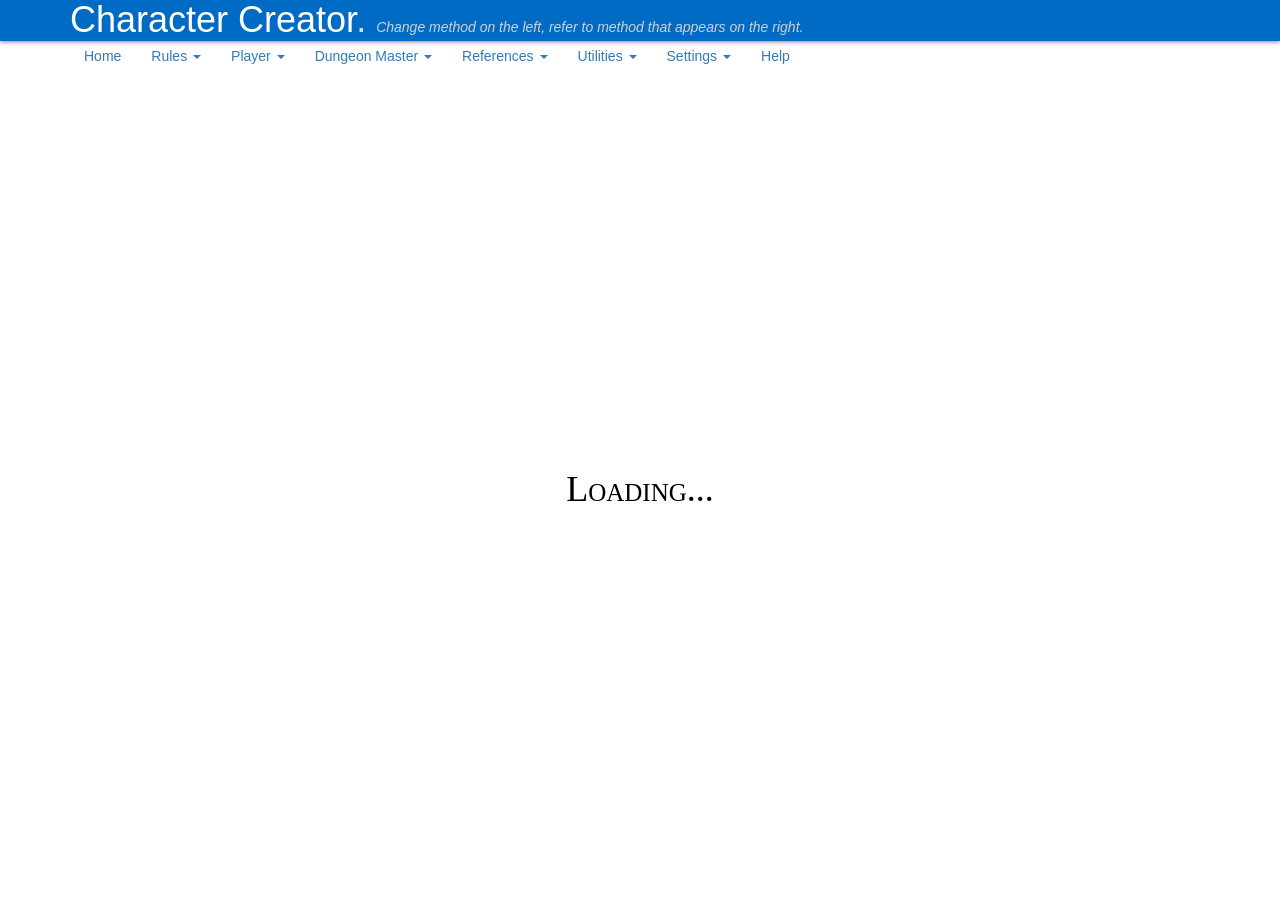
==== charactercreator.html @ 245e1afa "commit" ====
<!DOCTYPE html>
<html lang="en">

<head>
	<!--5ETOOLS_CMP-->
	<!--5ETOOLS_ANALYTICS-->
	<!--5ETOOLS_ADCODE-->
	<meta charset="utf-8">
	<meta name="description" content="">
	<meta http-equiv="X-UA-Compatible" content="IE=edge">
	<meta name="viewport" content="width=device-width, initial-scale=1, viewport-fit=cover">
	<meta name="mobile-web-app-capable" content="yes">

	<title>Character Creator - 5etools</title>

	<link rel="stylesheet" href="css/bootstrap.css">
	<link rel="stylesheet" href="css/fontawesome.css">
	<link rel="stylesheet" href="css/main.css">
	<link rel="stylesheet" href="css/charactercreator-bundle.css">

	<!-- Favicons -->
	<link rel="icon" type="image/svg+xml" href="favicon.svg">
	<link rel="icon" type="image/png" sizes="256x256" href="favicon-256x256.png">
	<link rel="icon" type="image/png" sizes="144x144" href="favicon-144x144.png">
	<link rel="icon" type="image/png" sizes="128x128" href="favicon-128x128.png">
	<link rel="icon" type="image/png" sizes="64x64" href="favicon-64x64.png">
	<link rel="icon" type="image/png" sizes="48x48" href="favicon-48x48.png">
	<link rel="icon" type="image/png" sizes="32x32" href="favicon-32x32.png">
	<link rel="icon" type="image/png" sizes="16x16" href="favicon-16x16.png">

	<!-- Chrome Web App Icons -->
	<link rel="manifest" href="manifest.webmanifest">
	<meta name="application-name" content="5etools">
	<meta name="theme-color" content="#006bc4">

	<!-- Windows Start Menu tiles -->
	<meta name="msapplication-config" content="browserconfig.xml"/>
	<meta name="msapplication-TileColor" content="#006bc4">

	<!-- Apple Touch Icons -->
	<link rel="apple-touch-icon" sizes="180x180" href="apple-touch-icon-180x180.png">
	<link rel="apple-touch-icon" sizes="360x360" href="apple-touch-icon-360x360.png">
	<link rel="apple-touch-icon" sizes="167x167" href="apple-touch-icon-167x167.png">
	<link rel="apple-touch-icon" sizes="152x152" href="apple-touch-icon-152x152.png">
	<link rel="apple-touch-icon" sizes="120x120" href="apple-touch-icon-120x120.png">
	<meta name="apple-mobile-web-app-title" content="5etools">

	<!-- macOS Safari Pinned Tab and Touch Bar -->
	<link rel="mask-icon" href="safari-pinned-tab.svg" color="#006bc4">

	<!-- OpenSearch -->
	<link rel="search" href="open-search.xml" title="Search 5etools" type="application/opensearchdescription+xml">

	<script type="text/javascript" src="sw-injector.js"></script>

	<script blocking="render" type="module" src="js/styleswitch.js"></script>
	<script type="text/javascript" src="js/navigation.js"></script>
	<script type="module" src="js/browsercheck.js"></script>
</head>

<body>

<div class="overlay-noise no-print"></div>

<div class="cancer__wrp-sidebar cancer__wrp-sidebar-lhs cancer__anchor"><div class="cancer__disp-cancer"></div><div class="cancer__sidebar-inner cancer__sidebar-inner--top cancer__wrp-interactive"><!--5ETOOLS_AD_LEFT_1--></div><div class="cancer__sidebar-inner cancer__sidebar-inner--bottom cancer__wrp-interactive"><!--5ETOOLS_AD_LEFT_2--></div></div>
<div class="cancer__wrp-sidebar cancer__wrp-sidebar-rhs cancer__anchor"><div class="cancer__disp-cancer"></div><div class="cancer__sidebar-inner cancer__sidebar-inner--top cancer__wrp-interactive"><!--5ETOOLS_AD_RIGHT_1--></div><div class="cancer__sidebar-inner cancer__sidebar-inner--bottom cancer__wrp-interactive"><!--5ETOOLS_AD_RIGHT_2--></div></div>

<div class="viewport-wrapper">
	<div class="cancer__wrp-leaderboard cancer__anchor"><div class="cancer__disp-cancer"></div><div class="cancer__wrp-leaderboard-inner cancer__wrp-interactive"><!--5ETOOLS_AD_LEADERBOARD--></div></div>

	<header class="hidden-xs hidden-sm page__header">
		<div class="container ve-flex-v-baseline">
			<h1 class="page__title ve-no-wrap ve-my-0" id="page__title">Character Creator</h1>
			<p class="page__subtitle ve-no-wrap ve-my-0" id="page__subtitle">Change method on the left, refer to method that appears on the right.</p>
		</div>
	</header>

	<nav class="container page__nav" id="navigation">
		<ul class="nav nav-pills page__nav-inner" id="navbar"></ul>
	</nav>

	<div class="container container--main ve-h-100 ve-min-h-0">
		<div class="ve-flex-col ve-w-100 ve-h-100 ve-pt-2" id="statgen-main">
			<div class="ve-flex-vh-center initial-message initial-message--large ve-w-100 ve-h-100">Loading...</div>
		</div>
	</div>
</div>

<!--5ETOOLS_SCRIPT_ANCHOR-->
<!--5ETOOLS_AD_ADHESION-->

<script type="text/javascript" defer src="js/parser.js"></script>
<script type="text/javascript" defer src="js/utils.js"></script>
<script type="text/javascript" defer src="js/utils-ui.js"></script>
<script type="text/javascript" defer src="lib/localforage.js"></script>
<script type="module" defer src="js/omnidexer.js"></script>
<script type="module" src="js/omnisearch.js"></script>
<script type="module" src="js/filter.js"></script>
<script type="text/javascript" defer src="js/utils-dataloader.js"></script>
<script type="module" src="js/utils-font.js"></script>
<script type="module" src="js/utils-brew.js"></script>
<script type="module" src="js/utils-config.js"></script>
<script type="text/javascript" defer src="js/filter-common.js"></script>
<script type="text/javascript" defer src="js/filter-races.js"></script>
<script type="text/javascript" defer src="js/filter-classes.js"></script>
<script type="text/javascript" defer src="js/filter-backgrounds.js"></script>
<script type="text/javascript" defer src="js/filter-feats.js"></script>
<script type="text/javascript" defer src="js/render.js"></script>
<script type="text/javascript" defer src="js/render-dice.js"></script>
<script type="module" src="js/shim-esmodules.js"></script>
<script type="text/javascript" defer src="js/hist.js"></script>
<script type="module" src="js/charactercreator.js?v=202504091649"></script>
<script type="text/javascript" defer src="js/list2.js"></script>
<script type="text/javascript" defer src="lib/elasticlunr.js"></script>

</body>
</html>
---- css/main.css ----
﻿@layer vetools{@font-face{font-family:Convergence;font-style:normal;font-weight:400;src:local("Convergence-Regular"),url("../fonts/Convergence-Regular.woff2") format("woff2")}@font-face{font-family:Roboto;font-style:normal;font-weight:400;src:local("Roboto"),url("../fonts/Roboto-Regular.woff2") format("woff2")}@font-face{font-family:"Glyphicons Halflings";font-style:normal;font-weight:400;src:local("glyphicons-halflings-regular"),url("../fonts/glyphicons-halflings-regular.woff2") format("woff2")}@font-face{font-family:"Blambot Casual";src:local("Blambot-Casual"),url("../fonts/Blambot-Casual-Regular.woff2") format("woff2")}}@layer vetools{@keyframes kf-fade-in{from{opacity:0}to{opacity:1}}@keyframes kf-fade-out{from{opacity:1}to{opacity:0}}}@layer vetools{:root{--rgb-font: #333;--rgb-font--muted: #777;--rgb-name: #822000;--rgb-bg: #fff;--rgb-bg--alt: #f5f5f5;--rgb-border--statblock: #e69a28}:root.ve-night-mode{--rgb-font: #bbb;--rgb-name: #d29a38;--rgb-bg: #222;--rgb-bg--alt: #383838;--rgb-border--statblock: #565656}}@layer vetools{:root{--safe-area-inset-top: 0;--safe-area-inset-right: 0;--safe-area-inset-bottom: 0;--safe-area-inset-left: 0}.glyphicon-send{top:2px;right:1px}.glyphicon--top-2p{top:2px}.ve-roller{color:#337ab7;cursor:pointer}.font-ui{font-family:Arial,sans-serif}@media screen and (width <= 768px){.ve-help--hover{cursor:default !important;text-decoration:none !important}}body{min-height:100vh;position:relative;overflow-x:hidden;padding:var(--safe-area-inset-top) var(--safe-area-inset-right) var(--safe-area-inset-bottom) var(--safe-area-inset-left)}body.is-fullscreen .page__header{display:none}body.is-fullscreen .page__nav{display:none}input{min-width:0}input[type=checkbox],input[type=radio]{margin:0}main{padding:10px 15px}footer{padding:20px 15px;font-size:90%}pre,textarea{tab-size:2}hr{flex-shrink:0}@document url-prefix(){*{scrollbar-width:thin}}::-webkit-scrollbar{width:9px;height:9px}::-webkit-scrollbar-track{background:rgba(0,0,0,0)}::-webkit-scrollbar-thumb{background:#cbcbcb}body{scrollbar-width:auto}body::-webkit-scrollbar{width:15px}.container{position:relative}.ve-input-xs{height:22px;padding:1px 5px;font-size:12px;line-height:1.5;border-radius:3px}.form-control--minimal{border-radius:0;padding:0 2px}.ve-flex-label{display:inline-flex;align-items:center}.ve-flex-label>input[type=checkbox],.ve-flex-label>input[type=radio]{margin:0 0 0 5px}.ve-btn-xxs{padding:0 2px;font-size:12px;line-height:1.5;border-radius:3px}.ve-btn-primary--half{background:repeating-linear-gradient(135deg, #337ab7, #337ab7 16px, #b8b8b8 16px, #b8b8b8 32px)}.ve-dropdown-menu--side{top:-10px;left:100%;max-height:calc(100vh - 190px);overflow-y:auto}.nav>li>a{padding:5px 14px 6px}@media screen and (width > 991px){.nav>li>a{border-top-left-radius:0;border-top-right-radius:0}}@media screen and (width <= 991px){.nav>li{margin-top:2px;margin-bottom:2px}}.page__nav-inner>li.ve-active>a,.page__nav-inner>li.ve-active>a:focus,.page__nav-inner>li.ve-active>a:hover{background-color:#006bc4;border-top:0}@media screen and (width > 991px){.page__nav-inner>li.ve-active>a,.page__nav-inner>li.ve-active>a:focus,.page__nav-inner>li.ve-active>a:hover{border-left:1px solid rgba(0,0,0,0);border-right:1px solid rgba(0,0,0,0);border-bottom:1px solid #999}}.nav>li>a:focus,.nav>li>a:hover{background-color:rgba(0,0,0,.1)}.nav .open>a,.nav .open>a:focus,.nav .open>a:hover{background-color:rgba(0,0,0,.1)}.row{margin-right:0;margin-left:0}.ve-dropdown-menu>li>a.ve-dropdown-ext-link{display:flex;justify-content:space-between}.ve-dropdown-menu>li>a.ve-dropdown-ext-link:hover{padding-right:10px}.ve-dropdown-menu>li>span{cursor:pointer;display:block;padding:3px 20px;clear:both;font-weight:400;line-height:1.42857143;color:#333;white-space:nowrap}.ve-dropdown-menu>li>span:focus,.ve-dropdown-menu>li>span:hover{color:#262626;text-decoration:none;background-color:#f5f5f5}.ve-dropdown-menu>.ve-disabled>span{pointer-events:none;color:#777}.ve-dropdown-menu>.ve-disabled>span:focus,.ve-dropdown-menu>.ve-disabled>span:hover{color:#777;text-decoration:none;cursor:not-allowed;background-color:rgba(0,0,0,0);background-image:none}.ve-dropdown-menu>.ctx-danger>span{background:#d9534f;color:#fff}.ve-dropdown-menu>.ctx-danger>span:focus,.ve-dropdown-menu>.ctx-danger>span:hover{color:#fff;text-decoration:none;background-color:#ac2925}.ve-dropdown-ext-link>.glyphicon{top:3px;display:none}.ve-dropdown-ext-link:hover>.glyphicon{display:inline-block}.caret--right{transform:rotate(270deg)}.ve-input-group>input.ve-form-control,.ve-input-group>label,.ve-input-group>button,.ve-input-group>a.ve-btn{border-radius:0;border-right:0}.ve-input-group>input.ve-form-control:first-child,.ve-input-group>label:first-child,.ve-input-group>button:first-child,.ve-input-group>a.ve-btn:first-child{border-top-left-radius:3px;border-bottom-left-radius:3px}.ve-input-group>input.ve-form-control:last-child,.ve-input-group>label:last-child,.ve-input-group>button:last-child,.ve-input-group>a.ve-btn:last-child{border-top-right-radius:3px;border-bottom-right-radius:3px;border-right:1px solid #ccc}.ve-input-group--top input.ve-form-control:first-child,.ve-input-group--top label:first-child,.ve-input-group--top button:first-child,.ve-input-group--top a.ve-btn:first-child{border-bottom-left-radius:0}.ve-input-group--top input.ve-form-control:last-child,.ve-input-group--top label:last-child,.ve-input-group--top button:last-child,.ve-input-group--top a.ve-btn:last-child{border-bottom-right-radius:0}.ve-input-group--middle input.ve-form-control,.ve-input-group--middle label,.ve-input-group--middle button,.ve-input-group--middle a.ve-btn{border-top:0}.ve-input-group--middle input.ve-form-control:first-child,.ve-input-group--middle label:first-child,.ve-input-group--middle button:first-child,.ve-input-group--middle a.ve-btn:first-child{border-radius:0}.ve-input-group--middle input.ve-form-control:last-child,.ve-input-group--middle label:last-child,.ve-input-group--middle button:last-child,.ve-input-group--middle a.ve-btn:last-child{border-radius:0}.ve-input-group--bottom input.ve-form-control,.ve-input-group--bottom label,.ve-input-group--bottom button,.ve-input-group--bottom a.ve-btn{border-top:0}.ve-input-group--bottom input.ve-form-control:first-child,.ve-input-group--bottom label:first-child,.ve-input-group--bottom button:first-child,.ve-input-group--bottom a.ve-btn:first-child{border-top-left-radius:0}.ve-input-group--bottom input.ve-form-control:last-child,.ve-input-group--bottom label:last-child,.ve-input-group--bottom button:last-child,.ve-input-group--bottom a.ve-btn:last-child{border-top-right-radius:0}.ve-night-mode .ve-input-group>input.ve-form-control:last-child,.ve-night-mode .ve-input-group>label:last-child,.ve-night-mode .ve-input-group>button:last-child,.ve-night-mode .ve-input-group>a.ve-btn:last-child{border-right-color:#555}}@layer vetools{.ve-col-0-1,.ve-col-0-2,.ve-col-0-3,.ve-col-0-4,.ve-col-0-5,.ve-col-0-6,.ve-col-0-7,.ve-col-0-8,.ve-col-0-9,.ve-col-1-1,.ve-col-1-2,.ve-col-1-3,.ve-col-1-4,.ve-col-1-5,.ve-col-1-6,.ve-col-1-7,.ve-col-1-8,.ve-col-1-9,.ve-col-1,.ve-col-2-1,.ve-col-2-2,.ve-col-2-3,.ve-col-2-4,.ve-col-2-5,.ve-col-2-6,.ve-col-2-7,.ve-col-2-8,.ve-col-2-9,.ve-col-2,.ve-col-3-1,.ve-col-3-2,.ve-col-3-3,.ve-col-3-4,.ve-col-3-5,.ve-col-3-6,.ve-col-3-7,.ve-col-3-8,.ve-col-3-9,.ve-col-3,.ve-col-4-1,.ve-col-4-2,.ve-col-4-3,.ve-col-4-4,.ve-col-4-5,.ve-col-4-6,.ve-col-4-7,.ve-col-4-8,.ve-col-4-9,.ve-col-4,.ve-col-5-1,.ve-col-5-2,.ve-col-5-3,.ve-col-5-4,.ve-col-5-5,.ve-col-5-6,.ve-col-5-7,.ve-col-5-8,.ve-col-5-9,.ve-col-5,.ve-col-6-1,.ve-col-6-2,.ve-col-6-3,.ve-col-6-4,.ve-col-6-5,.ve-col-6-6,.ve-col-6-7,.ve-col-6-8,.ve-col-6-9,.ve-col-6,.ve-col-7-1,.ve-col-7-2,.ve-col-7-3,.ve-col-7-4,.ve-col-7-5,.ve-col-7-6,.ve-col-7-7,.ve-col-7-8,.ve-col-7-9,.ve-col-7,.ve-col-8-1,.ve-col-8-2,.ve-col-8-3,.ve-col-8-4,.ve-col-8-5,.ve-col-8-6,.ve-col-8-7,.ve-col-8-8,.ve-col-8-9,.ve-col-8,.ve-col-9-1,.ve-col-9-2,.ve-col-9-3,.ve-col-9-4,.ve-col-9-5,.ve-col-9-6,.ve-col-9-7,.ve-col-9-8,.ve-col-9-9,.ve-col-9,.ve-col-10-1,.ve-col-10-2,.ve-col-10-3,.ve-col-10-4,.ve-col-10-5,.ve-col-10-6,.ve-col-10-7,.ve-col-10-8,.ve-col-10-9,.ve-col-10,.ve-col-11-1,.ve-col-11-2,.ve-col-11-3,.ve-col-11-4,.ve-col-11-5,.ve-col-11-6,.ve-col-11-7,.ve-col-11-8,.ve-col-11-9,.ve-col-11,.ve-col-12{position:relative;min-height:1px}.ve-col-12{width:100% !important}.ve-col-11{width:91.6667% !important}.ve-col-11-9{width:99.1667% !important}.ve-col-11-8{width:98.3333% !important}.ve-col-11-7{width:97.5% !important}.ve-col-11-6{width:96.6667% !important}.ve-col-11-5{width:95.8333% !important}.ve-col-11-4{width:95% !important}.ve-col-11-3{width:94.1667% !important}.ve-col-11-2{width:93.3333% !important}.ve-col-11-1{width:92.5% !important}.ve-col-10{width:83.3333% !important}.ve-col-10-9{width:90.8333% !important}.ve-col-10-8{width:90% !important}.ve-col-10-7{width:89.1667% !important}.ve-col-10-6{width:88.3333% !important}.ve-col-10-5{width:87.5% !important}.ve-col-10-4{width:86.6667% !important}.ve-col-10-3{width:85.8333% !important}.ve-col-10-2{width:85% !important}.ve-col-10-1{width:84.1667% !important}.ve-col-9{width:75% !important}.ve-col-9-9{width:82.5% !important}.ve-col-9-8{width:81.6667% !important}.ve-col-9-7{width:80.8333% !important}.ve-col-9-6{width:80% !important}.ve-col-9-5{width:79.1667% !important}.ve-col-9-4{width:78.3333% !important}.ve-col-9-3{width:77.5% !important}.ve-col-9-2{width:76.6667% !important}.ve-col-9-1{width:75.8333% !important}.ve-col-8{width:66.6667% !important}.ve-col-8-9{width:74.1667% !important}.ve-col-8-8{width:73.3333% !important}.ve-col-8-7{width:72.5% !important}.ve-col-8-6{width:71.6667% !important}.ve-col-8-5{width:70.8333% !important}.ve-col-8-4{width:70% !important}.ve-col-8-3{width:69.1667% !important}.ve-col-8-2{width:68.3333% !important}.ve-col-8-1{width:67.5% !important}.ve-col-7{width:58.3333% !important}.ve-col-7-9{width:65.8333% !important}.ve-col-7-8{width:65% !important}.ve-col-7-7{width:64.1667% !important}.ve-col-7-6{width:63.3333% !important}.ve-col-7-5{width:62.5% !important}.ve-col-7-4{width:61.6667% !important}.ve-col-7-3{width:60.8333% !important}.ve-col-7-2{width:60% !important}.ve-col-7-1{width:59.1667% !important}.ve-col-6{width:50% !important}.ve-col-6-9{width:57.5% !important}.ve-col-6-8{width:56.6667% !important}.ve-col-6-7{width:55.8333% !important}.ve-col-6-6{width:55% !important}.ve-col-6-5{width:54.1667% !important}.ve-col-6-4{width:53.3333% !important}.ve-col-6-3{width:52.5% !important}.ve-col-6-2{width:51.6667% !important}.ve-col-6-1{width:50.8333% !important}.ve-col-5{width:41.6667% !important}.ve-col-5-9{width:49.1667% !important}.ve-col-5-8{width:48.3333% !important}.ve-col-5-7{width:47.5% !important}.ve-col-5-6{width:46.6667% !important}.ve-col-5-5{width:45.8333% !important}.ve-col-5-4{width:45% !important}.ve-col-5-3{width:44.1667% !important}.ve-col-5-2{width:43.3333% !important}.ve-col-5-1{width:42.5% !important}.ve-col-4{width:33.3333% !important}.ve-col-4-9{width:40.8333% !important}.ve-col-4-8{width:40% !important}.ve-col-4-7{width:39.1667% !important}.ve-col-4-6{width:38.3333% !important}.ve-col-4-5{width:37.5% !important}.ve-col-4-4{width:36.6667% !important}.ve-col-4-3{width:35.8333% !important}.ve-col-4-2{width:35% !important}.ve-col-4-1{width:34.1667% !important}.ve-col-3{width:25% !important}.ve-col-3-9{width:32.5% !important}.ve-col-3-8{width:31.6667% !important}.ve-col-3-7{width:30.8333% !important}.ve-col-3-6{width:30% !important}.ve-col-3-5{width:29.1667% !important}.ve-col-3-4{width:28.3333% !important}.ve-col-3-3{width:27.5% !important}.ve-col-3-2{width:26.6667% !important}.ve-col-3-1{width:25.8333% !important}.ve-col-2{width:16.6667% !important}.ve-col-2-9{width:24.1667% !important}.ve-col-2-8{width:23.3333% !important}.ve-col-2-7{width:22.5% !important}.ve-col-2-6{width:21.6667% !important}.ve-col-2-5{width:20.8333% !important}.ve-col-2-4{width:20% !important}.ve-col-2-3{width:19.1667% !important}.ve-col-2-2{width:18.3333% !important}.ve-col-2-1{width:17.5% !important}.ve-col-1{width:8.3333% !important}.ve-col-1-9{width:15.8333% !important}.ve-col-1-8{width:15% !important}.ve-col-1-7{width:14.1667% !important}.ve-col-1-6{width:13.3333% !important}.ve-col-1-5{width:12.5% !important}.ve-col-1-4{width:11.6667% !important}.ve-col-1-3{width:10.8333% !important}.ve-col-1-2{width:10% !important}.ve-col-1-1{width:9.1667% !important}.ve-col-0-9{width:7.5% !important}.ve-col-0-8{width:6.6667% !important}.ve-col-0-7{width:5.8333% !important}.ve-col-0-6{width:5% !important}.ve-col-0-5{width:4.1667% !important}.ve-col-0-4{width:3.3333% !important}.ve-col-0-3{width:2.5% !important}.ve-col-0-2{width:1.6667% !important}.ve-col-0-1{width:.8333% !important}}@layer vetools{.ve-b-0{border:0 !important}.ve-b-1{border-width:.25rem !important}.ve-b-2{border-width:.5rem !important}.ve-b-3{border-width:1rem !important}.ve-b-4{border-width:1.5rem !important}.ve-b-5{border-width:3rem !important}.ve-b-1p{border:1px solid #ccc !important}.ve-bt-0{border-top-width:0 !important}.ve-bt-1{border-top-width:.25rem !important}.ve-bt-2{border-top-width:.5rem !important}.ve-bt-3{border-top-width:1rem !important}.ve-bt-4{border-top-width:1.5rem !important}.ve-bt-5{border-top-width:3rem !important}.ve-bt-1p{border-top:1px solid #ccc !important}.ve-br-0{border-right-width:0 !important}.ve-br-1{border-right-width:.25rem !important}.ve-br-2{border-right-width:.5rem !important}.ve-br-3{border-right-width:1rem !important}.ve-br-4{border-right-width:1.5rem !important}.ve-br-5{border-right-width:3rem !important}.ve-br-1p{border-right:1px solid #ccc !important}.ve-bb-0{border-bottom-width:0 !important}.ve-bb-1{border-bottom-width:.25rem !important}.ve-bb-2{border-bottom-width:.5rem !important}.ve-bb-3{border-bottom-width:1rem !important}.ve-bb-4{border-bottom-width:1.5rem !important}.ve-bb-5{border-bottom-width:3rem !important}.ve-bb-1p{border-bottom:1px solid #ccc !important}.ve-bb-1p-trans{border-bottom:1px solid hsla(0,0%,80%,.6274509804) !important}.ve-bl-0{border-left-width:0 !important}.ve-bl-1{border-left-width:.25rem !important}.ve-bl-2{border-left-width:.5rem !important}.ve-bl-3{border-left-width:1rem !important}.ve-bl-4{border-left-width:1.5rem !important}.ve-bl-5{border-left-width:3rem !important}.ve-bl-1p{border-left:1px solid #ccc !important}.ve-by-0{border-top-width:0 !important;border-bottom-width:0 !important}.ve-by-1{border-top-width:.25rem !important;border-bottom-width:.25rem !important}.ve-by-2{border-top-width:.5rem !important;border-bottom-width:.5rem !important}.ve-by-3{border-top-width:1rem !important;border-bottom-width:1rem !important}.ve-by-4{border-top-width:1.5rem !important;border-bottom-width:1.5rem !important}.ve-by-5{border-top-width:3rem !important;border-bottom-width:3rem !important}.ve-bx-0{border-right-width:0 !important;border-left-width:0 !important}.ve-bx-1{border-right-width:.25rem !important;border-left-width:.25rem !important}.ve-bx-2{border-right-width:.5rem !important;border-left-width:.5rem !important}.ve-bx-3{border-right-width:1rem !important;border-left-width:1rem !important}.ve-bx-4{border-right-width:1.5rem !important;border-left-width:1.5rem !important}.ve-bx-5{border-right-width:3rem !important;border-left-width:3rem !important}.ve-bc-0{border-radius:0 !important}.ve-bc-5p{border-radius:5px !important}.ve-btl-0{border-top-left-radius:0 !important}.ve-btl-5p{border-top-left-radius:5px !important}.ve-btr-0{border-top-right-radius:0 !important}.ve-btr-5p{border-top-right-radius:5px !important}.ve-bbr-0{border-bottom-right-radius:0 !important}.ve-bbr-5p{border-bottom-right-radius:5px !important}.ve-bbl-0{border-bottom-left-radius:0 !important}.ve-bbl-5p{border-bottom-left-radius:5px !important}.ve-hr-0{margin-top:0 !important;margin-bottom:0 !important;width:100%}.ve-hr-1{margin-top:.25rem !important;margin-bottom:.25rem !important;width:100%}.ve-hr-2{margin-top:.5rem !important;margin-bottom:.5rem !important;width:100%}.ve-hr-3{margin-top:1rem;margin-bottom:1rem;width:100%}.ve-hr-4{margin-top:1.5rem !important;margin-bottom:1.5rem !important;width:100%}.ve-hr-5{margin-top:3rem !important;margin-bottom:3rem !important;width:100%}.ve-vr-0{width:1px;height:100%;border-left:1px solid #ccc;margin-right:0 !important;margin-left:0 !important}.ve-vr-1{width:1px;height:100%;border-left:1px solid #ccc;margin-right:.25rem !important;margin-left:.25rem !important}.ve-vr-2{width:1px;height:100%;border-left:1px solid #ccc;margin-right:.5rem !important;margin-left:.5rem !important}.ve-vr-3{width:1px;height:100%;border-left:1px solid #ccc;margin-right:1rem !important;margin-left:1rem !important}.ve-vr-4{width:1px;height:100%;border-left:1px solid #ccc;margin-right:1.5rem !important;margin-left:1.5rem !important}.ve-vr-5{width:1px;height:100%;border-left:1px solid #ccc;margin-right:3rem !important;margin-left:3rem !important}.ve-m-auto{margin:auto !important}.ve-m-0{margin:0 !important}.ve-m-1{margin:.25rem !important}.ve-m-2{margin:.5rem !important}.ve-m-3{margin:1rem !important}.ve-m-4{margin:1.5rem !important}.ve-m-5{margin:3rem !important}.ve-my-auto{margin-top:auto !important;margin-bottom:auto !important}.ve-my-0{margin-top:0 !important;margin-bottom:0 !important}.ve-my-1{margin-top:.25rem !important;margin-bottom:.25rem !important}.ve-my-2{margin-top:.5rem !important;margin-bottom:.5rem !important}.ve-my-3{margin-top:1rem !important;margin-bottom:1rem !important}.ve-my-4{margin-top:1.5rem !important;margin-bottom:1.5rem !important}.ve-my-5{margin-top:3rem !important;margin-bottom:3rem !important}.ve-mx-auto{margin-right:auto !important;margin-left:auto !important}.ve-mx-0{margin-right:0 !important;margin-left:0 !important}.ve-mx-1{margin-right:.25rem !important;margin-left:.25rem !important}.ve-mx-2{margin-right:.5rem !important;margin-left:.5rem !important}.ve-mx-3{margin-right:1rem !important;margin-left:1rem !important}.ve-mx-4{margin-right:1.5rem !important;margin-left:1.5rem !important}.ve-mx-5{margin-right:3rem !important;margin-left:3rem !important}.ve-my-1p{margin-top:1px;margin-bottom:1px}.ve-mx-2p{margin-right:2px !important;margin-left:2px !important}.ve-mx-7p{margin-right:7px !important;margin-left:7px !important}.ve-mt-auto{margin-top:auto !important}.ve-mt-0{margin-top:0 !important}.ve-mt-1{margin-top:.25rem !important}.ve-mt-n1{margin-top:-0.25rem !important}.ve-mt-2{margin-top:.5rem !important}.ve-mt-n2{margin-top:-0.5rem !important}.ve-mt-3{margin-top:1rem !important}.ve-mt-4{margin-top:1.5rem !important}.ve-mt-5{margin-top:3rem !important}.ve-mt-1p{margin-top:1px !important}.ve-mr-auto{margin-right:auto !important}.ve-mr-0{margin-right:0 !important}.ve-mr-1{margin-right:.25rem !important}.ve-mr-n1{margin-right:-0.25rem !important}.ve-mr-2{margin-right:.5rem !important}.ve-mr-n2{margin-right:-0.5rem !important}.ve-mr-3{margin-right:1rem !important}.ve-mr-4{margin-right:1.5rem !important}.ve-mr-5{margin-right:3rem !important}.ve-mr-3p{margin-right:3px !important}.ve-mb-auto{margin-bottom:auto !important}.ve-mb-0{margin-bottom:0 !important}.ve-mb-1{margin-bottom:.25rem !important}.ve-mb-1p{margin-bottom:1px !important}.ve-mb-n1{margin-bottom:-0.25rem !important}.ve-mb-2{margin-bottom:.5rem !important}.ve-mb-n2{margin-bottom:-0.5rem !important}.ve-mb-3{margin-bottom:1rem !important}.ve-mb-4{margin-bottom:1.5rem !important}.ve-mb-5{margin-bottom:3rem !important}.ve-ml-auto{margin-left:auto !important}.ve-ml-0{margin-left:0 !important}.ve-ml-1{margin-left:.25rem !important}.ve-ml-n1{margin-left:-0.25rem !important}.ve-ml-2{margin-left:.5rem !important}.ve-ml-n2{margin-left:-0.5rem !important}.ve-ml-3{margin-left:1rem !important}.ve-ml-4{margin-left:1.5rem !important}.ve-ml-5{margin-left:3rem !important}.ve-p-0{padding:0 !important}.ve-p-1{padding:.25rem !important}.ve-p-2{padding:.5rem !important}.ve-p-3{padding:1rem !important}.ve-p-4{padding:1.5rem !important}.ve-p-5{padding:3rem !important}.ve-p-1p{padding:1px !important}.ve-py-0{padding-top:0 !important;padding-bottom:0 !important}.ve-py-1{padding-top:.25rem !important;padding-bottom:.25rem !important}.ve-py-2{padding-top:.5rem !important;padding-bottom:.5rem !important}.ve-py-3{padding-top:1rem !important;padding-bottom:1rem !important}.ve-py-4{padding-top:1.5rem !important;padding-bottom:1.5rem !important}.ve-py-5{padding-top:3rem !important;padding-bottom:3rem !important}.ve-px-0{padding-right:0 !important;padding-left:0 !important}.ve-px-1{padding-right:.25rem !important;padding-left:.25rem !important}.ve-px-2{padding-right:.5rem !important;padding-left:.5rem !important}.ve-px-3{padding-right:1rem !important;padding-left:1rem !important}.ve-px-4{padding-right:1.5rem !important;padding-left:1.5rem !important}.ve-px-5{padding-right:3rem !important;padding-left:3rem !important}.ve-py-1p{padding-top:1px !important;padding-bottom:1px !important}.ve-py-2p{padding-top:2px !important;padding-bottom:2px !important}.ve-px-1p{padding-right:1px !important;padding-left:1px !important}.ve-px-2p{padding-right:2px !important;padding-left:2px !important}.ve-px-4p{padding-right:4px !important;padding-left:4px !important}.ve-px-7p{padding-right:7px !important;padding-left:7px !important}.ve-pt-0{padding-top:0 !important}.ve-pt-1{padding-top:.25rem !important}.ve-pt-2{padding-top:.5rem !important}.ve-pt-3{padding-top:1rem !important}.ve-pt-4{padding-top:1.5rem !important}.ve-pt-5{padding-top:3rem !important}.ve-pt-1p{padding-top:1px !important}.ve-pt-2p{padding-top:2px !important}.ve-pr-0{padding-right:0 !important}.ve-pr-1{padding-right:.25rem !important}.ve-pr-2{padding-right:.5rem !important}.ve-pr-3{padding-right:1rem !important}.ve-pr-4{padding-right:1.5rem !important}.ve-pr-5{padding-right:3rem !important}.ve-pr-1p{padding-right:1px !important}.ve-pr-10p{padding-right:10px !important}.ve-pb-0{padding-bottom:0 !important}.ve-pb-1{padding-bottom:.25rem !important}.ve-pb-2{padding-bottom:.5rem !important}.ve-pb-3{padding-bottom:1rem !important}.ve-pb-4{padding-bottom:1.5rem !important}.ve-pb-5{padding-bottom:3rem !important}.ve-pb-1p{padding-bottom:1px !important}.ve-pl-0{padding-left:0 !important}.ve-pl-1{padding-left:.25rem !important}.ve-pl-2{padding-left:.5rem !important}.ve-pl-3{padding-left:1rem !important}.ve-pl-4{padding-left:1.5rem !important}.ve-pl-5{padding-left:3rem !important}.ve-pl-1p{padding-left:1px !important}.ve-pl-7p{padding-left:7px !important}.ve-pl-80p{padding-left:80px !important}.ve-z-index-1{z-index:1 !important}.ve-top-n1p{top:-1px}.ve-top-1p{top:1px}.ve-right-0{right:0 !important}}@layer vetools{.ve-night-mode .ve-hr-0,.ve-night-mode .ve-hr-1,.ve-night-mode .ve-hr-2,.ve-night-mode .ve-hr-3,.ve-night-mode .ve-hr-4,.ve-night-mode .ve-hr-5,.ve-night-mode .ve-vr-0,.ve-night-mode .ve-vr-1,.ve-night-mode .ve-vr-2,.ve-night-mode .ve-vr-3,.ve-night-mode .ve-vr-4,.ve-night-mode .ve-vr-5{border-color:#555}.ve-night-mode .ve-b-1p{border-color:#555 !important}.ve-night-mode .ve-bt-1p{border-top-color:#555 !important}.ve-night-mode .ve-br-1p{border-right-color:#555 !important}.ve-night-mode .ve-bb-1p{border-bottom-color:#555 !important}.ve-night-mode .ve-bb-1p-trans{border-bottom-color:rgba(85,85,85,.6274509804) !important}.ve-night-mode .ve-bl-1p{border-left-color:#555 !important}}@layer vetools{.ve-code{font-family:monospace !important}.ve-dnd-font{font-family:"Times New Roman",serif;font-variant:small-caps;font-weight:500}.ve-small{font-size:85% !important}.ve-large{font-size:125% !important}.ve-large.ve-small-caps,.ve-large.ve-dnd-font{font-size:140% !important}.ve-font-size-24p{font-size:24px !important}.ve-muted{color:#777 !important}.ve-muted a,.ve-muted .ve-roller{color:#7096b7}.ve-bold{font-weight:bold !important}.ve-bolder{font-weight:bolder !important}.ve-italic{font-style:italic !important}i>i{font-style:initial}.ve-underline{text-decoration:underline !important}.ve-underline-double{text-decoration:underline !important;text-decoration-style:double !important}.ve-no-underline{text-decoration:none !important}.ve-strike-double{text-decoration:line-through !important;text-decoration-style:double !important}.ve-help{cursor:help !important;text-decoration:underline !important;text-decoration-style:dotted !important}.ve-help:hover,.ve-help:active,.ve-help:focus{text-decoration:underline !important;text-decoration-style:dotted !important}.ve-help-subtle{cursor:help !important}.ve-background{background-color:#fff}.ve-highlight{background-color:#ff0 !important}.ve-no-wrap{white-space:nowrap !important}.ve-text-clip-ellipsis{white-space:nowrap !important;text-overflow:ellipsis !important;overflow:hidden !important}.ve-whitespace-normal{white-space:normal}.ve-whitespace-pre{white-space:pre}.ve-word-break-all{word-break:break-all}.ve-text-wrap-balance{text-wrap:balance !important}.ve-small-caps{font-variant:small-caps}.ve-capitalize{text-transform:capitalize}.ve-no-breaks{break-before:auto;break-after:auto;break-inside:avoid}.ve-text-left{text-align:left !important}.ve-text-right{text-align:right !important}.ve-text-center{text-align:center !important}.ve-text-justify{text-align:justify !important}.ve-text-rtl{direction:rtl}.ve-trans-x-flip{transform:scaleX(-1) !important}.ve-trans-y-flip{transform:scaleY(-1) !important}.ve-trans-z-flip{transform:scaleZ(-1) !important}.ve-clickable{cursor:pointer !important}.ve-not-clickable{cursor:default !important}.ve-copyable{cursor:copy !important}.ve-draggable{cursor:grab}.ve-no-events{pointer-events:none !important}.ve-events-initial{pointer-events:initial !important}.ve-no-select{user-select:none !important}.ve-user-select-text{user-select:text !important}.ve-user-select-all{user-select:all !important}.ve-touch-action-none{touch-action:none !important}.ve-smooth-scroll{transform:translateZ(0) !important}.ve-scrollbar-stable{scrollbar-gutter:stable}.ve-overflow-auto{overflow:auto !important}.ve-overflow-visible{overflow:visible !important}.ve-overflow-y-auto{overflow-y:auto !important}.ve-overflow-y-scroll{overflow-y:scroll !important}.ve-overflow-y-hidden{overflow-y:hidden !important}.ve-overflow-x-auto{overflow-x:auto !important}.ve-overflow-x-scroll{overflow-x:scroll !important}.ve-overflow-x-hidden{overflow-x:hidden !important}.ve-overflow-hidden{overflow:hidden !important}.ve-overflow-ellipsis{overflow:hidden;text-overflow:ellipsis;white-space:nowrap}.ve-resize-vertical{resize:vertical}.ve-resize-none{resize:none}.ve-w-10{width:10% !important}.ve-w-15{width:15% !important}.ve-w-20{width:20% !important}.ve-w-25{width:25% !important}.ve-w-30{width:30% !important}.ve-w-33{width:33.3333% !important}.ve-w-40{width:40% !important}.ve-w-50{width:50% !important}.ve-w-50--mr-2{width:calc(50% - 0.5rem) !important}.ve-w-60{width:60% !important}.ve-w-66{width:66.6666% !important}.ve-w-70{width:70% !important}.ve-w-75{width:75% !important}.ve-w-80{width:80% !important}.ve-w-90{width:90% !important}.ve-w-100{width:100% !important}.ve-w-100w{width:100vw !important}.ve-w-initial{width:initial !important}.ve-w-20p{width:20px !important}.ve-w-24p{width:24px !important}.ve-w-30p{width:30px !important}.ve-w-40p{width:40px !important}.ve-w-48p{width:48px !important}.ve-w-50p{width:50px !important}.ve-w-60p{width:60px !important}.ve-w-70p{width:70px !important}.ve-w-80p{width:80px !important}.ve-w-90p{width:90px !important}.ve-w-100p{width:100px !important}.ve-w-110p{width:110px !important}.ve-w-120p{width:120px !important}.ve-w-140p{width:140px !important}.ve-w-200p{width:200px !important}.ve-w-320p{width:320px !important}.ve-w-640p{width:640px !important}.ve-min-w-0{min-width:0 !important}.ve-min-w-25{min-width:25% !important}.ve-min-w-80{min-width:80% !important}.ve-min-w-100{min-width:100% !important}.ve-min-w-20p{min-width:20px !important}.ve-min-w-60p{min-width:60px !important}.ve-min-w-100p{min-width:100px !important}.ve-min-w-140p{min-width:140px !important}.ve-min-w-200p{min-width:200px !important}.ve-max-w-25{max-width:25% !important}.ve-max-w-33{max-width:33.3333% !important}.ve-max-w-75{max-width:75% !important}.ve-max-w-80{max-width:80% !important}.ve-max-w-100{max-width:100% !important}.ve-max-w-80p{max-width:80px !important}.ve-max-w-100p{max-width:100px !important}.ve-max-w-200p{max-width:200px !important}.ve-max-w-300p{max-width:300px !important}.ve-max-w-500p{max-width:500px !important}.ve-max-w-640p{max-width:640px !important}.ve-h-initial{height:initial !important}.ve-h-50{height:50% !important}.ve-h-100{height:100% !important}.ve-h-100h{height:100vh !important}.ve-h-20p{height:20px !important}.ve-h-21p{height:21px !important}.ve-h-25p{height:25px !important}.ve-h-27p{height:27px !important}.ve-h-30p{height:30px !important}.ve-h-34p{height:34px !important}.ve-h-50p{height:50px !important}.ve-h-100p{height:100px !important}.ve-h-120p{height:120px !important}.ve-h-480p{height:480px !important}.ve-h-ipt-xs{height:22px}.ve-min-h-0{min-height:0 !important}.ve-min-h-100{min-height:100% !important}.ve-min-h-24p{min-height:24px !important}.ve-min-h-40p{min-height:40px !important}.ve-min-h-100p{min-height:100px !important}.ve-min-h-360p{min-height:360px !important}.ve-max-h-40{max-height:40% !important}.ve-max-h-unset{max-height:unset !important}.ve-pos-fixed{position:fixed !important}.ve-relative{position:relative !important}.ve-absolute{position:absolute !important}.ve-sticky{position:sticky !important}.ve-grid{display:grid !important}.ve-block{display:block !important}.ve-block{display:block !important}.ve-inline-block{display:inline-block !important}.ve-inline{display:inline !important}.ve-inline-flex{display:inline-flex !important}.ve-flex{display:flex !important}.ve-flex-col{display:flex !important;flex-direction:column !important}.ve-flex-col-reverse{display:flex !important;flex-direction:column-reverse !important}.ve-flex-v-center{display:flex !important;align-items:center !important}.ve-inline-flex-v-center{display:inline-flex !important;align-items:center !important}.ve-flex-v-top{display:flex;align-items:flex-start}.ve-flex-v-baseline{display:flex !important;align-items:baseline !important}.ve-flex-v-end{display:flex !important;align-items:flex-end !important}.ve-flex-v-stretch{display:flex !important;align-items:stretch !important}.ve-flex-h-center{display:flex !important;justify-content:center !important}.ve-flex-h-right{display:flex !important;justify-content:flex-end !important}.ve-flex-vh-center{display:flex !important;align-items:center !important;justify-content:center !important}.ve-flex-vh-center-around{display:flex;align-items:center;justify-content:space-around}.ve-flex-inline-col{display:inline-flex !important;flex-direction:column !important}.ve-flex-inline-v-center{display:inline-flex !important;align-items:center !important;justify-content:center !important}.ve-self-flex-start{align-self:flex-start !important}.ve-self-flex-center{align-self:center !important}.ve-self-flex-end{align-self:flex-end !important}.ve-self-flex-stretch{align-self:stretch !important}.ve-flex-fill{flex-basis:100%}.ve-grow{flex-grow:1 !important}.ve-shrink{flex-shrink:1 !important}.ve-no-shrink{flex-shrink:0 !important}.ve-no-grow{flex-grow:0 !important}.ve-flex-1{flex:1 !important}.ve-flex-2{flex:2 !important}.ve-flex-3{flex:3 !important}.ve-flex-4{flex:4 !important}.ve-flex-5{flex:5 !important}.ve-flex-6{flex:6 !important}.ve-flex-7{flex:7 !important}.ve-shrink-10{flex-shrink:10 !important}.ve-flex-wrap{display:flex !important;flex-wrap:wrap !important}.ve-split{display:flex !important;justify-content:space-between !important}.ve-split-v-center{display:flex !important;justify-content:space-between !important;align-items:center !important}.ve-inline-split-v-center{display:inline-flex !important;justify-content:space-between;align-items:center}.ve-split-v-end{display:flex !important;justify-content:space-between !important;align-items:flex-end !important}.ve-split-child{width:50%;flex-shrink:0;flex-grow:0}.ve-split-column{display:flex;justify-content:space-between;flex-direction:column}.ve-split-column--inline{display:inline-flex}.ve-columns-2{column-count:2;break-inside:avoid-column;column-gap:1.75rem}.ve-columns-2>*{break-inside:avoid-column}@media screen and (width <= 768px){.ve-columns-2{column-count:1}}.ve-columns-3{column-count:3;break-inside:avoid-column;column-gap:1.75rem}.ve-columns-3>*{break-inside:avoid-column}@media screen and (width <= 768px){.ve-columns-3{column-count:2}}@media screen and (width <= 480px){.ve-columns-3{column-count:1}}.ve-columns-4{column-count:4;break-inside:avoid-column;column-gap:1.75rem}.ve-columns-4>*{break-inside:avoid-column}@media screen and (width <= 768px){.ve-columns-4{column-count:3}}@media screen and (width <= 480px){.ve-columns-4{column-count:2}}.ve-columns-5{column-count:5;break-inside:avoid-column;column-gap:1.75rem}.ve-columns-5>*{break-inside:avoid-column}@media screen and (width <= 768px){.ve-columns-5{column-count:3}}@media screen and (width <= 480px){.ve-columns-5{column-count:2}}.ve-columns-6{column-count:6;break-inside:avoid-column;column-gap:1.75rem}.ve-columns-6>*{break-inside:avoid-column}@media screen and (width <= 768px){.ve-columns-6{column-count:3}}@media screen and (width <= 480px){.ve-columns-6{column-count:2}}.ve-table-layout-fixed{table-layout:fixed !important}.ve-hr--dotted{border-style:dashed;border-left:0;border-right:0}.ve-hr--heavy{border-bottom-width:2px;border-top-width:3px;border-style:outset}.ve-border-dotted{border-style:dotted !important}.ve-opacity-50{opacity:.5 !important}.ve-hidden{display:none !important}}@layer vetools{.ve-night-mode .ve-muted{color:#777 !important}.ve-night-mode .ve-muted a,.ve-night-mode .ve-muted .ve-roller{color:#6e8eab}.ve-night-mode .ve-background{background-color:#222}.ve-night-mode .ve-highlight{color:#222;background-color:#cc0}}@layer vetools{input[type=checkbox]:checked,input[type=checkbox]:indeterminate{accent-color:#666}input[type=radio]:checked,input[type=radio]:indeterminate{accent-color:#666}input[type=range]{accent-color:#666}@document url-prefix(){input[type=number]{appearance:textfield;padding-right:18px}input[type=number]:hover{appearance:unset;padding-right:0}}.ve-clickable--link{color:#337ab7 !important}.plain{font-weight:initial !important;font-style:initial !important;text-decoration:none !important}.fade{transition:opacity 51ms linear}.stripe-even:nth-child(even){background:rgba(136,136,136,.0941176471)}.stripe-even--faint:nth-child(even){background:rgba(187,187,187,.0941176471)}.stripe-odd:nth-child(odd){background:rgba(136,136,136,.0941176471)}.stripe-odd--faint:nth-child(odd){background:rgba(187,187,187,.0941176471)}.stripe-child-even-first:nth-child(even)>:first-child{background:rgba(136,136,136,.0941176471)}.veapp__ele-hoverable:hover{background:#f5f5f5}.last-mr-0:last-child{margin-right:0 !important}.hidden{display:none !important}}@layer vetools{.ve-night-mode .stripe-even:nth-child(even){background:rgba(170,170,170,.1333333333)}.ve-night-mode .stripe-odd:nth-child(odd){background:rgba(170,170,170,.1333333333)}.ve-night-mode .stripe-child-even-first:nth-child(even)>:first-child{background:rgba(170,170,170,.1333333333)}.ve-night-mode .veapp__ele-hoverable:hover{background:#383838}}@layer vetools{@media screen and (width > 1200px){.ve-mobile-lg__visible{display:none !important}}@media screen and (width <= 1200px){.ve-mobile-lg__hidden{display:none !important}.ve-mobile-lg__text-center{text-align:center !important}.ve-mobile-lg__text-clip-ellipsis{white-space:nowrap !important;text-overflow:ellipsis !important;overflow:hidden !important}.ve-mobile-lg__flex-col{display:flex !important;flex-direction:column !important}.ve-mobile-lg__flex-row{display:flex !important;flex-direction:row !important}.ve-mobile-lg__flex-col-reverse{display:flex !important;flex-direction:column-reverse !important}.ve-mobile-lg__flex-h-right{display:flex !important;justify-content:flex-end !important}.ve-mobile-lg__flex-ai-start{align-items:flex-start !important}.ve-mobile-lg__flex-wrap{display:flex !important;flex-wrap:wrap !important}.ve-mobile-lg__overflow-x-auto{overflow-x:auto}.ve-mobile-lg__w-100{width:100% !important}.ve-mobile-lg__max-w-100{max-width:100% !important}.ve-mobile-lg__h-initial{height:initial !important}.ve-mobile-lg__min-h-initial{min-height:initial !important}.ve-mobile-lg__col-3{position:relative;min-height:1px;width:25% !important}.ve-mobile-lg__col-9{position:relative;min-height:1px;width:75% !important}.ve-mobile-lg__col-12{position:relative;min-height:1px;width:100% !important}.ve-mobile-lg__m-auto{margin:auto !important}.ve-mobile-lg__m-0{margin:0 !important}.ve-mobile-lg__m-1{margin:.25rem !important}.ve-mobile-lg__m-2{margin:.5rem !important}.ve-mobile-lg__m-3{margin:1rem !important}.ve-mobile-lg__m-4{margin:1.5rem !important}.ve-mobile-lg__m-5{margin:3rem !important}.ve-mobile-lg__mt-auto{margin-top:auto !important}.ve-mobile-lg__mt-0{margin-top:0 !important}.ve-mobile-lg__mt-1{margin-top:.25rem !important}.ve-mobile-lg__mt-2{margin-top:.5rem !important}.ve-mobile-lg__mt-3{margin-top:1rem !important}.ve-mobile-lg__mt-4{margin-top:1.5rem !important}.ve-mobile-lg__mt-5{margin-top:3rem !important}.ve-mobile-lg__mr-auto{margin-right:auto !important}.ve-mobile-lg__mr-0{margin-right:0 !important}.ve-mobile-lg__mr-1{margin-right:.25rem !important}.ve-mobile-lg__mr-2{margin-right:.5rem !important}.ve-mobile-lg__mr-3{margin-right:1rem !important}.ve-mobile-lg__mr-4{margin-right:1.5rem !important}.ve-mobile-lg__mr-5{margin-right:3rem !important}.ve-mobile-lg__mb-auto{margin-bottom:auto !important}.ve-mobile-lg__mb-0{margin-bottom:0 !important}.ve-mobile-lg__mb-1{margin-bottom:.25rem !important}.ve-mobile-lg__mb-2{margin-bottom:.5rem !important}.ve-mobile-lg__mb-3{margin-bottom:1rem !important}.ve-mobile-lg__mb-4{margin-bottom:1.5rem !important}.ve-mobile-lg__mb-5{margin-bottom:3rem !important}.ve-mobile-lg__ml-auto{margin-left:auto !important}.ve-mobile-lg__ml-0{margin-left:0 !important}.ve-mobile-lg__ml-1{margin-left:.25rem !important}.ve-mobile-lg__ml-2{margin-left:.5rem !important}.ve-mobile-lg__ml-3{margin-left:1rem !important}.ve-mobile-lg__ml-4{margin-left:1.5rem !important}.ve-mobile-lg__ml-5{margin-left:3rem !important}.ve-mobile-lg__my-auto{margin-top:auto !important;margin-bottom:auto !important}.ve-mobile-lg__my-0{margin-top:0 !important;margin-bottom:0 !important}.ve-mobile-lg__my-1{margin-top:.25rem !important;margin-bottom:.25rem !important}.ve-mobile-lg__my-2{margin-top:.5rem !important;margin-bottom:.5rem !important}.ve-mobile-lg__my-3{margin-top:1rem !important;margin-bottom:1rem !important}.ve-mobile-lg__my-4{margin-top:1.5rem !important;margin-bottom:1.5rem !important}.ve-mobile-lg__my-5{margin-top:3rem !important;margin-bottom:3rem !important}.ve-mobile-lg__mx-auto{margin-right:auto !important;margin-left:auto !important}.ve-mobile-lg__mx-0{margin-right:0 !important;margin-left:0 !important}.ve-mobile-lg__mx-1{margin-right:.25rem !important;margin-left:.25rem !important}.ve-mobile-lg__mx-2{margin-right:.5rem !important;margin-left:.5rem !important}.ve-mobile-lg__mx-3{margin-right:1rem !important;margin-left:1rem !important}.ve-mobile-lg__mx-4{margin-right:1.5rem !important;margin-left:1.5rem !important}.ve-mobile-lg__mx-5{margin-right:3rem !important;margin-left:3rem !important}.ve-mobile-lg__p-0{padding:0 !important}.ve-mobile-lg__p-1{padding:.25rem !important}.ve-mobile-lg__p-2{padding:.5rem !important}.ve-mobile-lg__p-3{padding:1rem !important}.ve-mobile-lg__p-4{padding:1.5rem !important}.ve-mobile-lg__p-5{padding:3rem !important}.ve-mobile-lg__p-1p{padding:1px !important}.ve-mobile-lg__pt-0{padding-top:0 !important}.ve-mobile-lg__pt-1{padding-top:.25rem !important}.ve-mobile-lg__pt-2{padding-top:.5rem !important}.ve-mobile-lg__pt-3{padding-top:1rem !important}.ve-mobile-lg__pt-4{padding-top:1.5rem !important}.ve-mobile-lg__pt-5{padding-top:3rem !important}.ve-mobile-lg__pt-1p{padding-top:1px !important}.ve-mobile-lg__pr-0{padding-right:0 !important}.ve-mobile-lg__pr-1{padding-right:.25rem !important}.ve-mobile-lg__pr-2{padding-right:.5rem !important}.ve-mobile-lg__pr-3{padding-right:1rem !important}.ve-mobile-lg__pr-4{padding-right:1.5rem !important}.ve-mobile-lg__pr-5{padding-right:3rem !important}.ve-mobile-lg__pr-1p{padding-right:1px !important}.ve-mobile-lg__pb-0{padding-bottom:0 !important}.ve-mobile-lg__pb-1{padding-bottom:.25rem !important}.ve-mobile-lg__pb-2{padding-bottom:.5rem !important}.ve-mobile-lg__pb-3{padding-bottom:1rem !important}.ve-mobile-lg__pb-4{padding-bottom:1.5rem !important}.ve-mobile-lg__pb-5{padding-bottom:3rem !important}.ve-mobile-lg__pb-1p{padding-bottom:1px !important}.ve-mobile-lg__pl-0{padding-left:0 !important}.ve-mobile-lg__pl-1{padding-left:.25rem !important}.ve-mobile-lg__pl-2{padding-left:.5rem !important}.ve-mobile-lg__pl-3{padding-left:1rem !important}.ve-mobile-lg__pl-4{padding-left:1.5rem !important}.ve-mobile-lg__pl-5{padding-left:3rem !important}.ve-mobile-lg__pl-1p{padding-left:1px !important}.ve-mobile-lg__py-0{padding-top:0 !important;padding-bottom:0 !important}.ve-mobile-lg__py-1{padding-top:.25rem !important;padding-bottom:.25rem !important}.ve-mobile-lg__py-2{padding-top:.5rem !important;padding-bottom:.5rem !important}.ve-mobile-lg__py-3{padding-top:1rem !important;padding-bottom:1rem !important}.ve-mobile-lg__py-4{padding-top:1.5rem !important;padding-bottom:1.5rem !important}.ve-mobile-lg__py-5{padding-top:3rem !important;padding-bottom:3rem !important}.ve-mobile-lg__px-0{padding-right:0 !important;padding-left:0 !important}.ve-mobile-lg__px-1{padding-right:.25rem !important;padding-left:.25rem !important}.ve-mobile-lg__px-2{padding-right:.5rem !important;padding-left:.5rem !important}.ve-mobile-lg__px-3{padding-right:1rem !important;padding-left:1rem !important}.ve-mobile-lg__px-4{padding-right:1.5rem !important;padding-left:1.5rem !important}.ve-mobile-lg__px-5{padding-right:3rem !important;padding-left:3rem !important}.ve-mobile-lg__py-1p{padding-top:1px !important;padding-bottom:1px !important}}@media screen and (width > 991px){.ve-mobile-md__visible{display:none !important}}@media screen and (width <= 991px){.ve-mobile-md__hidden{display:none !important}.ve-mobile-md__text-center{text-align:center !important}.ve-mobile-md__text-clip-ellipsis{white-space:nowrap !important;text-overflow:ellipsis !important;overflow:hidden !important}.ve-mobile-md__flex-col{display:flex !important;flex-direction:column !important}.ve-mobile-md__flex-row{display:flex !important;flex-direction:row !important}.ve-mobile-md__flex-col-reverse{display:flex !important;flex-direction:column-reverse !important}.ve-mobile-md__flex-h-right{display:flex !important;justify-content:flex-end !important}.ve-mobile-md__flex-ai-start{align-items:flex-start !important}.ve-mobile-md__flex-wrap{display:flex !important;flex-wrap:wrap !important}.ve-mobile-md__overflow-x-auto{overflow-x:auto}.ve-mobile-md__w-100{width:100% !important}.ve-mobile-md__max-w-100{max-width:100% !important}.ve-mobile-md__h-initial{height:initial !important}.ve-mobile-md__min-h-initial{min-height:initial !important}.ve-mobile-md__col-3{position:relative;min-height:1px;width:25% !important}.ve-mobile-md__col-9{position:relative;min-height:1px;width:75% !important}.ve-mobile-md__col-12{position:relative;min-height:1px;width:100% !important}.ve-mobile-md__m-auto{margin:auto !important}.ve-mobile-md__m-0{margin:0 !important}.ve-mobile-md__m-1{margin:.25rem !important}.ve-mobile-md__m-2{margin:.5rem !important}.ve-mobile-md__m-3{margin:1rem !important}.ve-mobile-md__m-4{margin:1.5rem !important}.ve-mobile-md__m-5{margin:3rem !important}.ve-mobile-md__mt-auto{margin-top:auto !important}.ve-mobile-md__mt-0{margin-top:0 !important}.ve-mobile-md__mt-1{margin-top:.25rem !important}.ve-mobile-md__mt-2{margin-top:.5rem !important}.ve-mobile-md__mt-3{margin-top:1rem !important}.ve-mobile-md__mt-4{margin-top:1.5rem !important}.ve-mobile-md__mt-5{margin-top:3rem !important}.ve-mobile-md__mr-auto{margin-right:auto !important}.ve-mobile-md__mr-0{margin-right:0 !important}.ve-mobile-md__mr-1{margin-right:.25rem !important}.ve-mobile-md__mr-2{margin-right:.5rem !important}.ve-mobile-md__mr-3{margin-right:1rem !important}.ve-mobile-md__mr-4{margin-right:1.5rem !important}.ve-mobile-md__mr-5{margin-right:3rem !important}.ve-mobile-md__mb-auto{margin-bottom:auto !important}.ve-mobile-md__mb-0{margin-bottom:0 !important}.ve-mobile-md__mb-1{margin-bottom:.25rem !important}.ve-mobile-md__mb-2{margin-bottom:.5rem !important}.ve-mobile-md__mb-3{margin-bottom:1rem !important}.ve-mobile-md__mb-4{margin-bottom:1.5rem !important}.ve-mobile-md__mb-5{margin-bottom:3rem !important}.ve-mobile-md__ml-auto{margin-left:auto !important}.ve-mobile-md__ml-0{margin-left:0 !important}.ve-mobile-md__ml-1{margin-left:.25rem !important}.ve-mobile-md__ml-2{margin-left:.5rem !important}.ve-mobile-md__ml-3{margin-left:1rem !important}.ve-mobile-md__ml-4{margin-left:1.5rem !important}.ve-mobile-md__ml-5{margin-left:3rem !important}.ve-mobile-md__my-auto{margin-top:auto !important;margin-bottom:auto !important}.ve-mobile-md__my-0{margin-top:0 !important;margin-bottom:0 !important}.ve-mobile-md__my-1{margin-top:.25rem !important;margin-bottom:.25rem !important}.ve-mobile-md__my-2{margin-top:.5rem !important;margin-bottom:.5rem !important}.ve-mobile-md__my-3{margin-top:1rem !important;margin-bottom:1rem !important}.ve-mobile-md__my-4{margin-top:1.5rem !important;margin-bottom:1.5rem !important}.ve-mobile-md__my-5{margin-top:3rem !important;margin-bottom:3rem !important}.ve-mobile-md__mx-auto{margin-right:auto !important;margin-left:auto !important}.ve-mobile-md__mx-0{margin-right:0 !important;margin-left:0 !important}.ve-mobile-md__mx-1{margin-right:.25rem !important;margin-left:.25rem !important}.ve-mobile-md__mx-2{margin-right:.5rem !important;margin-left:.5rem !important}.ve-mobile-md__mx-3{margin-right:1rem !important;margin-left:1rem !important}.ve-mobile-md__mx-4{margin-right:1.5rem !important;margin-left:1.5rem !important}.ve-mobile-md__mx-5{margin-right:3rem !important;margin-left:3rem !important}.ve-mobile-md__p-0{padding:0 !important}.ve-mobile-md__p-1{padding:.25rem !important}.ve-mobile-md__p-2{padding:.5rem !important}.ve-mobile-md__p-3{padding:1rem !important}.ve-mobile-md__p-4{padding:1.5rem !important}.ve-mobile-md__p-5{padding:3rem !important}.ve-mobile-md__p-1p{padding:1px !important}.ve-mobile-md__pt-0{padding-top:0 !important}.ve-mobile-md__pt-1{padding-top:.25rem !important}.ve-mobile-md__pt-2{padding-top:.5rem !important}.ve-mobile-md__pt-3{padding-top:1rem !important}.ve-mobile-md__pt-4{padding-top:1.5rem !important}.ve-mobile-md__pt-5{padding-top:3rem !important}.ve-mobile-md__pt-1p{padding-top:1px !important}.ve-mobile-md__pr-0{padding-right:0 !important}.ve-mobile-md__pr-1{padding-right:.25rem !important}.ve-mobile-md__pr-2{padding-right:.5rem !important}.ve-mobile-md__pr-3{padding-right:1rem !important}.ve-mobile-md__pr-4{padding-right:1.5rem !important}.ve-mobile-md__pr-5{padding-right:3rem !important}.ve-mobile-md__pr-1p{padding-right:1px !important}.ve-mobile-md__pb-0{padding-bottom:0 !important}.ve-mobile-md__pb-1{padding-bottom:.25rem !important}.ve-mobile-md__pb-2{padding-bottom:.5rem !important}.ve-mobile-md__pb-3{padding-bottom:1rem !important}.ve-mobile-md__pb-4{padding-bottom:1.5rem !important}.ve-mobile-md__pb-5{padding-bottom:3rem !important}.ve-mobile-md__pb-1p{padding-bottom:1px !important}.ve-mobile-md__pl-0{padding-left:0 !important}.ve-mobile-md__pl-1{padding-left:.25rem !important}.ve-mobile-md__pl-2{padding-left:.5rem !important}.ve-mobile-md__pl-3{padding-left:1rem !important}.ve-mobile-md__pl-4{padding-left:1.5rem !important}.ve-mobile-md__pl-5{padding-left:3rem !important}.ve-mobile-md__pl-1p{padding-left:1px !important}.ve-mobile-md__py-0{padding-top:0 !important;padding-bottom:0 !important}.ve-mobile-md__py-1{padding-top:.25rem !important;padding-bottom:.25rem !important}.ve-mobile-md__py-2{padding-top:.5rem !important;padding-bottom:.5rem !important}.ve-mobile-md__py-3{padding-top:1rem !important;padding-bottom:1rem !important}.ve-mobile-md__py-4{padding-top:1.5rem !important;padding-bottom:1.5rem !important}.ve-mobile-md__py-5{padding-top:3rem !important;padding-bottom:3rem !important}.ve-mobile-md__px-0{padding-right:0 !important;padding-left:0 !important}.ve-mobile-md__px-1{padding-right:.25rem !important;padding-left:.25rem !important}.ve-mobile-md__px-2{padding-right:.5rem !important;padding-left:.5rem !important}.ve-mobile-md__px-3{padding-right:1rem !important;padding-left:1rem !important}.ve-mobile-md__px-4{padding-right:1.5rem !important;padding-left:1.5rem !important}.ve-mobile-md__px-5{padding-right:3rem !important;padding-left:3rem !important}.ve-mobile-md__py-1p{padding-top:1px !important;padding-bottom:1px !important}}@media screen and (width > 768px){.ve-mobile-sm__visible{display:none !important}}@media screen and (width <= 768px){.ve-mobile-sm__hidden{display:none !important}.ve-mobile-sm__text-center{text-align:center !important}.ve-mobile-sm__text-clip-ellipsis{white-space:nowrap !important;text-overflow:ellipsis !important;overflow:hidden !important}.ve-mobile-sm__flex-col{display:flex !important;flex-direction:column !important}.ve-mobile-sm__flex-row{display:flex !important;flex-direction:row !important}.ve-mobile-sm__flex-col-reverse{display:flex !important;flex-direction:column-reverse !important}.ve-mobile-sm__flex-h-right{display:flex !important;justify-content:flex-end !important}.ve-mobile-sm__flex-ai-start{align-items:flex-start !important}.ve-mobile-sm__flex-wrap{display:flex !important;flex-wrap:wrap !important}.ve-mobile-sm__overflow-x-auto{overflow-x:auto}.ve-mobile-sm__w-100{width:100% !important}.ve-mobile-sm__max-w-100{max-width:100% !important}.ve-mobile-sm__h-initial{height:initial !important}.ve-mobile-sm__min-h-initial{min-height:initial !important}.ve-mobile-sm__col-3{position:relative;min-height:1px;width:25% !important}.ve-mobile-sm__col-9{position:relative;min-height:1px;width:75% !important}.ve-mobile-sm__col-12{position:relative;min-height:1px;width:100% !important}.ve-mobile-sm__m-auto{margin:auto !important}.ve-mobile-sm__m-0{margin:0 !important}.ve-mobile-sm__m-1{margin:.25rem !important}.ve-mobile-sm__m-2{margin:.5rem !important}.ve-mobile-sm__m-3{margin:1rem !important}.ve-mobile-sm__m-4{margin:1.5rem !important}.ve-mobile-sm__m-5{margin:3rem !important}.ve-mobile-sm__mt-auto{margin-top:auto !important}.ve-mobile-sm__mt-0{margin-top:0 !important}.ve-mobile-sm__mt-1{margin-top:.25rem !important}.ve-mobile-sm__mt-2{margin-top:.5rem !important}.ve-mobile-sm__mt-3{margin-top:1rem !important}.ve-mobile-sm__mt-4{margin-top:1.5rem !important}.ve-mobile-sm__mt-5{margin-top:3rem !important}.ve-mobile-sm__mr-auto{margin-right:auto !important}.ve-mobile-sm__mr-0{margin-right:0 !important}.ve-mobile-sm__mr-1{margin-right:.25rem !important}.ve-mobile-sm__mr-2{margin-right:.5rem !important}.ve-mobile-sm__mr-3{margin-right:1rem !important}.ve-mobile-sm__mr-4{margin-right:1.5rem !important}.ve-mobile-sm__mr-5{margin-right:3rem !important}.ve-mobile-sm__mb-auto{margin-bottom:auto !important}.ve-mobile-sm__mb-0{margin-bottom:0 !important}.ve-mobile-sm__mb-1{margin-bottom:.25rem !important}.ve-mobile-sm__mb-2{margin-bottom:.5rem !important}.ve-mobile-sm__mb-3{margin-bottom:1rem !important}.ve-mobile-sm__mb-4{margin-bottom:1.5rem !important}.ve-mobile-sm__mb-5{margin-bottom:3rem !important}.ve-mobile-sm__ml-auto{margin-left:auto !important}.ve-mobile-sm__ml-0{margin-left:0 !important}.ve-mobile-sm__ml-1{margin-left:.25rem !important}.ve-mobile-sm__ml-2{margin-left:.5rem !important}.ve-mobile-sm__ml-3{margin-left:1rem !important}.ve-mobile-sm__ml-4{margin-left:1.5rem !important}.ve-mobile-sm__ml-5{margin-left:3rem !important}.ve-mobile-sm__my-auto{margin-top:auto !important;margin-bottom:auto !important}.ve-mobile-sm__my-0{margin-top:0 !important;margin-bottom:0 !important}.ve-mobile-sm__my-1{margin-top:.25rem !important;margin-bottom:.25rem !important}.ve-mobile-sm__my-2{margin-top:.5rem !important;margin-bottom:.5rem !important}.ve-mobile-sm__my-3{margin-top:1rem !important;margin-bottom:1rem !important}.ve-mobile-sm__my-4{margin-top:1.5rem !important;margin-bottom:1.5rem !important}.ve-mobile-sm__my-5{margin-top:3rem !important;margin-bottom:3rem !important}.ve-mobile-sm__mx-auto{margin-right:auto !important;margin-left:auto !important}.ve-mobile-sm__mx-0{margin-right:0 !important;margin-left:0 !important}.ve-mobile-sm__mx-1{margin-right:.25rem !important;margin-left:.25rem !important}.ve-mobile-sm__mx-2{margin-right:.5rem !important;margin-left:.5rem !important}.ve-mobile-sm__mx-3{margin-right:1rem !important;margin-left:1rem !important}.ve-mobile-sm__mx-4{margin-right:1.5rem !important;margin-left:1.5rem !important}.ve-mobile-sm__mx-5{margin-right:3rem !important;margin-left:3rem !important}.ve-mobile-sm__p-0{padding:0 !important}.ve-mobile-sm__p-1{padding:.25rem !important}.ve-mobile-sm__p-2{padding:.5rem !important}.ve-mobile-sm__p-3{padding:1rem !important}.ve-mobile-sm__p-4{padding:1.5rem !important}.ve-mobile-sm__p-5{padding:3rem !important}.ve-mobile-sm__p-1p{padding:1px !important}.ve-mobile-sm__pt-0{padding-top:0 !important}.ve-mobile-sm__pt-1{padding-top:.25rem !important}.ve-mobile-sm__pt-2{padding-top:.5rem !important}.ve-mobile-sm__pt-3{padding-top:1rem !important}.ve-mobile-sm__pt-4{padding-top:1.5rem !important}.ve-mobile-sm__pt-5{padding-top:3rem !important}.ve-mobile-sm__pt-1p{padding-top:1px !important}.ve-mobile-sm__pr-0{padding-right:0 !important}.ve-mobile-sm__pr-1{padding-right:.25rem !important}.ve-mobile-sm__pr-2{padding-right:.5rem !important}.ve-mobile-sm__pr-3{padding-right:1rem !important}.ve-mobile-sm__pr-4{padding-right:1.5rem !important}.ve-mobile-sm__pr-5{padding-right:3rem !important}.ve-mobile-sm__pr-1p{padding-right:1px !important}.ve-mobile-sm__pb-0{padding-bottom:0 !important}.ve-mobile-sm__pb-1{padding-bottom:.25rem !important}.ve-mobile-sm__pb-2{padding-bottom:.5rem !important}.ve-mobile-sm__pb-3{padding-bottom:1rem !important}.ve-mobile-sm__pb-4{padding-bottom:1.5rem !important}.ve-mobile-sm__pb-5{padding-bottom:3rem !important}.ve-mobile-sm__pb-1p{padding-bottom:1px !important}.ve-mobile-sm__pl-0{padding-left:0 !important}.ve-mobile-sm__pl-1{padding-left:.25rem !important}.ve-mobile-sm__pl-2{padding-left:.5rem !important}.ve-mobile-sm__pl-3{padding-left:1rem !important}.ve-mobile-sm__pl-4{padding-left:1.5rem !important}.ve-mobile-sm__pl-5{padding-left:3rem !important}.ve-mobile-sm__pl-1p{padding-left:1px !important}.ve-mobile-sm__py-0{padding-top:0 !important;padding-bottom:0 !important}.ve-mobile-sm__py-1{padding-top:.25rem !important;padding-bottom:.25rem !important}.ve-mobile-sm__py-2{padding-top:.5rem !important;padding-bottom:.5rem !important}.ve-mobile-sm__py-3{padding-top:1rem !important;padding-bottom:1rem !important}.ve-mobile-sm__py-4{padding-top:1.5rem !important;padding-bottom:1.5rem !important}.ve-mobile-sm__py-5{padding-top:3rem !important;padding-bottom:3rem !important}.ve-mobile-sm__px-0{padding-right:0 !important;padding-left:0 !important}.ve-mobile-sm__px-1{padding-right:.25rem !important;padding-left:.25rem !important}.ve-mobile-sm__px-2{padding-right:.5rem !important;padding-left:.5rem !important}.ve-mobile-sm__px-3{padding-right:1rem !important;padding-left:1rem !important}.ve-mobile-sm__px-4{padding-right:1.5rem !important;padding-left:1.5rem !important}.ve-mobile-sm__px-5{padding-right:3rem !important;padding-left:3rem !important}.ve-mobile-sm__py-1p{padding-top:1px !important;padding-bottom:1px !important}}@media screen and (width > 480px){.ve-mobile-xs__visible{display:none !important}}@media screen and (width <= 480px){.ve-mobile-xs__hidden{display:none !important}.ve-mobile-xs__text-center{text-align:center !important}.ve-mobile-xs__text-clip-ellipsis{white-space:nowrap !important;text-overflow:ellipsis !important;overflow:hidden !important}.ve-mobile-xs__flex-col{display:flex !important;flex-direction:column !important}.ve-mobile-xs__flex-row{display:flex !important;flex-direction:row !important}.ve-mobile-xs__flex-col-reverse{display:flex !important;flex-direction:column-reverse !important}.ve-mobile-xs__flex-h-right{display:flex !important;justify-content:flex-end !important}.ve-mobile-xs__flex-ai-start{align-items:flex-start !important}.ve-mobile-xs__flex-wrap{display:flex !important;flex-wrap:wrap !important}.ve-mobile-xs__overflow-x-auto{overflow-x:auto}.ve-mobile-xs__w-100{width:100% !important}.ve-mobile-xs__max-w-100{max-width:100% !important}.ve-mobile-xs__h-initial{height:initial !important}.ve-mobile-xs__min-h-initial{min-height:initial !important}.ve-mobile-xs__col-3{position:relative;min-height:1px;width:25% !important}.ve-mobile-xs__col-9{position:relative;min-height:1px;width:75% !important}.ve-mobile-xs__col-12{position:relative;min-height:1px;width:100% !important}.ve-mobile-xs__m-auto{margin:auto !important}.ve-mobile-xs__m-0{margin:0 !important}.ve-mobile-xs__m-1{margin:.25rem !important}.ve-mobile-xs__m-2{margin:.5rem !important}.ve-mobile-xs__m-3{margin:1rem !important}.ve-mobile-xs__m-4{margin:1.5rem !important}.ve-mobile-xs__m-5{margin:3rem !important}.ve-mobile-xs__mt-auto{margin-top:auto !important}.ve-mobile-xs__mt-0{margin-top:0 !important}.ve-mobile-xs__mt-1{margin-top:.25rem !important}.ve-mobile-xs__mt-2{margin-top:.5rem !important}.ve-mobile-xs__mt-3{margin-top:1rem !important}.ve-mobile-xs__mt-4{margin-top:1.5rem !important}.ve-mobile-xs__mt-5{margin-top:3rem !important}.ve-mobile-xs__mr-auto{margin-right:auto !important}.ve-mobile-xs__mr-0{margin-right:0 !important}.ve-mobile-xs__mr-1{margin-right:.25rem !important}.ve-mobile-xs__mr-2{margin-right:.5rem !important}.ve-mobile-xs__mr-3{margin-right:1rem !important}.ve-mobile-xs__mr-4{margin-right:1.5rem !important}.ve-mobile-xs__mr-5{margin-right:3rem !important}.ve-mobile-xs__mb-auto{margin-bottom:auto !important}.ve-mobile-xs__mb-0{margin-bottom:0 !important}.ve-mobile-xs__mb-1{margin-bottom:.25rem !important}.ve-mobile-xs__mb-2{margin-bottom:.5rem !important}.ve-mobile-xs__mb-3{margin-bottom:1rem !important}.ve-mobile-xs__mb-4{margin-bottom:1.5rem !important}.ve-mobile-xs__mb-5{margin-bottom:3rem !important}.ve-mobile-xs__ml-auto{margin-left:auto !important}.ve-mobile-xs__ml-0{margin-left:0 !important}.ve-mobile-xs__ml-1{margin-left:.25rem !important}.ve-mobile-xs__ml-2{margin-left:.5rem !important}.ve-mobile-xs__ml-3{margin-left:1rem !important}.ve-mobile-xs__ml-4{margin-left:1.5rem !important}.ve-mobile-xs__ml-5{margin-left:3rem !important}.ve-mobile-xs__my-auto{margin-top:auto !important;margin-bottom:auto !important}.ve-mobile-xs__my-0{margin-top:0 !important;margin-bottom:0 !important}.ve-mobile-xs__my-1{margin-top:.25rem !important;margin-bottom:.25rem !important}.ve-mobile-xs__my-2{margin-top:.5rem !important;margin-bottom:.5rem !important}.ve-mobile-xs__my-3{margin-top:1rem !important;margin-bottom:1rem !important}.ve-mobile-xs__my-4{margin-top:1.5rem !important;margin-bottom:1.5rem !important}.ve-mobile-xs__my-5{margin-top:3rem !important;margin-bottom:3rem !important}.ve-mobile-xs__mx-auto{margin-right:auto !important;margin-left:auto !important}.ve-mobile-xs__mx-0{margin-right:0 !important;margin-left:0 !important}.ve-mobile-xs__mx-1{margin-right:.25rem !important;margin-left:.25rem !important}.ve-mobile-xs__mx-2{margin-right:.5rem !important;margin-left:.5rem !important}.ve-mobile-xs__mx-3{margin-right:1rem !important;margin-left:1rem !important}.ve-mobile-xs__mx-4{margin-right:1.5rem !important;margin-left:1.5rem !important}.ve-mobile-xs__mx-5{margin-right:3rem !important;margin-left:3rem !important}.ve-mobile-xs__p-0{padding:0 !important}.ve-mobile-xs__p-1{padding:.25rem !important}.ve-mobile-xs__p-2{padding:.5rem !important}.ve-mobile-xs__p-3{padding:1rem !important}.ve-mobile-xs__p-4{padding:1.5rem !important}.ve-mobile-xs__p-5{padding:3rem !important}.ve-mobile-xs__p-1p{padding:1px !important}.ve-mobile-xs__pt-0{padding-top:0 !important}.ve-mobile-xs__pt-1{padding-top:.25rem !important}.ve-mobile-xs__pt-2{padding-top:.5rem !important}.ve-mobile-xs__pt-3{padding-top:1rem !important}.ve-mobile-xs__pt-4{padding-top:1.5rem !important}.ve-mobile-xs__pt-5{padding-top:3rem !important}.ve-mobile-xs__pt-1p{padding-top:1px !important}.ve-mobile-xs__pr-0{padding-right:0 !important}.ve-mobile-xs__pr-1{padding-right:.25rem !important}.ve-mobile-xs__pr-2{padding-right:.5rem !important}.ve-mobile-xs__pr-3{padding-right:1rem !important}.ve-mobile-xs__pr-4{padding-right:1.5rem !important}.ve-mobile-xs__pr-5{padding-right:3rem !important}.ve-mobile-xs__pr-1p{padding-right:1px !important}.ve-mobile-xs__pb-0{padding-bottom:0 !important}.ve-mobile-xs__pb-1{padding-bottom:.25rem !important}.ve-mobile-xs__pb-2{padding-bottom:.5rem !important}.ve-mobile-xs__pb-3{padding-bottom:1rem !important}.ve-mobile-xs__pb-4{padding-bottom:1.5rem !important}.ve-mobile-xs__pb-5{padding-bottom:3rem !important}.ve-mobile-xs__pb-1p{padding-bottom:1px !important}.ve-mobile-xs__pl-0{padding-left:0 !important}.ve-mobile-xs__pl-1{padding-left:.25rem !important}.ve-mobile-xs__pl-2{padding-left:.5rem !important}.ve-mobile-xs__pl-3{padding-left:1rem !important}.ve-mobile-xs__pl-4{padding-left:1.5rem !important}.ve-mobile-xs__pl-5{padding-left:3rem !important}.ve-mobile-xs__pl-1p{padding-left:1px !important}.ve-mobile-xs__py-0{padding-top:0 !important;padding-bottom:0 !important}.ve-mobile-xs__py-1{padding-top:.25rem !important;padding-bottom:.25rem !important}.ve-mobile-xs__py-2{padding-top:.5rem !important;padding-bottom:.5rem !important}.ve-mobile-xs__py-3{padding-top:1rem !important;padding-bottom:1rem !important}.ve-mobile-xs__py-4{padding-top:1.5rem !important;padding-bottom:1.5rem !important}.ve-mobile-xs__py-5{padding-top:3rem !important;padding-bottom:3rem !important}.ve-mobile-xs__px-0{padding-right:0 !important;padding-left:0 !important}.ve-mobile-xs__px-1{padding-right:.25rem !important;padding-left:.25rem !important}.ve-mobile-xs__px-2{padding-right:.5rem !important;padding-left:.5rem !important}.ve-mobile-xs__px-3{padding-right:1rem !important;padding-left:1rem !important}.ve-mobile-xs__px-4{padding-right:1.5rem !important;padding-left:1.5rem !important}.ve-mobile-xs__px-5{padding-right:3rem !important;padding-left:3rem !important}.ve-mobile-xs__py-1p{padding-top:1px !important;padding-bottom:1px !important}}}@layer vetools{.ve-popwindow .ve-popwindow__hidden{display:none !important}}@layer vetools{.ve-accordion__wrp-preview{font-size:12.6px;background:#fff}.ve-accordion__vr-preview{top:7px;left:8px;height:calc(100% - 14px)}.ve-accordion__wrp-preview-inner{border-bottom:1px solid #ddd}}@layer vetools{.ve-night-mode .ve-accordion__wrp-preview{background:#222}.ve-night-mode .ve-accordion__wrp-preview-inner{border-color:#444}}@layer vetools{:root{--sz-font-h0: 1.8em;--sz-font-h1: 1.5em;--sz-font-h2: 1.35em;--h-mb-p: 5px;--h-mb-p-inline: 0;--h-mb-quote-line: 5px;--h-mb-quote-line-last: 5px;--h-mb-li: 3px;--w-text-indent-inline-p: 0.7em;--w-text-indent-li-hang: 1.1em;--w-text-indent-li-hang--inv: calc(-1 * var(--w-text-indent-li-hang));--w-pl-list: 24px;--w-pl-list-no-bullets: 10px}@keyframes rd__spin{from{transform:rotate(0deg)}to{transform:rotate(360deg)}}.ve-rd__b p{margin-bottom:var(--h-mb-p)}.ve-rd__b--0,.ve-rd__b--1,.ve-rd__b--2,.ve-rd__b--3,.ve-rd__b--4{margin-bottom:var(--h-mb-p)}.ve-rd__b--0:last-child,.ve-rd__b--1:last-child,.ve-rd__b--2:last-child,.ve-rd__b--3:last-child,.ve-rd__b--4:last-child{margin-bottom:0}.ve-rd__b--0>*:last-child,.ve-rd__b--1>*:last-child,.ve-rd__b--2>*:last-child,.ve-rd__b--3>*:last-child,.ve-rd__b--4>*:last-child{margin-bottom:0}.ve-rd__hr{border-color:rgba(170,170,170,.4);margin:17px 0 5px}.ve-rd__hr--section{margin:30px 0 5px}.ve-rd__list{margin-top:0;margin-bottom:var(--h-mb-p);padding-left:var(--w-pl-list);list-style-type:disc}.ve-rd__list>.ve-rd__list:last-child{margin-bottom:0}.ve-rd__list>.ve-rd__list-name{margin-left:calc(-1*var(--w-pl-list))}.ve-rd__list-name{margin:0 0 var(--h-mb-li);font-weight:bold;list-style-type:none}.ve-rd__li{margin-bottom:var(--h-mb-p)}.ve-rd__title-link{opacity:.3;font-size:12px;font-weight:normal}.ve-rd__title-link--inset{font-size:12px}.ve-rd__wrp-image{margin:5px auto 0;text-align:center}.ve-rd__wrp-image--bg{border-radius:5px;padding:7px}.ve-rd__wrp-image--bg-light{background:#fff}.ve-rd__wrp-image--bg-dark{background:#333}.ve-rd__wrp-image>a{display:block}.ve-rd__image{max-width:100%;max-height:60vh;cursor:zoom-in}.ve-rd__cvs-image{background:hsla(0,0%,80%,.2)}.ve-rd__wrp-map{max-width:33%;margin:0 auto}.ve-rd__wrp-gallery{display:flex;flex-wrap:wrap;justify-content:center;align-items:flex-end}.ve-rd__wrp-gallery-image{padding:0 10px 10px;width:33%}@media screen and (width <= 991px){.ve-rd__wrp-gallery-image{width:50%}}.ve-rd__gallery-name{font-style:italic;text-decoration:underline}.ve-rd__quote-line{margin-bottom:var(--h-mb-quote-line)}.ve-rd__quote-line--last{margin-bottom:var(--h-mb-quote-line-last)}.ve-rd__quote-by{width:100%;text-align:right;display:block}.ve-rd__wrp-centered-ability{text-align:center;margin-bottom:var(--h-mb-p)}.ve-rd__p-list-item{font-style:initial}.ve-rd__p-cont-indent{display:block;text-indent:var(--w-text-indent-inline-p)}.ve-rd__tab-indent{width:1em;display:inline-block}.ve-rd__image-title{width:100%;text-align:center;font-style:italic;margin-top:3px}.ve-rd__image-title-inner{display:inline-block;text-decoration:underline;margin:2px 0}.ve-rd__image-btn-viewer{font-style:initial;white-space:normal;font-size:inherit;line-height:1.7}.ve-rd__image-credit{font-size:80%}.ve-rd__image-label-map-region{height:22px;width:22px;transform:translate(-50%, -50%);background:#fff;box-shadow:3px 3px 9px rgba(0,0,0,.3019607843);border:.25px solid #000;border-radius:50%;color:#333;font-size:12px;line-height:22px}.ve-rd__image-label-map-region--chars-3{font-size:9px}.ve-rd__image-label-map-region--chars-4{font-size:7px}.ve-rd__scroller-viewer{scrollbar-width:auto}.ve-rd__scroller-viewer--bg-light{background:#fff}.ve-rd__scroller-viewer--bg-dark{background:#333}.ve-rd__scroller-viewer::-webkit-scrollbar{width:15px;height:15px}.ve-rd__prerequisite{font-style:italic;display:block}.ve-rd__li-spell{margin:0}.ve-rd__list-hang-notitle,.ve-rd__list-caption{padding:0;list-style:none}.ve-rd__list-hang-notitle>.ve-rd__list-name,.ve-rd__list-caption>.ve-rd__list-name{margin-left:0}.ve-rd__list-hang-notitle>.ve-rd__li,.ve-rd__list-caption>.ve-rd__li{margin-bottom:var(--h-mb-li);text-indent:var(--w-text-indent-li-hang--inv);margin-left:var(--w-text-indent-li-hang)}.ve-rd__list-hang-notitle>.ve-rd__li a,.ve-rd__list-hang-notitle>.ve-rd__li span,.ve-rd__list-caption>.ve-rd__li a,.ve-rd__list-caption>.ve-rd__li span{text-indent:initial}.ve-rd__list-hang-notitle>.ve-rd__li>*,.ve-rd__list-caption>.ve-rd__li>*{margin:0 0 var(--h-mb-li)}.ve-rd__list-hang-notitle>.ve-rd__li>ul,.ve-rd__list-caption>.ve-rd__li>ul{text-indent:initial}.ve-rd__list-hang-subtrait{padding:0;list-style:none}.ve-rd__list-hang-subtrait>.ve-rd__li{margin-bottom:var(--h-mb-li);text-indent:var(--w-text-indent-li-hang)}.ve-rd__list-hang-subtrait>.ve-rd__li a,.ve-rd__list-hang-subtrait>.ve-rd__li span{text-indent:initial}.ve-rd__list-hang-subtrait>.ve-rd__li>*{margin:0 0 var(--h-mb-li)}.ve-rd__list-caption>.ve-rd__list-name{font-variant:small-caps;font-weight:bold;font-size:1.08em}.ve-rd__list-hang{list-style:none}.ve-rd__list-hang>.ve-rd__list-name{margin-left:calc(-1*var(--w-pl-list))}.ve-rd__list-hang>li>*:not(::marker){text-indent:var(--w-text-indent-li-hang--inv);margin-left:var(--w-text-indent-li-hang)}.ve-rd__list-decimal{list-style:decimal}.ve-rd__list-lower-roman{list-style:lower-roman}.ve-rd__list-upper-roman{list-style:upper-roman}.ve-rd__list-no-bullets{list-style:none;padding:0 0 0 var(--w-pl-list-no-bullets)}.ve-rd__list-no-bullets>.ve-rd__list-name{margin-left:calc(-1*var(--w-pl-list-no-bullets))}.ve-rd__list-italic{font-style:italic}.ve-rd__quote-pull{padding:10px 15px;text-align:center;font-size:125%}.ve-rd__h{margin:0;line-height:inherit}.ve-rd__h--0{color:#822000;font-family:"Times New Roman",serif;font-variant:small-caps;font-weight:500;display:flex;justify-content:space-between;align-items:center;font-size:var(--sz-font-h0)}.ve-rd__h--1{color:#822000;font-family:"Times New Roman",serif;font-variant:small-caps;font-weight:500;display:flex;justify-content:space-between;align-items:center;font-size:var(--sz-font-h1);border-bottom:1px solid #822000;margin:0 0 .2em}.ve-rd__h--2{color:#822000;font-family:"Times New Roman",serif;font-variant:small-caps;font-weight:500;display:flex;justify-content:space-between;align-items:center;font-size:var(--sz-font-h2)}.ve-rd__h--2-inset{font-variant:small-caps;font-weight:bolder;font-size:1.1em;display:flex;justify-content:space-between;align-items:center}.ve-rd__h--2-inset-no-name{justify-content:flex-end}.ve-rd__h--2-flow-block{display:block;font-variant:small-caps;font-weight:bolder;font-size:1.1em;text-align:center}.ve-rd__h--2-inset>h4,.ve-rd__h--2-flow-block>h4{font-size:inherit;font-weight:inherit;line-height:1.42857143;margin:0}.ve-rd__h--3{font-weight:bold;font-style:italic}.ve-rd__h--4{font-style:italic}.ve-rd__h-toggle{font-family:Arial,sans-serif;font-size:12px;opacity:.3;font-weight:normal}.ve-rd__ele-toggled-hidden{display:none !important}.ve-rd__b--3>p,.ve-rd__b--4>p{margin-bottom:var(--h-mb-p-inline)}.ve-rd__b--3>p+p,.ve-rd__b-inset>p+p{text-indent:var(--w-text-indent-inline-p)}.ve-rd__b-inset{margin:7px 15px;padding:5px 10px;box-shadow:0 0 4px 0 #988e7c;border:1px solid #656565;border-top:2px solid #656565;border-bottom:2px solid #656565;background-color:#e9ecda;text-indent:initial}.ve-rd__b-inset>*:last-child{margin-bottom:0}.ve-rd__b-inset--readaloud{box-shadow:0 0 4px 0 #988e7c;border:1px solid #656565;border-left:2px solid #656565;border-right:2px solid #656565;background-color:#eef0f3}.ve-rd__b-inset--comic-speaker::after{content:"";display:block;clear:both}.ve-rd__b-inset-inner{margin-top:10px}.ve-rd__b-data{border:3px solid #e69a28;border-left-width:1px;border-right-width:1px;margin:15px 5px;width:calc(100% - 12px);table-layout:fixed}.ve-rd__b-data--inset{box-shadow:0 0 4px 0 #988e7c;border:1px solid #656565;background-color:rgba(156,150,120,.1)}.ve-rd__b-data--narrow{max-width:600px;margin:15px auto}@media screen and (width <= 768px){.ve-rd__b-data--narrow{max-width:initial;margin:15px 5px}}.ve-rd__li>.ve-rd__b-data{margin:0}.ve-rd__data-embed-header{cursor:pointer}.ve-rd__data-embed-header:hover{background:rgba(100,100,100,.08)}.ve-rd__data-embed-name{font-family:"Times New Roman",serif;font-variant:small-caps;text-transform:uppercase;font-weight:bold}.ve-rd__data-embed-name-expanded{font-weight:normal;font-size:90%}.ve-rd__wrp-loadbrew--ready{cursor:pointer;text-decoration:underline}.ve-rd__loadbrew-icon{text-indent:0;margin-left:2px;transition-property:transform;transition-duration:1s}.ve-rd__loadbrew-icon--active{animation-name:rd__spin;animation-duration:1.2s;animation-iteration-count:infinite;animation-timing-function:linear}.ve-rd__table{width:100%;margin-bottom:var(--h-mb-p);white-space:initial}.ve-rd__table>caption{text-align:left;margin-left:5px;padding:0;font-weight:bold;font-size:1.08em}.ve-rd__th{text-align:left}.ve-rd__th-skewer::after{position:relative;bottom:3px;left:0;margin:0 auto;padding:0;display:block;content:"";height:3px;width:96%;border-bottom:1px solid #ccc}.ve-rd__comic{font-family:"Blambot Casual",sans-serif;color:#1942be}.ve-rd__comic--h1{font-size:140%;font-variant:small-caps}.ve-rd__comic--h2{font-size:130%}.ve-rd__comic--h3{font-size:120%}.ve-rd__comic--h4{font-size:110%}.ve-rd__comic--note{opacity:.7}.ve-rd__comic-img-speaker{margin-top:-5px;margin-bottom:-5px}.ve-rd__comic-img-speaker--left{float:left;margin-right:0;margin-left:-20px}.ve-rd__comic-img-speaker--right{float:right;margin-right:-20px;margin-left:0}.ve-rd__comic-img-speaker::after{content:"";display:block;clear:both}.ve-rd__img-small{max-width:25vw;max-height:25vh}.ve-rd__s-v-flow{height:15px;width:0;border-left:1px solid #656565;border-right:1px solid #656565;margin:0 auto}.ve-rd__b-flow{margin:0 15px;padding:5px 10px;box-shadow:0 0 4px 0 #988e7c;border:1px solid #656565;border-top:2px solid #656565;border-bottom:2px solid #656565;background-color:#ece4da}.ve-rd__b-flow>*:last-child{margin-bottom:0}.ve-rd__stats-name-page{font-family:Convergence,Arial,sans-serif;font-size:12px;color:#333;font-weight:100}.ve-rd__stats-name-brew-link{font-size:13px;font-weight:initial}.ve-rd__pre-wrap{white-space:pre-wrap}.ve-rd__highlight{background-color:#ff0}.ve-rd__color a{color:inherit !important}.ve-rd-item__type-rarity-attunement{color:#333}.ve-rd-ability-icon{max-width:100px}.ve-rd-ability-icon__fill-primary{fill:#333}.ve-rd-ability-icon__fill-bg{fill:#fff}.ve-rd-ability-icon__stroke-bg{stroke:#fff}.ve-rd-homebrew__b{background-color:rgba(255,0,0,.1019607843);clear:both}.ve-rd-homebrew__wrp-notice{float:right;border:1px dotted;margin-bottom:5px;margin-left:5px;padding-right:2px;padding-left:2px;text-indent:0}.ve-rd-homebrew__disp-notice::before{content:"Homebrew"}.ve-rd-homebrew__disp-old-content{color:#a00;margin-left:5px}.ve-rd-homebrew__disp-inline{background-color:rgba(255,0,0,.1019607843);text-decoration:underline dotted}td>.ve-rd__b:last-child{margin-bottom:0}.ve-rd-recipes__wrp-recipe{--w-text-indent-inline-p: 0}.ve-rd-recipes__wrp-instructions .ve-rd__h--3{font-style:initial;font-variant:small-caps}.ve-rd-recipes__wrp-instructions .ve-rd__b--3>p,.ve-rd-recipes__wrp-instructions .ve-rd__b--4>p{margin-bottom:10px}.ve-rd-recipes__wrp-instructions .ve-rd__b--3>p:nth-of-type(2),.ve-rd-recipes__wrp-instructions .ve-rd__b--4>p:nth-of-type(2){margin-top:10px}.ve-rd-recipes__wrp-ingredients .ve-rd__h--2{font-size:1em;font-family:Roboto,Helvetica,sans-serif;color:inherit;font-weight:bold}.ve-rd-recipes__wrp-ingredients .ve-rd__b p{margin-bottom:0}}@layer vetools{.ve-night-mode .ve-rd__wrp-image--bg-light{background-color:#bbb}.ve-night-mode .ve-rd__wrp-image--bg-dark{background-color:#383838}.ve-night-mode .ve-rd__h--0,.ve-night-mode .ve-rd__h--1,.ve-night-mode .ve-rd__h--2{color:#d29a38}.ve-night-mode .ve-rd__h--1{border-bottom-color:#d29a38}.ve-night-mode .ve-rd__h--4{color:#c2c2c2}.ve-night-mode .ve-rd__h--3{color:#c2c2c2}.ve-night-mode .ve-rd__-image-title-inner{border-color:#555}.ve-night-mode .ve-rd__image-label-map-region{color:#383838}.ve-night-mode .ve-rd__b-inset{background-color:#323431}.ve-night-mode .ve-rd__b-inset--readaloud{background-color:#28303a}.ve-night-mode .ve-rd__th-skewer::after{border-color:#555}.ve-night-mode .ve-rd__b-data{border-color:#565656}.ve-night-mode .ve-rd__b-flow{background-color:#38352f}.ve-night-mode .ve-rd__comic{color:#95aaea}.ve-night-mode .ve-rd__stats-name-page{color:#bbb}.ve-night-mode .ve-rd__highlight{background-color:#cc0;color:#222}.ve-night-mode .ve-rd__scroller-viewer--bg-light{background-color:#bbb}.ve-night-mode .ve-rd__scroller-viewer--bg-dark{background-color:#383838}.ve-night-mode .ve-rd-item__type-rarity-attunement{color:#bbb}.ve-night-mode .ve-rd-ability-icon__fill-primary{fill:#bbb}.ve-night-mode .ve-rd-ability-icon__fill-bg{fill:#222}.ve-night-mode .ve-rd-ability-icon__stroke-bg{stroke:#222}.ve-night-mode .ve-rd-homebrew__b{background-color:rgba(255,0,0,.15)}.ve-night-mode .ve-rd-homebrew__disp-old-content{color:#f99}.ve-night-mode .ve-rd-homebrew__disp-inline{background-color:rgba(255,0,0,.15)}}@layer vetools{@media print{.ve-rd__b-inset{background:none !important;box-shadow:none !important;border-color:#000 !important}.ve-rd__b-special,.ve-rd__li{break-inside:avoid}.ve-rd__h--1{border-bottom-color:#000 !important}}html.is-faux-print .ve-rd__b-inset{background:none !important;box-shadow:none !important;border-color:#000 !important}html.is-faux-print .ve-rd__b-special,html.is-faux-print .ve-rd__li{break-inside:avoid}html.is-faux-print .ve-rd__h--1{border-bottom-color:#000 !important}}@layer vetools{.ve-hwin{position:fixed;width:600px;max-width:92vw;min-width:150px;z-index:200;box-shadow:0 0 12px 0 #000;animation-name:kf-fade-in;animation-duration:150ms;display:flex;flex-direction:column;background:#f5f5f5}.ve-hwin--minified .ve-hoverborder__resize-n,.ve-hwin--minified .ve-hoverborder__resize-ne,.ve-hwin--minified .ve-hoverborder__resize-e,.ve-hwin--minified .ve-hoverborder__resize-se,.ve-hwin--minified .ve-hoverborder__resize-s,.ve-hwin--minified .ve-hoverborder__resize-sw,.ve-hwin--minified .ve-hoverborder__resize-w,.ve-hwin--minified .ve-hoverborder__resize-nw{display:none}.ve-hwin--popout{box-shadow:initial;width:100%;animation-duration:initial;overflow-y:scroll;height:100%;max-width:initial;max-height:initial}@media screen and (width <= 991px){.ve-hwin{max-width:95vw}}.ve-hwin::-webkit-scrollbar-track{background:#a0a0a0}.ve-hwin::-webkit-scrollbar{width:4px}.ve-hwin__wrp-table{max-height:92vh;min-height:20px;overflow-y:auto;background:#f5f5f5;transform:translateZ(0)}.ve-hwin p{margin-bottom:5px}.ve-hwin .ve-stats__th-name{font-size:22.4px}.ve-hwin td div.ve-border{height:2px;background-color:#822000;margin:0 3px;padding:0;border-right:5px rgba(0,0,0,0)}.ve-hoverborder{position:relative;min-height:3px;max-height:16px;text-align:right}.ve-hoverborder--top{cursor:move;user-select:none;display:flex;justify-content:space-between}.ve-hoverborder .ve-hwin__top-border-icon{display:none}.ve-hoverborder[data-perm=true] .ve-hwin__top-border-icon{display:block}.ve-hoverborder .ve-window-title{max-width:calc(100% - 45px);text-align:left;margin-left:4px;padding:1px 0;font-size:12px;display:none;font-family:"Times New Roman",serif;font-variant:small-caps;text-transform:uppercase;font-weight:bold}.ve-hoverborder[data-perm=true] .ve-window-title{display:block}.ve-hoverborder__resize-n{position:absolute;top:-4px;right:4px;left:4px;height:4px;cursor:ns-resize}.ve-hoverborder__resize-ne{position:absolute;top:-6px;right:-6px;height:10px;width:10px;cursor:ne-resize}.ve-hoverborder__resize-e{position:absolute;top:4px;right:-4px;bottom:4px;width:4px;cursor:ew-resize}.ve-hoverborder__resize-se{position:absolute;right:-6px;bottom:-6px;height:10px;width:10px;cursor:se-resize}.ve-hoverborder__resize-s{position:absolute;top:3px;right:4px;left:4px;height:2px;cursor:ns-resize}.ve-hoverborder__resize-sw{position:absolute;bottom:-6px;left:-6px;height:10px;width:10px;cursor:sw-resize}.ve-hoverborder__resize-w{position:absolute;top:4px;bottom:4px;left:-4px;width:4px;cursor:ew-resize}.ve-hoverborder__resize-nw{position:absolute;top:-6px;left:-6px;height:10px;width:10px;cursor:nw-resize}.ve-hoverborder[data-display-title=true]~.ve-hwin__wrp-table,.ve-hoverborder[data-display-title=true]~.ve-hoverborder{display:none}}@layer vetools{.ve-night-mode .ve-hwin{background:#222}.ve-night-mode .ve-hwin table.ve-summary-noback th,.ve-night-mode .ve-hwin table.ve-summary th{color:#bbb}.ve-night-mode .ve-hwin .ve-hoverborder .ve-window-title{color:#bbb}.ve-night-mode .ve-hwin .ve-tbl-border{background-color:#d29a38}}@layer vetools{.ve-source-category-site{color:#e50711 !important;border-color:#e50711 !important;text-decoration-color:#e50711 !important}.ve-source-category-extras{color:#9d4c4f !important;border-color:#9d4c4f !important;text-decoration-color:#9d4c4f !important}.ve-source-category-homebrew{color:#8c3b96 !important;border-color:#8c3b96 !important;text-decoration-color:#8c3b96 !important}.ve-source-category-homebrew--partnered{color:#963b4f !important;border-color:#963b4f !important;text-decoration-color:#963b4f !important}.ve-source-category-homebrew--local{color:#4b40ed !important;border-color:#4b40ed !important;text-decoration-color:#4b40ed !important}.ve-source-category-spicy{color:#1d965d !important;border-color:#1d965d !important;text-decoration-color:#1d965d !important}.ve-source-category-spicy--partnered{color:#f0f !important;border-color:#f0f !important;text-decoration-color:#f0f !important}.ve-source-category-spicy--local{color:#54ce19 !important;border-color:#54ce19 !important;text-decoration-color:#54ce19 !important}.ve-source__PHB{color:#4a6898 !important;border-color:#4a6898 !important;text-decoration-color:#4a6898 !important}.ve-source__DMG{color:purple !important;border-color:purple !important;text-decoration-color:purple !important}.ve-source__MM{color:green !important;border-color:green !important;text-decoration-color:green !important}.ve-source__SCAG{color:#76af76 !important;border-color:#76af76 !important;text-decoration-color:#76af76 !important}.ve-source__VGM{color:gray !important;border-color:gray !important;text-decoration-color:gray !important}.ve-source__OGA{color:#933d0f !important;border-color:#933d0f !important;text-decoration-color:#933d0f !important}.ve-source__XGE,.ve-source__TTP{color:#ba7c00 !important;border-color:#ba7c00 !important;text-decoration-color:#ba7c00 !important}.ve-source__XMtS{color:#830051 !important;border-color:#830051 !important;text-decoration-color:#830051 !important}.ve-source__HotDQ{color:#ad8eba !important;border-color:#ad8eba !important;text-decoration-color:#ad8eba !important}.ve-source__RoT{color:#ff2900 !important;border-color:#ff2900 !important;text-decoration-color:#ff2900 !important}.ve-source__CoS{color:purple !important;border-color:purple !important;text-decoration-color:purple !important}.ve-source__OotA{color:gray !important;border-color:gray !important;text-decoration-color:gray !important}.ve-source__SKT{color:#008b8b !important;border-color:#008b8b !important;text-decoration-color:#008b8b !important}.ve-source__PotA,.ve-source__EEPC{color:#57b6c6 !important;border-color:#57b6c6 !important;text-decoration-color:#57b6c6 !important}.ve-source__LMoP{color:#8da851 !important;border-color:#8da851 !important;text-decoration-color:#8da851 !important}.ve-source__TftYP{color:#c94029 !important;border-color:#c94029 !important;text-decoration-color:#c94029 !important}.ve-source__TftYP-AtG,.ve-source__TftYP-DiT,.ve-source__TftYP-TFoF,.ve-source__TftYP-THSoT,.ve-source__TftYP-TSC,.ve-source__TftYP-ToH,.ve-source__TftYP-WPM{color:#c94029 !important;border-color:#c94029 !important;text-decoration-color:#c94029 !important}.ve-source__ToA{color:#666f30 !important;border-color:#666f30 !important;text-decoration-color:#666f30 !important}.ve-source__MTF{color:#1f6e7b !important;border-color:#1f6e7b !important;text-decoration-color:#1f6e7b !important}.ve-source__WDH{color:#d4af37 !important;border-color:#d4af37 !important;text-decoration-color:#d4af37 !important}.ve-source__GGR,.ve-source__KKW{color:#bfa76c !important;border-color:#bfa76c !important;text-decoration-color:#bfa76c !important}.ve-source__WDMM{color:#a2201f !important;border-color:#a2201f !important;text-decoration-color:#a2201f !important}.ve-source__LLK{color:#6e7a71 !important;border-color:#6e7a71 !important;text-decoration-color:#6e7a71 !important}.ve-source__AZfyT{color:#4667a7 !important;border-color:#4667a7 !important;text-decoration-color:#4667a7 !important}.ve-source__GoS{color:#3d695a !important;border-color:#3d695a !important;text-decoration-color:#3d695a !important}.ve-source__AI,.ve-source__OoW{color:#5baf04 !important;border-color:#5baf04 !important;text-decoration-color:#5baf04 !important}.ve-source__ESK,.ve-source__DIP,.ve-source__DC,.ve-source__SDW,.ve-source__SLW{color:#6b909a !important;border-color:#6b909a !important;text-decoration-color:#6b909a !important}.ve-source__BGDIA{color:#752418 !important;border-color:#752418 !important;text-decoration-color:#752418 !important}.ve-source__ERLW,.ve-source__EFR{color:#983426 !important;border-color:#983426 !important;text-decoration-color:#983426 !important}.ve-source__RMR,.ve-source__RMBRE{color:#5c7c27 !important;border-color:#5c7c27 !important;text-decoration-color:#5c7c27 !important}.ve-source__MFF{color:#92817f !important;border-color:#92817f !important;text-decoration-color:#92817f !important}.ve-source__LR{color:#78613c !important;border-color:#78613c !important;text-decoration-color:#78613c !important}.ve-source__IMR{color:#a19364 !important;border-color:#a19364 !important;text-decoration-color:#a19364 !important}.ve-source__SADS{color:#333bab !important;border-color:#333bab !important;text-decoration-color:#333bab !important}.ve-source__EGW,.ve-source__FS,.ve-source__DD,.ve-source__US,.ve-source__ToR{color:#855a6e !important;border-color:#855a6e !important;text-decoration-color:#855a6e !important}.ve-source__MOT{color:#556b2e !important;border-color:#556b2e !important;text-decoration-color:#556b2e !important}.ve-source__IDRotF{color:#8fb8c0 !important;border-color:#8fb8c0 !important;text-decoration-color:#8fb8c0 !important}.ve-source__TCE{color:#a24d08 !important;border-color:#a24d08 !important;text-decoration-color:#a24d08 !important}.ve-source__AL{color:#e50711 !important;border-color:#e50711 !important;text-decoration-color:#e50711 !important}.ve-source__HF{color:#ac9544 !important;border-color:#ac9544 !important;text-decoration-color:#ac9544 !important}.ve-source__CM{color:#e6585e !important;border-color:#e6585e !important;text-decoration-color:#e6585e !important}.ve-source__VRGR,.ve-source__HoL{color:#bd000f !important;border-color:#bd000f !important;text-decoration-color:#bd000f !important}.ve-source__RtG{color:#8a536a !important;border-color:#8a536a !important;text-decoration-color:#8a536a !important}.ve-source__AitFR{color:#6e5ab9 !important;border-color:#6e5ab9 !important;text-decoration-color:#6e5ab9 !important}.ve-source__AitFR-ISF,.ve-source__AitFR-THP,.ve-source__AitFR-AVT,.ve-source__AitFR-DN,.ve-source__AitFR-FCD{color:#6e5ab9 !important;border-color:#6e5ab9 !important;text-decoration-color:#6e5ab9 !important}.ve-source__WBtW{color:#7151b6 !important;border-color:#7151b6 !important;text-decoration-color:#7151b6 !important}.ve-source__DoD{color:#fe4935 !important;border-color:#fe4935 !important;text-decoration-color:#fe4935 !important}.ve-source__MaBJoV{color:#7a2854 !important;border-color:#7a2854 !important;text-decoration-color:#7a2854 !important}.ve-source__FTD{color:#b82a15 !important;border-color:#b82a15 !important;text-decoration-color:#b82a15 !important}.ve-source__NRH{color:#bd335b !important;border-color:#bd335b !important;text-decoration-color:#bd335b !important}.ve-source__NRH-TCMC,.ve-source__NRH-AVitW,.ve-source__NRH-ASS,.ve-source__NRH-CoI,.ve-source__NRH-TLT,.ve-source__NRH-AWoL,.ve-source__NRH-AT{color:#bd335b !important;border-color:#bd335b !important;text-decoration-color:#bd335b !important}.ve-source__SCC{color:#be9c56 !important;border-color:#be9c56 !important;text-decoration-color:#be9c56 !important}.ve-source__SCC-CK,.ve-source__SCC-HfMT,.ve-source__SCC-TMM,.ve-source__SCC-ARiR{color:#be9c56 !important;border-color:#be9c56 !important;text-decoration-color:#be9c56 !important}.ve-source__MPMM{color:#5c758d !important;border-color:#5c758d !important;text-decoration-color:#5c758d !important}.ve-source__CRCotN{color:#ac4a70 !important;border-color:#ac4a70 !important;text-decoration-color:#ac4a70 !important}.ve-source__JttRC{color:#cf48e2 !important;border-color:#cf48e2 !important;text-decoration-color:#cf48e2 !important}.ve-source__SjA,.ve-source__SAiS,.ve-source__AAG,.ve-source__BAM,.ve-source__LoX{color:#056b97 !important;border-color:#056b97 !important;text-decoration-color:#056b97 !important}.ve-source__DoSI{color:#478bb8 !important;border-color:#478bb8 !important;text-decoration-color:#478bb8 !important}.ve-source__DSotDQ{color:#851e20 !important;border-color:#851e20 !important;text-decoration-color:#851e20 !important}.ve-source__PSA{color:#d76404 !important;border-color:#d76404 !important;text-decoration-color:#d76404 !important}.ve-source__PSD{color:#5db7da !important;border-color:#5db7da !important;text-decoration-color:#5db7da !important}.ve-source__PSI{color:#5d4696 !important;border-color:#5d4696 !important;text-decoration-color:#5d4696 !important}.ve-source__PSK{color:#a27135 !important;border-color:#a27135 !important;text-decoration-color:#a27135 !important}.ve-source__PSX{color:#bb2722 !important;border-color:#bb2722 !important;text-decoration-color:#bb2722 !important}.ve-source__PSZ{color:#6f8a2d !important;border-color:#6f8a2d !important;text-decoration-color:#6f8a2d !important}.ve-source__KftGV{color:#876e38 !important;border-color:#876e38 !important;text-decoration-color:#876e38 !important}.ve-source__HAT-TG,.ve-source__HAT-LMI{color:#a24545 !important;border-color:#a24545 !important;text-decoration-color:#a24545 !important}.ve-source__BGG{color:#469cb7 !important;border-color:#469cb7 !important;text-decoration-color:#469cb7 !important}.ve-source__PaBTSO{color:#b2b34e !important;border-color:#b2b34e !important;text-decoration-color:#b2b34e !important}.ve-source__PAitM,.ve-source__SatO,.ve-source__ToFW,.ve-source__MPP{color:#a23087 !important;border-color:#a23087 !important;text-decoration-color:#a23087 !important}.ve-source__CoA{color:#a13a0f !important;border-color:#a13a0f !important;text-decoration-color:#a13a0f !important}.ve-source__HFFotM{color:#7b702c !important;border-color:#7b702c !important;text-decoration-color:#7b702c !important}.ve-source__BMT,.ve-source__DMTCRG{color:#694165 !important;border-color:#694165 !important;text-decoration-color:#694165 !important}.ve-source__QftIS,.ve-source__DitLCoT{color:#6191ae !important;border-color:#6191ae !important;text-decoration-color:#6191ae !important}.ve-source__VEoR,.ve-source__VNotEE{color:#b74c62 !important;border-color:#b74c62 !important;text-decoration-color:#b74c62 !important}.ve-source__TD{color:#bb9528 !important;border-color:#bb9528 !important;text-decoration-color:#bb9528 !important}.ve-sp__school--a{color:#00b921}.ve-sp__school--v{color:#bb0100}.ve-sp__school--e{color:#b30083}.ve-sp__school--i{color:#006dbd}.ve-sp__school--d{color:#00adb3}.ve-sp__school--n{color:#6c00cc}.ve-sp__school--t{color:#ccbe00}.ve-sp__school--c{color:#bd0044}.ve-itm__rarity-alt-common{color:hsl(0,0%,35%)}.ve-itm__rarity-alt-uncommon{color:#5c9659}.ve-itm__rarity-alt-rare{color:#5c84b3}.ve-itm__rarity-alt-very{color:#b83b94}.ve-itm__rarity-alt-legendary{color:#de993f}.ve-itm__rarity-alt-artifact{color:#b61a1a}.ve-itm__rarity-common{color:hsl(0,0%,35%)}.ve-itm__rarity-uncommon{color:#c27341}.ve-itm__rarity-rare{color:#ac99d3}.ve-itm__rarity-very{color:#de993f}.ve-itm__rarity-legendary{color:#6dcff7}.ve-itm__rarity-artifact{color:#b61a1a}.ve-source-marker{position:relative;font-size:80%;display:inline-block;margin-left:1px;align-self:start}.ve-source-marker--list{left:1px;margin-top:1px;margin-left:-20px;padding-left:20px;line-height:8px;height:8px;width:8px}.ve-source-marker--stats-name{font-size:14px;margin-right:-1px}.ve-source-marker--partnered{color:#00c797}.ve-source-marker--legacy{color:#777}}@layer vetools{.ve-night-mode .ve-source-category-site{color:#de000a !important;border-color:#de000a !important;text-decoration-color:#de000a !important}.ve-night-mode .ve-source-category-extras{color:#bb6468 !important;border-color:#bb6468 !important;text-decoration-color:#bb6468 !important}.ve-night-mode .ve-source-category-homebrew{color:#aa40b4 !important;border-color:#aa40b4 !important;text-decoration-color:#aa40b4 !important}.ve-night-mode .ve-source-category-homebrew--partnered{color:#b44051 !important;border-color:#b44051 !important;text-decoration-color:#b44051 !important}.ve-night-mode .ve-source-category-homebrew--local{color:#514bff !important;border-color:#514bff !important;text-decoration-color:#514bff !important}.ve-night-mode .ve-source-category-spicy{color:#179e50 !important;border-color:#179e50 !important;text-decoration-color:#179e50 !important}.ve-night-mode .ve-source-category-spicy--partnered{color:#f0f !important;border-color:#f0f !important;text-decoration-color:#f0f !important}.ve-night-mode .ve-source-category-spicy--local{color:#60c52f !important;border-color:#60c52f !important;text-decoration-color:#60c52f !important}.ve-night-mode .ve-source__PHB{color:#337ab7 !important;border-color:#337ab7 !important;text-decoration-color:#337ab7 !important}.ve-night-mode .ve-source__DMG{color:#ba1eba !important;border-color:#ba1eba !important;text-decoration-color:#ba1eba !important}.ve-night-mode .ve-source__OGA{color:#b44f18 !important;border-color:#b44f18 !important;text-decoration-color:#b44f18 !important}.ve-night-mode .ve-source__XMtS{color:#be3e8d !important;border-color:#be3e8d !important;text-decoration-color:#be3e8d !important}.ve-night-mode .ve-source__CoS{color:#be11be !important;border-color:#be11be !important;text-decoration-color:#be11be !important}.ve-night-mode .ve-source__MTF{color:#2a8c9c !important;border-color:#2a8c9c !important;text-decoration-color:#2a8c9c !important}.ve-night-mode .ve-source__WDMM{color:#cc2c2b !important;border-color:#cc2c2b !important;text-decoration-color:#cc2c2b !important}.ve-night-mode .ve-source__AZfyT{color:#5071b1 !important;border-color:#5071b1 !important;text-decoration-color:#5071b1 !important}.ve-night-mode .ve-source__GoS{color:#508170 !important;border-color:#508170 !important;text-decoration-color:#508170 !important}.ve-night-mode .ve-source__BGDIA{color:#c33b27 !important;border-color:#c33b27 !important;text-decoration-color:#c33b27 !important}.ve-night-mode .ve-source__ERLW,.ve-night-mode .ve-source__EFR{color:#bb4838 !important;border-color:#bb4838 !important;text-decoration-color:#bb4838 !important}.ve-night-mode .ve-source__LR{color:#846b44 !important;border-color:#846b44 !important;text-decoration-color:#846b44 !important}.ve-night-mode .ve-source__SADS{color:#4f63f5 !important;border-color:#4f63f5 !important;text-decoration-color:#4f63f5 !important}.ve-night-mode .ve-source__EGW,.ve-night-mode .ve-source__FS,.ve-night-mode .ve-source__DD,.ve-night-mode .ve-source__US,.ve-night-mode .ve-source__ToR{color:#9b6b81 !important;border-color:#9b6b81 !important;text-decoration-color:#9b6b81 !important}.ve-night-mode .ve-source__MOT{color:#657e38 !important;border-color:#657e38 !important;text-decoration-color:#657e38 !important}.ve-night-mode .ve-source__VRGR,.ve-night-mode .ve-source__HoL{color:#d02634 !important;border-color:#d02634 !important;text-decoration-color:#d02634 !important}.ve-night-mode .ve-source__RtG{color:#9f5f7a !important;border-color:#9f5f7a !important;text-decoration-color:#9f5f7a !important}.ve-night-mode .ve-source__AitFR{color:#816ec9 !important;border-color:#816ec9 !important;text-decoration-color:#816ec9 !important}.ve-night-mode .ve-source__AitFR-ISF,.ve-night-mode .ve-source__AitFR-THP,.ve-night-mode .ve-source__AitFR-AVT,.ve-night-mode .ve-source__AitFR-DN,.ve-night-mode .ve-source__AitFR-FCD{color:#816ec9 !important;border-color:#816ec9 !important;text-decoration-color:#816ec9 !important}.ve-night-mode .ve-source__MaBJoV{color:#be3c82 !important;border-color:#be3c82 !important;text-decoration-color:#be3c82 !important}.ve-night-mode .ve-source__FTD{color:#cc311a !important;border-color:#cc311a !important;text-decoration-color:#cc311a !important}.ve-night-mode .ve-source__SjA,.ve-night-mode .ve-source__SAiS,.ve-night-mode .ve-source__AAG,.ve-night-mode .ve-source__BAM,.ve-night-mode .ve-source__LoX{color:#0b80b3 !important;border-color:#0b80b3 !important;text-decoration-color:#0b80b3 !important}.ve-night-mode .ve-source__DSotDQ{color:#b9484b !important;border-color:#b9484b !important;text-decoration-color:#b9484b !important}.ve-night-mode .ve-source__PSA{color:#eec276 !important;border-color:#eec276 !important;text-decoration-color:#eec276 !important}.ve-night-mode .ve-source__PSI{color:#7b64b3 !important;border-color:#7b64b3 !important;text-decoration-color:#7b64b3 !important}.ve-night-mode .ve-source__PSX{color:#cb3631 !important;border-color:#cb3631 !important;text-decoration-color:#cb3631 !important}.ve-night-mode .ve-source__HAT-TG,.ve-night-mode .ve-source__HAT-LMI{color:#2985ac !important;border-color:#2985ac !important;text-decoration-color:#2985ac !important}.ve-night-mode .ve-source__PAitM,.ve-night-mode .ve-source__SatO,.ve-night-mode .ve-source__ToFW,.ve-night-mode .ve-source__MPP{color:#b8419c !important;border-color:#b8419c !important;text-decoration-color:#b8419c !important}.ve-night-mode .ve-source__CoA{color:#be4e20 !important;border-color:#be4e20 !important;text-decoration-color:#be4e20 !important}.ve-night-mode .ve-source__BMT,.ve-night-mode .ve-source__DMTCRG{color:#846481 !important;border-color:#846481 !important;text-decoration-color:#846481 !important}.ve-night-mode .ve-itm__rarity-alt-common{color:hsl(0,0%,58.3333333333%)}.ve-night-mode .ve-itm__rarity-alt-uncommon{color:#6ba167}.ve-night-mode .ve-itm__rarity-alt-rare{color:#5384bd}.ve-night-mode .ve-itm__rarity-alt-very{color:#945bd3}.ve-night-mode .ve-itm__rarity-alt-legendary{color:#dd9332}.ve-night-mode .ve-itm__rarity-alt-artifact{color:#c82727}.ve-night-mode .ve-itm__rarity-common{color:hsl(0,0%,58.3333333333%)}.ve-night-mode .ve-itm__rarity-uncommon{color:#b27f5e}.ve-night-mode .ve-itm__rarity-rare{color:#a69bbe}.ve-night-mode .ve-itm__rarity-very{color:#c59e3f}.ve-night-mode .ve-itm__rarity-legendary{color:#8cc2d8}.ve-night-mode .ve-itm__rarity-artifact{color:#c82727}.ve-night-mode .ve-source-marker--partnered{color:#27ac8c}}@layer vetools{.ve-lst__wrp-search-glass{position:absolute;top:0;bottom:2px;left:6px;opacity:.5}.ve-lst__wrp-search-visible{position:absolute;top:0;right:6px;bottom:0;opacity:.5}.ve-lst__caret--active{display:inline-block;width:0;height:0;vertical-align:middle;border-top:4px dashed;border-right:4px solid rgba(0,0,0,0);border-left:4px solid rgba(0,0,0,0);margin-left:2px}.ve-lst__caret--reverse{transform:rotate(180deg)}.ve-lst__is-exporting-image .ve-lst-is-exporting-image__hidden{display:none !important}.ve-lst__is-exporting-image .ve-lst-is-exporting-image__no-wrap{white-space:nowrap !important}.ve-lst__row:hover{background:#f5f5f5}.ve-lst__row--blocklisted{display:none !important}.ve-lst__row-inner{line-height:14px;color:inherit;display:flex;align-items:center;overflow:hidden;padding:0 2px 1px;text-decoration:none}.ve-lst__row-inner:hover,.ve-lst__row-inner:focus{text-decoration:none}.ve-lst__row-lnk-inner{color:inherit;display:flex;align-items:center;overflow:hidden;text-decoration:none;width:100%}.ve-lst__row-lnk-inner:hover,.ve-lst__row-lnk-inner:focus{text-decoration:none}.ve-lst__row-border{border-bottom:1px solid #ddd}input.ve-lst__search{padding-left:23px}input.ve-lst__search--no-border-h{border-radius:0;border-right:0}}@layer vetools{.ve-night-mode .ve-lst__row{background:#222}.ve-night-mode .ve-lst__row:hover{background:#333}.ve-night-mode .ve-lst__row-inner{color:inherit}.ve-night-mode .ve-lst__row-lnk-inner{color:inherit}.ve-night-mode .ve-lst__row-border{border-color:#444}}@layer vetools{.nav .ve-dropdown-menu--top{margin-top:0;border-top:0}@media screen and (width <= 991px){.nav>li>a{border:1px solid #ccc}.ve-night-mode .nav>li>a{border-color:#555}}.ve-night-mode .nav>li:not(.ve-active)>a{color:#bbb;background-color:#222;border:1px solid rgba(85,85,85,.6274509804);border-top-width:0}@media screen and (width <= 991px){.ve-night-mode .nav>li:not(.ve-active)>a{border-top-width:1px}}.ve-night-mode .nav>li:not(.ve-active)>a:focus,.ve-night-mode .nav>li:not(.ve-active)>a:hover{background-color:rgb(39.1,39.1,39.1);color:#fff}.ve-night-mode .nav>li.ve-active>a:focus,.ve-night-mode .nav>li.ve-active>a:hover{color:#fff}.ve-night-mode .nav li.open>a,.ve-night-mode .nav li.open>a:focus,.ve-night-mode .nav li.open>a:hover{background-color:rgb(39.1,39.1,39.1);border-left:1px solid #337ab7;border-right:1px solid #337ab7;border-color:#337ab7}.ve-night-mode .nav li.ve-active.open>a,.ve-night-mode .nav li.ve-active.open>a:focus,.ve-night-mode .nav li.ve-active.open>a:hover{background-color:#333}@media screen and (width <= 1200px){.nav .caret--right{transform:none}.nav .ve-dropdown-menu--side{top:100%;left:0}}.nav2-list__label{padding:0 20px}.nav2-list__disp-source{display:inline-block;height:15px;border-left:1px solid;position:relative;border-right:1px solid;top:2px;margin-right:7px;margin-left:4px}.nav2-list__disp-legacy-marker{top:-3px}.nav2-accord__head{padding:3px 7px 3px 20px}.nav2-accord__head:focus,.nav2-accord__head:hover{background-color:#f5f5f5}.nav2-accord__head--active{background:#337ab7;color:#fff}.nav2-accord__head--active:focus,.nav2-accord__head--active:hover{background:#7398b7}.nav2-accord__body{padding:3px 0 3px 35px;display:flex;flex-direction:column}.nav2-accord__lnk-item{padding:3px 20px;color:#333}.nav2-accord__lnk-item:focus,.nav2-accord__lnk-item:hover{background-color:#f5f5f5;text-decoration:none}.nav2-accord__lnk-item--active{background:#337ab7;color:#fff}.nav2-accord__lnk-item--active:focus,.nav2-accord__lnk-item--active:hover{background:#7398b7;color:#fff}.ve-night-mode .nav2-accord__head:focus,.ve-night-mode .nav2-accord__head:hover{background-color:#383838;color:#fff}.ve-night-mode .nav2-accord__head--active{color:#fff}.ve-night-mode .nav2-accord__head--active:focus,.ve-night-mode .nav2-accord__head--active:hover{background:#7398b7}.ve-night-mode .nav2-accord__lnk-item{color:#bbb}.ve-night-mode .nav2-accord__lnk-item:focus,.ve-night-mode .nav2-accord__lnk-item:hover{background-color:#383838;color:#fff}.ve-night-mode .nav2-accord__lnk-item--active{color:#fff}.ve-night-mode .nav2-accord__lnk-item--active:focus,.ve-night-mode .nav2-accord__lnk-item--active:hover{background:#7398b7}.ve-dropdown-menu>.ve-active>a .nav2-list__disp-legacy-marker,.ve-dropdown-menu>.ve-active>a:focus .nav2-list__disp-legacy-marker,.ve-dropdown-menu>.ve-active>a:hover .nav2-list__disp-legacy-marker{color:#ccc}}@layer vetools{#legal-notice{box-shadow:0 6px 12px rgba(0,0,0,.175);position:fixed;z-index:10000;bottom:0;width:100vw;height:10em;display:flex;flex-direction:column;align-items:center;justify-content:space-evenly;font-weight:bold;padding:3rem;border:1px solid rgba(0,0,0,.15);background:#f8f8f8}.viewport-wrapper{position:absolute;inset:0;display:flex;flex-flow:column nowrap;overflow:auto;height:100vh;width:100vw}@media screen and (width <= 991px){.viewport-wrapper{bottom:auto;height:initial;min-height:100vh}}.view-col-group--cancer{display:flex;flex-direction:column;position:relative;overflow-y:auto}.view-col-wrapper{display:flex;flex-direction:row;max-height:100%;height:100%;min-height:0}@media screen and (width <= 991px){.view-col-wrapper{flex-direction:column;max-height:none;height:initial;display:block}}.ve-hwin__top-border-icon{top:0;margin-left:auto;padding:2px;color:#f5f5f5;cursor:pointer;font-size:12px;width:18px;text-align:center}.ve-hwin__top-border-icon--text{line-height:11px;font-weight:bolder;font-family:monospace}.ve-hwin__top-border-icon:hover,.ve-hwin__top-border-icon:active,.ve-hwin__top-border-icon:visited{color:hsl(0,0%,91.0784313725%);text-decoration:none}.view-col{position:relative;margin:7px 7px 12px;flex:1;display:flex;flex-direction:column;height:calc(100% - 19px)}.view-col--wrp-book-contents{height:initial;position:relative;flex:1}#listcontainer.view-col{display:flex;flex-flow:column nowrap}#contentwrapper.view-col{overflow-x:hidden;margin-bottom:5px}#contentwrapper.view-col>*:not(.wrp-stats-table){flex-shrink:0}.wrp-stats-table{overflow:hidden auto;border-top:1px solid #e69a28;border-bottom:1px solid #e69a28;transform:translateZ(0);flex-shrink:1}.wrp-stats-table--book{border-top-color:silver;border-bottom-color:silver}@media screen and (width <= 991px){.wrp-stats-table{overflow-y:initial}}.filtertools,#filtertools{font-size:.8em}.filtertools select,#filtertools select{margin:1px}.filtertools small:hover,#filtertools small:hover{cursor:pointer}.list,.list-display-only{transform:translateZ(0);position:relative;padding-left:0;height:100%;overflow:hidden auto;clear:both;font-size:.8em}@media screen and (width > 991px){.list--stats,.list-display-only--stats{overflow-y:scroll;margin-right:-9px}}@media screen and (width <= 991px){.list,.list-display-only{max-height:40vh}}.list-multi-selected{box-shadow:inset 0 0 0 5000px rgba(0,107,196,.3)}.list-multi-selected .ve-lst__row-border{border-color:#6fa4d0}.list-multi-selected.ve-lst__row--sublist{box-shadow:inset 0 0 0 5000px rgba(148,148,148,.2)}.list-multi-selected.ve-lst__row--sublist .ve-lst__row-border{border-color:#ccc}.row--blocklisted{display:none !important}td,th{padding:1px 4px}.ve-lst__form-top{display:flex;flex-shrink:0}.ve-lst__form-top>*{min-width:0}.ve-lst__form-top>button{flex-shrink:0}.ve-lst__form-top>*:first-child{border-bottom-left-radius:0;border-top-right-radius:0;border-bottom-right-radius:0;border-right:0}.ve-lst__form-top>*:last-child{border-bottom-right-radius:0;border-top-left-radius:0;border-bottom-left-radius:0}.ve-lst__form-top>*:not(:first-child,:last-child){border-radius:0;border-right:0}.ve-lst__search{padding-left:23px}.ve-lst__list{margin-bottom:10px}.ve-lst__btn-toggle-expand{margin-bottom:-1px;line-height:15px}.ve-lst__btn-toggle-expand:hover{background:rgba(0,0,0,.1254901961)}.ve-lst__btn-collapse-all-previews{font-size:11.2px}*:first-child>input.ve-lst__search--no-border-h{border-top-left-radius:4px}.ve-lst__wrp-cells{color:inherit;display:flex;align-items:center;overflow:hidden;padding:0 2px 1px;text-decoration:none}.ve-lst__wrp-cells.bk__contents_header_link{padding:0}.ve-lst__wrp-cells.bk__contents_show_all{height:16px}.ve-lst__row--focusable:focus{box-shadow:inset 0 0 0 5000px rgba(0,107,196,.3)}.sublist{display:none;position:relative;padding:0 0 2px;flex-direction:column;flex-shrink:0;height:130px}.sublist .list{margin-bottom:3px;padding-top:3px}.sublist--visible{display:flex}.sublist--resizable{margin-bottom:3px;min-height:75px;max-height:80%}@media screen and (width <= 991px){.sublist--resizable{max-height:40vh;height:initial}}.sublist__wrp-cols{display:flex}.sublist__wrp-cols>*:last-child{flex-grow:1}.sublist__ele-resize{background-color:rgba(170,170,170,.2666666667);border:1px solid hsla(0,0%,80%,.4);position:absolute;bottom:0;height:1px;width:100%;cursor:ns-resize;user-select:none;line-height:1px;font-size:10px;text-align:center}.tview__row>td{min-width:100px}.book-view.view-col{flex:5}.linked-titles .ve-rd__h--0 .entry-title-inner:hover::before{font-size:50%}.linked-titles .ve-rd__h--1 .entry-title-inner:hover::before{font-size:55%}.linked-titles .ve-rd__h--2 .entry-title-inner:hover::before{font-size:60%}.linked-titles .ve-rd__h .entry-title-inner{cursor:copy}.linked-titles .ve-rd__h .entry-title-inner:hover::before{content:" 🔗";color:rgba(0,0,0,.2);position:relative;float:left;width:14px;height:14px;right:20px;margin-right:-30px;font-size:85%}.bk-contents__sub_spacer--1{color:gray;display:inline-block;margin:0 4px}.book-contents .contents{height:initial;position:sticky;top:0;max-height:100vh}@media screen and (width > 1600px){#listcontainer.book-contents{position:fixed;top:0;left:0;max-width:calc((100vw - 1170px)/2);margin:0;min-height:100vh}.book-contents .contents{position:relative}}.initial-message{color:#822000;font-family:"Times New Roman",serif;font-variant:small-caps;font-weight:500;text-align:center;line-height:2.3em}.initial-message--med{font-size:1.4em}.initial-message--large{font-size:4vmin;color:initial}.ve-night-mode .initial-message{color:#d29a38}.f-all-wrapper{position:fixed;z-index:100;right:calc(50vw - 585px + 1.5em);bottom:10px;left:calc((100vw - 780px)/2 + 1.5em);padding:0 20px}@media screen and (width <= 1200px){.f-all-wrapper{right:calc(50vw - 485px + 1.5em);left:calc((100vw - 646.6666666667px)/2 + 1.5em)}}@media screen and (width <= 991px){.f-all-wrapper{right:calc((100vw - 750px)/2 + 1.5em);left:calc((100vw - 750px)/2 + 1.5em)}}@media screen and (width <= 768px){.f-all-wrapper{right:calc((100vw - 750px)/2 + 1.5em);left:calc((100vw - 750px)/2 + 1.5em)}}@media screen and (width <= 480px){.f-all-wrapper{right:3.5em;left:3.5em}}.f-all-wrapper>input{width:100%}.f-all-out{box-shadow:0 6px 12px rgba(0,0,0,.175);overflow-y:auto;max-height:400px;width:100%;border:1px solid rgba(0,0,0,.15);padding:.2em .7em;border-radius:.2em}.f-result{display:flex;justify-content:space-between;margin:0;padding:5px 0}.f-result>span{display:inline-block}@media screen and (width > 1600px){#listcontainer.book-contents{box-shadow:0 6px 12px rgba(0,0,0,.175);background:#fff}}.shadow-big{box-shadow:0 6px 12px rgba(0,0,0,.175)}.ve-night-mode .night__shadow-big{box-shadow:0 6px 12px rgba(0,0,0,.175)}.bkmv{position:fixed;z-index:100;inset:0;width:100vw;height:100vh;background:#fff}.bkmv__spacer-name{font-family:"Times New Roman",serif;font-variant:small-caps;text-transform:uppercase;font-weight:bold;height:20px;background:silver;font-size:12px;break-before:auto;break-after:auto;break-inside:avoid}.bkmv__wrp{column-count:6;column-gap:7px;break-inside:avoid-column}@media screen and (width <= 2160px){.bkmv__wrp{column-count:5}}@media screen and (width <= 1800px){.bkmv__wrp{column-count:4}}@media screen and (width <= 1440px){.bkmv__wrp{column-count:3}}@media screen and (width <= 1080px){.bkmv__wrp{column-count:2}}@media screen and (width <= 720px){.bkmv__wrp{column-count:1}}.bkmv__wrp-item{margin:0;width:100%;display:inline-block;border-radius:.2em;border:#ccc 1px solid}.bkmv__no-breaks{break-before:auto;break-after:auto;break-inside:avoid}.ve-night-mode .bkmv__wrp-item{border-color:#555}.stripe-odd:nth-child(odd),.stripe-even:nth-child(even),.stripe-odd-table>tbody>tr:nth-child(odd),.stripe-even-table>tbody>tr:nth-child(even){background:rgba(192,192,192,.3764705882)}.ve-hwin .ve-hoverborder{background:#e69a28}.ve-hwin .ve-hoverborder.ve-hoverborder--book{background:silver}.ve-tbl-border{height:3px;background:#e69a28}.ve-tbl-border--small{height:2px}.ve-night-mode .ve-tbl-border{background:#565656}.ve-tbl-divider{background:#822000;height:2px;margin:.5rem 0}.ve-night-mode .ve-tbl-divider{background-color:#d29a38}.bklist__wrp-rows-inner{margin-left:6px}.bklist__row-chapter{margin-left:3rem}.bklist__row-section{margin-left:6rem}.bklist__vr-contents{left:6px;border-color:#ddd}.bk__stats--narrow{max-width:640px;margin:0 auto}.bk__contents-header{color:inherit;display:flex;align-items:center;overflow:hidden;margin-top:-1px;padding:1px 0 1px 5px;text-decoration:none;border-bottom:1px solid #ccc;border-top:1px solid #ccc;justify-content:space-between}.bk__nav-head-foot-item{min-width:75px}.bk__to-top{display:none}.bk__to-top--scrolled{display:flex;flex-direction:column;position:fixed;z-index:99;top:42px;right:10px;padding:2px 0}@media screen and (width <= 768px){.bk__to-top--scrolled{display:none}}.bk__overlay-loading{position:absolute;inset:4px 0;background:#fff;border-bottom:4px solid silver}.bk__wrp-btns-open-find{position:fixed;bottom:0;left:7px}.bk__head-chapter--active,.bk__head-section--active{background:#f5f5f5}.ve-night-mode .bk__contents-header{border-color:#555}.ve-night-mode .bk__overlay-loading{background:#222;border-bottom-color:#565656}.bks__wrp-bookshelf{align-items:stretch}.bks__wrp-bookshelf-item,.bks__wrp-bookshelf-item:hover{box-shadow:0 6px 12px rgba(0,0,0,.175);background:radial-gradient(circle, #e9e9e9 0%, #fff 100%);border:2px solid #ccc;color:#333;text-decoration-color:#333}.bks__wrp-bookshelf-item--blocklisted{display:none !important}.bks__wrp-bookshelf-item--legacy{filter:grayscale(1);transition:84ms filter linear}.bks__wrp-bookshelf-item--legacy:hover{filter:initial}.bks__bookshelf-item-name{min-height:40px;max-width:220px;font-weight:bold;flex-grow:1}.bks__bookshelf-image{width:300px;height:300px;object-fit:contain}.ve-night-mode .bks__wrp-bookshelf-item,.ve-night-mode .bks__wrp-bookshelf-item:hover{background:#222;border-color:#555;color:#bbb;text-decoration-color:#bbb}.f-all-out{background:#fff}.f-all-out>p:nth-child(odd){background:#f4f4f4}.ve-hwin .ve-hoverborder .ve-window-title{color:#822000}.form-control--error,.form-control--error[readonly],.form-control--error[disabled]{background-color:rgba(255,0,0,.0941176471) !important;border:1px solid #843534 !important}.form-control--error:focus,.form-control--error[readonly]:focus,.form-control--error[disabled]:focus{border-color:#843534 !important;box-shadow:inset 0 1px 1px rgba(0,0,0,.075),0 0 8px #ce8483 !important}.form-control--warning,.form-control--warning[readonly],.form-control--warning[disabled]{background-color:rgba(255,170,0,.0941176471);border:1px solid #846334}.form-control--warning:focus,.form-control--warning[readonly]:focus,.form-control--warning[disabled]:focus{border-color:#846334;box-shadow:inset 0 1px 1px rgba(0,0,0,.075),0 0 8px #ceaa83}.ve-night-mode body{color:#bbb}.ve-night-mode .bg-solid{background:#222}.ve-night-mode h1,.ve-night-mode h2,.ve-night-mode h3,.ve-night-mode h4,.ve-night-mode h5,.ve-night-mode h6{color:#bbb}.ve-night-mode pre{color:#bbb;background:#222;border-color:#555}.ve-night-mode hr{border-color:#555}.ve-night-mode #legal-notice{background:#222;color:#999}.ve-night-mode a,.ve-night-mode .ve-roller{color:#7db6e8}.ve-night-mode .ve-hwin__top-border-icon{color:#bbb}.ve-night-mode .ve-hwin__top-border-icon:hover{color:hsl(0,0%,78.3333333333%)}.ve-night-mode .ve-btn:hover{box-shadow:0 0 1px 1px #888}.ve-night-mode .ve-btn[disabled]:hover{box-shadow:initial}.ve-night-mode .ve-btn-default,.ve-night-mode .ve-btn-default:hover,.ve-night-mode .ve-btn-default:focus,.ve-night-mode .ve-btn-default:active{background-color:#222;color:#bbb;border-color:#555}.ve-night-mode .ve-btn-primary,.ve-night-mode .ve-btn-primary:hover,.ve-night-mode .ve-btn-primary:focus,.ve-night-mode .ve-btn-primary:active{background-color:#2a4e6c;color:#bbb}.ve-night-mode .ve-btn-danger,.ve-night-mode .ve-btn-danger:hover,.ve-night-mode .ve-btn-danger:focus,.ve-night-mode .ve-btn-danger:active{background-color:#7e3a38;color:#bbb}.ve-night-mode .ve-btn-danger:hover{box-shadow:0 0 1px 1px #d43f3a}.ve-night-mode .ve-btn-warning,.ve-night-mode .ve-btn-warning:hover,.ve-night-mode .ve-btn-warning:focus,.ve-night-mode .ve-btn-warning:active{background-color:#896838;color:#bbb}.ve-night-mode .ve-btn-info,.ve-night-mode .ve-btn-info:hover,.ve-night-mode .ve-btn-info:focus,.ve-night-mode .ve-btn-info:active{background-color:#2a697c;color:#bbb}.ve-night-mode .ve-btn-success,.ve-night-mode .ve-btn-success:hover,.ve-night-mode .ve-btn-success:focus,.ve-night-mode .ve-btn-success:active{background-color:#427442;color:#bbb}.ve-night-mode .ve-btn-default.ve-active{background-color:#888;box-shadow:inset 0 3px 7px rgba(17,17,17,.9333333333);color:#222}.ve-night-mode .ve-btn-default.ve-active .ve-muted{color:#494949 !important}.ve-night-mode .ve-btn-primary.ve-active,.ve-night-mode .ve-btn-danger.ve-active,.ve-night-mode .ve-btn-warning.ve-active,.ve-night-mode .ve-btn-info.ve-active,.ve-night-mode .ve-btn-success.ve-active{box-shadow:inset 0 3px 7px rgba(17,17,17,.9333333333)}.ve-night-mode .ve-btn-nowrap{overflow-wrap:break-word}.ve-night-mode dialog.dialog-modal,.ve-night-mode .ve-dropdown-menu{background:#222;color:#bbb;box-shadow:0 6px 12px rgba(0,0,0,.56)}.ve-night-mode .ve-dropdown-menu>li>a,.ve-night-mode .ve-dropdown-menu>li>span{color:#bbb}.ve-night-mode .ve-dropdown-menu>li>a:focus,.ve-night-mode .ve-dropdown-menu>li>a:hover,.ve-night-mode .ve-dropdown-menu>li>span:focus,.ve-night-mode .ve-dropdown-menu>li>span:hover{background-color:#383838;color:#fff}.ve-night-mode .ve-dropdown-menu>li.ctx-danger>a,.ve-night-mode .ve-dropdown-menu>li.ctx-danger>span{color:#fff;background-color:#7e3a38}.ve-night-mode .ve-dropdown-menu>li.ctx-danger>a:focus,.ve-night-mode .ve-dropdown-menu>li.ctx-danger>a:hover,.ve-night-mode .ve-dropdown-menu>li.ctx-danger>span:focus,.ve-night-mode .ve-dropdown-menu>li.ctx-danger>span:hover{color:#fff;background-color:#ac2925}.ve-night-mode .ve-dropdown-menu>li.ve-active>a,.ve-night-mode .ve-dropdown-menu>li.ve-active>span{color:#fff}.ve-night-mode .ve-dropdown-menu>li.ve-disabled>a,.ve-night-mode .ve-dropdown-menu>li.ve-disabled>span{color:#777}.ve-night-mode .ve-dropdown-menu>li.ve-disabled>a:focus,.ve-night-mode .ve-dropdown-menu>li.ve-disabled>a:hover,.ve-night-mode .ve-dropdown-menu>li.ve-disabled>span:focus,.ve-night-mode .ve-dropdown-menu>li.ve-disabled>span:hover{color:#777;background:rgba(0,0,0,0)}.ve-night-mode .ve-dropdown-divider{background-color:#555}.ve-night-mode select,.ve-night-mode input{background-color:#222;color:#bbb}.ve-night-mode select option{color:#bbb;background:#222}.ve-night-mode .list .row{background:#222}.ve-night-mode .table-striped>tbody>tr:nth-of-type(odd){background-color:#444}.ve-night-mode .alert-info{color:#fff;background-color:rgba(55,90,127,.5);border-color:rgb(79.5027472527,127.8681318681,178.9972527473)}.ve-night-mode .alert-info .alert-link{color:rgb(79.5027472527,127.8681318681,178.9972527473)}.ve-night-mode .alert-danger{color:#fff;background-color:rgba(141,29,26,.5);border-color:rgb(205.5898203593,42.2844311377,37.9101796407)}.ve-night-mode .alert-danger .alert-link{color:rgb(205.5898203593,42.2844311377,37.9101796407)}.ve-night-mode .alert-warning{color:#fff;background-color:rgba(205,133,20,.5);border-color:rgb(236.4666666667,169.7466666667,65.0333333333)}.ve-night-mode .alert-warning .alert-link{color:rgb(236.4666666667,169.7466666667,65.0333333333)}.ve-night-mode .alert-success{color:#fff;background-color:rgba(0,158,86,.5);border-color:rgb(0,234.5,127.6392405063)}.ve-night-mode .alert-success .alert-link{color:rgb(0,234.5,127.6392405063)}.ve-night-mode .input-group-addon,.ve-night-mode .ve-form-control{background:#222;color:#bbb;border-color:#555}.ve-night-mode .ve-form-control[disabled]{background:rgba(14,14,14,.5333333333)}.ve-night-mode .form-control--error,.ve-night-mode .form-control--error[readonly],.ve-night-mode .form-control--error[disabled]{background-color:#3e0000 !important;border:1px solid #843534 !important}.ve-night-mode .form-control--error:focus,.ve-night-mode .form-control--error[readonly]:focus,.ve-night-mode .form-control--error[disabled]:focus{border-color:#843534 !important;box-shadow:inset 0 1px 1px rgba(0,0,0,.075),0 0 8px #ce8483 !important}.ve-night-mode .form-control--warning,.ve-night-mode .form-control--warning[readonly],.ve-night-mode .form-control--warning[disabled]{background-color:#483700;border-color:#846334}.ve-night-mode .form-control--warning:focus,.ve-night-mode .form-control--warning[readonly]:focus,.ve-night-mode .form-control--warning[disabled]:focus{border-color:#846334;box-shadow:inset 0 1px 1px rgba(0,0,0,.075),0 0 8px #ceaa83}.ve-night-mode .ve-lst__btn-toggle-expand:hover{background:hsla(0,0%,100%,.1882352941)}@media screen and (width > 1600px){.ve-night-mode #listcontainer.book-contents{background:#222;border-right:1px solid #404040}}.ve-night-mode .bk__head-chapter--active,.ve-night-mode .bk__head-section--active{background:#383838}.ve-night-mode .bklist__wrp-rows-inner{background:#222}.ve-night-mode .bklist__vr-contents{border-color:#444}.ve-night-mode .ve-hwin .ve-hoverborder{background:#565656}.ve-night-mode .ve-hwin__wrp-table{background:#222}.ve-night-mode .wrp-stats-table{border-top:1px solid #565656;border-bottom:1px solid #565656}.ve-night-mode tr.text td{color:#bbb !important}.ve-night-mode tr.text td{color:#bbb !important}.ve-night-mode .f-all-wrapper>input,.ve-night-mode .f-all-out{background:#303030}.ve-night-mode .f-all-out>p:nth-child(odd){background:#202020}.ve-night-mode .stripe-odd-table>tbody>tr:nth-child(odd),.ve-night-mode .stripe-even-table>tbody>tr:nth-child(even){background-color:rgba(170,170,170,.1333333333)}.ve-night-mode .bkmv{background:#272727}.ve-night-mode .bkmv__spacer-name{background-color:#565656}.ve-night-mode .list-multi-selected .ve-lst__row-border{border-color:#416482}.ve-night-mode .list-multi-selected.ve-lst__row--sublist .ve-lst__row-border{border-color:#555}.ve-night-mode tr.trait td{color:#bbb !important}.ve-night-mode ::-webkit-scrollbar-thumb{background:#475b6b}.ve-night-mode code{background:#111;color:#20c20e}@media print{@page{margin:10mm 15mm}body{color:#000 !important;overflow:visible !important;background:none !important;font-size:10px !important}header,nav{display:none !important}strong,.ve-bold{font-weight:600}a[href]::after{content:none !important}.ve-help,.ve-help--hover{text-decoration:none !important}.rollbox-min,.rollbox,.spacer-name{display:none !important}a,.ve-roller{color:#000 !important}.ve-stats__wrp-h-source,.ve-stats__h-source-abbreviation,.ve-stats th{color:#000 !important}.ve-tbl-border{background:#000 !important;height:1px !important}.ve-tbl-border--small{height:1px !important}.ve-tbl-divider{height:1px !important;background:#000 !important;margin:0 !important}.ve-stats td,.ve-stats th{padding:1px 2px !important}.ve-stats--book-large .ve-rd__b--3,.ve-stats--book-large table,.ve-stats--book-large p{margin:0 0 3px !important}.ve-stats--book{box-shadow:none !important}#listcontainer,#stat-tabs,#float-token{display:none !important}.wrp-stats-table{border-top:0 !important;border-bottom:0 !important}#sticky-nav{display:none !important}#classtable table tr:nth-child(odd) td{background:#d3d3d3 !important}.ve-stats__wrp-h-source--token{padding-right:0 !important}.ve-stats__sect-header-inner{border-bottom:1px solid #000 !important;color:#000 !important}.bkmv-active>*:not(.bkmv){display:none !important}.bkmv-active .bkmv{position:relative;top:unset;right:unset;bottom:unset;left:unset;width:calc(100vw - 20px)}.bkmv-active .bkmv__no-breaks{break-before:unset !important;break-after:unset !important;break-inside:unset !important}.bkmv-active .bkmv__wrp--columns-1{column-count:1}.bkmv-active .bkmv__wrp--columns-2{column-count:2}.bkmv-active .bkmv .ve-tbl-border{border:0 !important;padding:0 !important}.ve-stats--bkmv{break-before:auto !important;break-after:auto !important;break-inside:avoid !important}.ve-stats--bkmv tr{break-inside:auto !important}}@page{html.is-faux-print{margin:10mm 15mm}}html.is-faux-print body{color:#000 !important;overflow:visible !important;background:none !important;font-size:10px !important}html.is-faux-print header,html.is-faux-print nav{display:none !important}html.is-faux-print strong,html.is-faux-print .ve-bold{font-weight:600}html.is-faux-print a[href]::after{content:none !important}html.is-faux-print .ve-help,html.is-faux-print .ve-help--hover{text-decoration:none !important}html.is-faux-print .rollbox-min,html.is-faux-print .rollbox,html.is-faux-print .spacer-name{display:none !important}html.is-faux-print a,html.is-faux-print .ve-roller{color:#000 !important}html.is-faux-print .ve-stats__wrp-h-source,html.is-faux-print .ve-stats__h-source-abbreviation,html.is-faux-print .ve-stats th{color:#000 !important}html.is-faux-print .ve-tbl-border{background:#000 !important;height:1px !important}html.is-faux-print .ve-tbl-border--small{height:1px !important}html.is-faux-print .ve-tbl-divider{height:1px !important;background:#000 !important;margin:0 !important}html.is-faux-print .ve-stats td,html.is-faux-print .ve-stats th{padding:1px 2px !important}html.is-faux-print .ve-stats--book-large .ve-rd__b--3,html.is-faux-print .ve-stats--book-large table,html.is-faux-print .ve-stats--book-large p{margin:0 0 3px !important}html.is-faux-print .ve-stats--book{box-shadow:none !important}html.is-faux-print #listcontainer,html.is-faux-print #stat-tabs,html.is-faux-print #float-token{display:none !important}html.is-faux-print .wrp-stats-table{border-top:0 !important;border-bottom:0 !important}html.is-faux-print #sticky-nav{display:none !important}html.is-faux-print #classtable table tr:nth-child(odd) td{background:#d3d3d3 !important}html.is-faux-print .ve-stats__wrp-h-source--token{padding-right:0 !important}html.is-faux-print .ve-stats__sect-header-inner{border-bottom:1px solid #000 !important;color:#000 !important}html.is-faux-print .bkmv-active>*:not(.bkmv){display:none !important}html.is-faux-print .bkmv-active .bkmv{position:relative;top:unset;right:unset;bottom:unset;left:unset;width:calc(100vw - 20px)}html.is-faux-print .bkmv-active .bkmv__no-breaks{break-before:unset !important;break-after:unset !important;break-inside:unset !important}html.is-faux-print .bkmv-active .bkmv__wrp--columns-1{column-count:1}html.is-faux-print .bkmv-active .bkmv__wrp--columns-2{column-count:2}html.is-faux-print .bkmv-active .bkmv .ve-tbl-border{border:0 !important;padding:0 !important}html.is-faux-print .ve-stats--bkmv{break-before:auto !important;break-after:auto !important;break-inside:avoid !important}html.is-faux-print .ve-stats--bkmv tr{break-inside:auto !important}}@layer vetools{.page__header{padding:0 15px 1px;box-shadow:0 1px 4px rgba(0,0,0,.475);color:#fff;background-color:#006bc4;min-height:0;flex-shrink:0}.page__title{margin-right:10px;display:inline}.page__title::after{color:#e0e0e0;content:"."}.page__title--home span{color:#e0e0e0}.page__subtitle{display:inline;font-style:italic;color:#d0d0d0}.page__btn-toggle-nav{margin-top:5px;text-align:center;width:6em;flex-shrink:0;height:32px;line-height:1;margin-right:2px}@media screen and (width > 991px){.page__btn-toggle-nav{display:none}}.page__nav{position:relative;min-height:33px;flex-shrink:0}@media screen and (width <= 991px){.page__nav{width:750px;display:flex}}@media screen and (width <= 768px){.page__nav{width:100%;display:flex}}@media screen and (width <= 991px){.page__nav-inner{display:flex;margin-top:3px;flex-direction:column;width:calc(100% - 6em);flex-shrink:0}}.page__nav-date{margin-left:-16px;width:27px;color:#777}.page__wrp-download{box-shadow:0 6px 12px rgba(0,0,0,.175);position:fixed;z-index:2000;top:5px;min-height:40px;min-width:100px;max-width:850px;display:flex;width:90vw;right:0;left:0;margin:0 auto;padding:5px;justify-content:space-between;align-items:center;border:1px solid rgba(0,0,0,0);border-radius:4px;background:#fff}.page__wrp-download-bar{border:1px solid #2a6496;height:34px;border-radius:4px}.page__wrp-download-bar--error{border-color:#711617}.page__disp-download-progress-bar{position:absolute;top:0;bottom:0;left:0;background:#337ab7}.page__disp-download-progress-bar--error{background:#8a1a1b}.page__disp-download-progress-text{position:absolute;inset:0 calc(50% - 30px);width:90px;text-shadow:1px 1px 0 #fff,-1px -1px 0 #fff,1px -1px 0 #fff,-1px 1px 0 #fff,3px 3px 5px #000}.ve-active>.nav__link>.page__nav-date{color:#fff}.ve-night-mode .page__header{color:#bbb;background:#333}.ve-night-mode .page__title--home span{color:#909090}.ve-night-mode .page__title--home::after{color:#909090}.ve-night-mode .page__title{color:#d0d0d0}.ve-night-mode .page__wrp-download{background:#222}.ve-night-mode .page__disp-download-progress-text{color:#333}.ve-night-mode .page__nav-inner>li.ve-active>a,.ve-night-mode .page__nav-inner>li.ve-active>a:focus,.ve-night-mode .page__nav-inner>li.ve-active>a:hover{background-color:#333;border-top:0;border-color:#555;border-left-color:rgba(0,0,0,0);border-right-color:rgba(0,0,0,0);color:#d0d0d0}@media screen and (width <= 991px){#navigation .page__nav-hidden-mobile{display:none;margin-left:0;margin-right:0}}}@layer vetools{.sidemenu{box-shadow:0 6px 12px rgba(0,0,0,.175);background:#fff;border:1px solid #ccc;position:fixed;z-index:60;top:0;bottom:0;left:-260px;width:250px;transition:left 51ms;cursor:default;display:flex;flex-direction:column;padding:4px 7px;overflow-y:auto}.sidemenu>*{flex-shrink:0}.sidemenu__toggle{box-shadow:0 6px 12px rgba(0,0,0,.175);background:#d3d3d3;position:absolute;z-index:60;top:46px;left:-7px;width:32px;height:32px;cursor:pointer;transition:left 51ms;display:flex;flex-direction:column;justify-content:space-around;padding:3px 4px}.sidemenu__hotzone{position:fixed;top:0;bottom:0;left:0;width:1px}.sidemenu__burger{background:#fff;height:3px;box-shadow:inset 0 0 1px 0 #888}.sidemenu__toggle:hover .sidemenu{left:0;transition:left 51ms}.sidemenu__toggle:hover .sidemenu--offset{left:-12px}.sidemenu__row__divider{background:hsla(0,0%,80%,.6274509804)}.sidemenu__row__divider--heavy{background:#aaa}.sidemenu__row__label{min-width:46px;flex-shrink:0}.sidemenu__row__label--cb-label{font-weight:initial;display:flex;margin-bottom:0;justify-content:space-between;align-items:center;width:100%}input[type=checkbox].sidemenu__row__label__cb{margin-right:3px;margin-left:7px}.ve-night-mode .sidemenu{border-color:#555}.ve-night-mode .sidemenu__row__divider{background:hsla(0,0%,60%,.5333333333)}.ve-night-mode .sidemenu{background:#222}.ve-night-mode .sidemenu__toggle{background:#444}.ve-night-mode .sidemenu__burger{background:#222}}@layer vetools{.rollbox-min{box-shadow:0 6px 12px rgba(0,0,0,.175);position:fixed;z-index:100;bottom:0;color:hsla(0,0%,100%,.7);width:24px;height:calc(24px + env(safe-area-inset-bottom, 0)/2);cursor:pointer;user-select:none;border:0}.rollbox-min .glyphicon{position:absolute;top:5px;left:6px}.rollbox{box-shadow:0 6px 12px rgba(0,0,0,.175);position:fixed;width:260px;height:335px;z-index:110;border:1px solid rgba(0,0,0,.15);bottom:0;flex-direction:column}.rollbox .ipt-roll{flex-shrink:0;overflow-x:auto;height:30px;width:100%}.rollbox .out-roll{overflow-y:auto;height:100%;display:flex;flex-direction:column-reverse;transform:translateZ(0)}.rollbox .head-roll{height:24px;flex-shrink:0;width:100%;box-shadow:0 0 3px rgba(0,0,0,.25);display:flex;flex-direction:row;justify-content:space-between;user-select:none;cursor:pointer}.rollbox .head-roll .hdr-roll{line-height:24px;padding:0 6px}.rollbox .out-roll .out-roll-wrp .out-roll-item:first-child{border-top-left-radius:6px;border-top-right-radius:6px}.rollbox .out-roll .out-roll-wrp .out-roll-item:last-child{border-bottom-left-radius:6px;border-bottom-right-radius:6px}.rollbox .out-roll .out-roll-item{position:relative;margin:1px 3px;padding:1px 3px;width:calc(100% - 6px);overflow-wrap:break-word;display:flex;align-items:center;justify-content:space-between}.rollbox .out-roll .out-roll-item--message{display:block}.rollbox .out-roll-item-button-wrp{display:none;position:absolute}.rollbox .out-roll-item:hover .out-roll-item-button-wrp{display:flex;right:3px}.rollbox .ve-btn-copy-roll{padding:0 2px;line-height:1.4}.rollbox .out-roll .out-roll-item .roll-label{font-style:italic}.rollbox .out-roll .out-roll-item .roll{font-weight:bold}.rollbox .out-roll .out-roll-item .roll-min{color:#ff3100}.rollbox .out-roll .out-roll-item .roll-max{color:#00b400}.rollbox .out-roll .out-roll-id{width:100%;font-size:70%;padding:1px 3px}.rll__prompt-header{font-size:32px}.rll__dropped{text-decoration:red line-through}.rll__list{margin-bottom:0;padding-left:24px}.rll__exploded{color:#6f99b8}.rll__success{text-decoration:rgb(31.5,148.5,31.5) underline}.rll__min--muted{color:rgb(210.375,76.475,44.625)}.rll__max--muted{color:rgb(31.5,148.5,31.5)}.rll__exploded{color:#6f99b8}.rll__min--muted{color:rgb(210.375,76.475,44.625)}.rll__max--muted{color:rgb(31.5,148.5,31.5)}.rollbox{background:#fff}.rollbox .ipt-roll{background:#fff;border-radius:0}.rollbox-min,.rollbox .head-roll{background:#d3d3d3}.rollbox-min:hover,.rollbox .head-roll:hover{background:#e3e3e3}.rollbox .out-roll .out-roll-item{background:rgba(176,176,176,.2078431373)}.rollbox .out-roll .out-roll-item .out-roll-item-code{font-family:"Courier New",monospace;background:#fff;border-radius:3px;padding:0 2px;cursor:pointer}.ve-night-mode .rollbox{background:#272727}.ve-night-mode .rollbox .ipt-roll{background:#272727}.ve-night-mode .rollbox-min,.ve-night-mode .rollbox .head-roll{background:#101010}.ve-night-mode .rollbox-min:hover,.ve-night-mode .rollbox .head-roll:hover{background:#161616}.ve-night-mode .rollbox .out-roll .out-roll-item{background:rgba(80,80,80,.4)}.ve-night-mode .rollbox .out-roll .out-roll-item .out-roll-item-code{background:#555}}@layer vetools{.omni__wrp-output{width:100%;justify-content:flex-end}.omni__output{box-shadow:0 6px 12px rgba(0,0,0,.175);position:absolute;z-index:100;padding:.2em .7em;border-radius:.2em;border:1px solid rgba(0,0,0,.15);background:#fff}.omni__output--scrolled{position:fixed;top:42px;right:10px}@media screen and (width > 320px){.omni__output{width:calc(100vw - 30px)}}@media screen and (width > 480px){.omni__output{width:unset;max-width:460px;min-width:430px}}@media screen and (width > 768px){.omni__output{max-width:740px;min-width:500px}}@media screen and (width <= 991px){.omni__output{top:40px}}@media screen and (width <= 991px){.omni__wrp-input{margin-top:2px;margin-left:0}}.omni__wrp-input{position:relative}.omni__wrp-input--scrolled{position:fixed;z-index:100;top:5px;right:10px;width:85px;padding:2px 0;border-left:40px solid rgba(0,0,0,0)}.omni__wrp-input--scrolled .omni__input{min-width:initial;border-top-left-radius:4px !important;border-top-color:#ccc}.omni__wrp-input--scrolled .omni__submit{border-top-right-radius:4px !important;border-top-color:#ccc}.omni__wrp-input--scrolled input{padding:0;color:rgba(0,0,0,0)}.omni__wrp-input--scrolled:focus,.omni__wrp-input--scrolled:focus-within,.omni__wrp-input--scrolled:active,.omni__wrp-input--scrolled:hover{width:250px;border-left:0}.omni__wrp-input--scrolled:focus input,.omni__wrp-input--scrolled:focus-within input,.omni__wrp-input--scrolled:active input,.omni__wrp-input--scrolled:hover input{padding:6px 12px;color:inherit}.omni__input{height:32px;min-width:100px}@media screen and (width > 991px){.omni__input{border-top-left-radius:0 !important;border-top-color:rgba(0,0,0,0)}}.omni__btn-partnered-mode{min-width:105px}.omni__btn-clear{top:9px;right:37px;opacity:.5}.omni__submit{height:32px;padding:3px 7px}@media screen and (width > 991px){.omni__submit{border-top-right-radius:0 !important;border-top-color:rgba(0,0,0,0)}}.omni__wrp-paginate{display:flex;justify-content:space-between}.omni__wrp-paginate>span{display:inline-block;user-select:none;padding:2px;font-size:1.1em;min-width:20px}.omni__paginate-ctrl{cursor:pointer}.omni__paginate-ctrl:hover{color:#337ab7}.omni__paginate-left{margin-right:auto}.omni__paginate-count{margin:0 auto}.omni__paginate-right{margin-left:auto}.omni__disp-srd{font-size:8.5px;align-self:start;top:2px;margin-right:1px;margin-left:2px}.omni__disp-source-marker{margin-left:2px}.omni__wrp-page{margin-left:4px;font-family:Convergence,Arial,sans-serif;font-weight:100;font-size:94%}.omni__input:placeholder-shown+.omni__btn-clear{display:none}.omni__input:not(:focus,:focus-within,.omni__wrp-input--scrolled:active,:hover)+.omni__btn-clear{display:none}.ve-night-mode .omni__wrp-input--scrolled .omni__input{border-color:#555;background-color:#222;color:rgba(0,0,0,0)}.ve-night-mode .omni__wrp-input--scrolled .omni__input:focus,.ve-night-mode .omni__wrp-input--scrolled .omni__input:focus-within,.ve-night-mode .omni__wrp-input--scrolled .omni__input:active,.ve-night-mode .omni__wrp-input--scrolled .omni__input:hover{color:#bbb}.ve-night-mode .omni__wrp-input--scrolled .omni__submit{border-color:#555}@media screen and (width > 991px){.ve-night-mode .omni__input{border-top-color:rgba(0,0,0,0)}}.ve-night-mode .omni__input:focus{border-color:#66afe9}.ve-night-mode .omni__submit{border-top-color:#555}@media screen and (width > 991px){.ve-night-mode .omni__submit{border-top-color:rgba(0,0,0,0)}}.ve-night-mode .omni__submit.btn-default:active:focus,.ve-night-mode .omni__submit.btn-default:active:hover,.ve-night-mode .omni__submit.btn-default{background-color:#222;color:#bbb}.ve-night-mode .omni__output{background:#303030}.ve-night-mode .omni__paginate-ctrl:hover{color:#999}}@layer vetools{.manbrew__source{overflow:hidden}.manbrew__search{border-bottom-left-radius:0;border-bottom-right-radius:0}.manbrew__filtertools button{border-top:0;border-top-left-radius:0;border-top-right-radius:0}.manbrew__filtertools .wrp-cb-all{border-bottom:1px solid #ccc;border-right:1px solid #ccc;line-height:14px;border-bottom-right-radius:3px;text-align:center;vertical-align:middle}.manbrew__wrp_btn_del_selected{text-align:right;padding-bottom:5px}.manbrew__current_brew{margin-bottom:5px}.manbrew__row{margin-right:0;margin-left:0;padding:4px 0}.manbrew__col--tall{line-height:30px}.manbrew__list{position:absolute;inset:0;height:initial;overflow-y:initial;width:100%}.manbrew-row__icn-btn{top:2px}.manbrew-row__icn-btn--text{top:-1px}.ve-night-mode .manbrew__filtertools .wrp-cb-all{border-color:#555}}@layer vetools{.init__wrp_conds{display:flex}.init__cond{width:7px;margin-right:3px;display:grid;gap:3px;cursor:pointer}.init__cond:hover{box-shadow:0 0 5px 0 gray}.init__cond_bar{width:7px;height:100%}.initp__content{overflow:hidden auto;height:100%;width:100%}.initp__wrp_active{display:flex;flex-direction:column;width:100%;height:100%}.initp__meta{font-size:1.6rem}.initp__header{width:100%;display:flex;justify-content:space-between;padding:0 3px;font-variant:small-caps;border-bottom:1px solid #ccc}.initp__h_name--compact{text-align:center}.initp__r_name{display:flex;justify-content:space-between}.initp__h_hp--compact{text-align:center}.initp__h_stat,.initp__r_stat{width:40px;text-align:center;flex-shrink:0;flex-grow:0}.initp__r_hp_pill{padding:2px 4px;border-radius:3px;color:#fff;text-align:center}.initp__h_score,.initp__r_score{flex:none;width:80px;text-align:center}.initp__h_score--compact,.initp__r_score--compact{width:40px}.initp__r_score{line-height:24px}.initp__r{width:100%;display:flex;justify-content:space-between;padding:2px 3px;border-bottom:1px solid hsla(0,0%,80%,.6274509804)}.initp__r:last-of-type{border-bottom:0}.initp__r:hover{background:rgba(0,0,0,.062745098)}.initp__r--active{background:rgba(207,229,255,.4705882353)}.initp__r--active:hover{background:rgba(191,213,239,.4705882353)}.ve-night-mode .initp__header{border-color:#555}.ve-night-mode .initp__r{border-color:rgba(85,85,85,.6274509804)}.ve-night-mode .initp__r:hover{background:hsla(0,0%,100%,.0941176471)}.ve-night-mode .initp__r--active{background:rgba(141,193,255,.1254901961)}.ve-night-mode .initp__r--active:hover{background:rgba(147,186,232,.2196078431)}}@layer vetools{.ve-stats{font-family:Convergence,Arial,sans-serif;width:100%;font-size:12.6px;table-layout:fixed;overflow-wrap:break-word;background:#fdf1dc}.ve-stats:last-child{margin-bottom:0}.ve-stats__btn-name-pronounce,.ve-stats__btn-stats-name{vertical-align:top;height:24px;width:24px}.ve-stats__icn-pronounce-name{line-height:16px}.ve-stats__th-name{position:relative;font-size:1.8em;font-family:"Times New Roman",serif;font-variant:small-caps;font-weight:500;padding-left:.2em !important}.ve-stats__h-name{font-size:unset;line-height:unset;color:#822000}.ve-stats__wrp-h-source--token{padding-right:120px}.ve-stats__wrp-avoid-token{max-width:calc(100% - 117px)}.ve-stats__wrp-token{display:block;position:absolute;z-index:10;top:0;right:.5rem;width:auto;max-width:110px;height:auto;transition:opacity 34ms,max-width 34ms,right 34ms}.ve-stats__wrp-token:hover{max-width:100%;right:0;opacity:1 !important}.ve-stats__wrp-token:hover .ve-stats__btn-token-cycle{opacity:1 !important}.ve-stats__wrp-token:hover .ve-stats__wrp-token-footer{opacity:1}.ve-stats__token{width:100%;height:100%}.ve-stats__wrp-btn-token-cycle{top:7px;right:7px}.ve-stats__btn-token-cycle{opacity:0 !important;transition:opacity 34ms}.ve-stats__btn-token-cycle:hover{color:#ddd}.ve-stats__wrp-token-footer{display:flex;position:absolute;height:22px;right:5px;bottom:0;left:5px;align-items:center;justify-content:center;opacity:0;transition:opacity 34ms}.ve-stats__token-footer{background:rgba(0,0,0,.475);color:#fff;font-family:"Times New Roman",serif;font-variant:small-caps;font-size:16px;border-radius:5px;padding:1px 5px;border:1px solid hsla(0,0%,80%,.6274509804)}.ve-stats__sect-header-inner{display:block;margin-top:3px;margin-bottom:-1px;font-weight:100;color:#822000;font-size:17px;line-height:18px;font-family:Convergence,Arial,sans-serif;font-variant:small-caps;border-bottom:1px solid #822000}.ve-stats__sect-header-inner--non-statblock{font-size:18px;font-family:"Times New Roman",serif}.ve-stats__sect-row-inner{padding-top:.5rem}.ve-stats__sect-row-inner>*:last-of-type{margin-bottom:.5rem}.ve-lst__is-exporting-image .ve-stats__wrp-h-source--token{padding-right:0}.ve-lst__is-exporting-image .ve-stats__wrp-avoid-token{max-width:initial}.ve-night-mode .ve-stats{background-color:#222}.ve-night-mode .ve-stats__h-name{color:#d29a38}.ve-night-mode .ve-stats__btn-token-cycle{color:#ddd;background:hsla(0,0%,100%,.15)}.ve-night-mode .ve-stats__btn-token-cycle:hover{color:#bbb}.ve-night-mode .ve-stats__token-footer{color:#ddd;background:#222}.ve-night-mode .ve-stats__sect-header-inner{color:#d29a38;border-bottom-color:#d29a38}.mon__btn-reset-cr,.mon__btn-scale-cr{padding:0 5px;font-size:10px}.mon__cr-slider-wrp{position:absolute;top:23px;left:0;background:#fff;border:1px solid #ccc;width:calc(100% - 30px);margin:0 10px;padding:5px 7px 0;border-radius:4px;box-shadow:0 0 3px 0 #000}.mon__cr-slider-wrp--compact{top:41px}.ve-night-mode .mon__cr-slider-wrp{border-color:#555;background:#222;color:#bbb}.ve-stats--book{box-shadow:0 6px 12px rgba(0,0,0,.175);font-family:Roboto,Helvetica,sans-serif;background:#fff}.ve-stats--book ::selection{background:#242527;color:#fff;text-shadow:none}.ve-stats--book .ve-tbl-border{background:silver}.ve-night-mode .ve-stats--book ::selection{color:#242527;background:#fff}.ve-night-mode .ve-stats--book .ve-tbl-border{background:#565656}.ve-stats--book-large{--sz-font-h0: 2.5em;--sz-font-h1: 1.9em;--sz-font-h2: 1.6em;--h-mb-p: 15px;--h-mb-p-inline: var(--h-mb-p);--h-mb-quote-line: 10px;--h-mb-li: 5px;--w-text-indent-inline-p: 0;border-radius:0;line-height:1.7;font-size:1em}.ve-stats--book-large .ve-rd__list-hang-notitle>.ve-rd__li>.ve-rd__p-list-item{text-indent:-1.1em}.ve-stats--book-large .ve-rd__p-cont-indent{text-indent:0;margin-top:5px}.ve-stats--book-large .ve-rd__h--2-inset{margin-bottom:var(--h-mb-p);margin-top:var(--h-mb-p)}.ve-stats--book-large .ve-rd__h--2-inset-no-name{margin-bottom:0;margin-top:0}img.token{position:absolute;z-index:10;top:0;right:.5rem;float:right;width:auto;max-width:11rem;height:auto;transition:opacity 34ms,max-width 34ms,right 34ms}img.token:hover{max-width:100%;right:0;opacity:1 !important;transition:opacity 34ms,max-width 34ms,right 34ms}}@layer vetools{.cancer__wrp-leaderboard{margin:0 auto;width:100%;display:flex;flex-direction:column;justify-content:center;flex-shrink:0;flex-grow:0;min-height:0;overflow:hidden}.cancer__wrp-leaderboard-inner{display:flex;width:100%;justify-content:center}.cancer__disp-cancer{width:100%;justify-content:center;font-size:9px;padding:2px 0;opacity:.6;display:none}.cancer__wrp-sidebar{position:fixed;z-index:1;top:160px;width:300px;height:100%}.cancer__wrp-sidebar>*{margin-bottom:10px}.cancer__wrp-sidebar--single{height:calc(100% - 80px)}.cancer__wrp-sidebar--scrolling-page{position:absolute;top:150px}@media screen and (width <= 1800px){.cancer__wrp-sidebar{display:none}}.cancer__wrp-sidebar-lhs{left:calc(50vw - 585px - 300px)}.cancer__wrp-sidebar-rhs{right:calc(50vw - 585px - 300px)}.cancer__sidebar-inner{position:sticky}.cancer__sidebar-inner--top{top:10px}.cancer__sidebar-inner--bottom{top:620px}.cancer__footer-pad{height:100px}.cancer__wrp-mobile-1{display:flex;flex-direction:column}.cancer__anchor{pointer-events:none}.cancer__wrp-interactive{pointer-events:none}.cancer__wrp-interactive>*{pointer-events:auto}.cancer__sidebar-inner--scrolling-page .cancer__sidebar-inner--top,.cancer__sidebar-inner--scrolling-page .cancer__sidebar-inner--top{top:20px}.cancer__sidebar-inner--scrolling-page .cancer__sidebar-inner--bottom,.cancer__sidebar-inner--scrolling-page .cancer__sidebar-inner--bottom{top:630px}.ve-night-mode .cancer__wrp-leaderboard{background:#333}@media print{.cancer__anchor{display:none !important}}html.is-faux-print .cancer__anchor{display:none !important}}@layer vetools{.edge__body{overflow:hidden !important}.edge__overlay{background:darkred;position:fixed;z-index:99999;inset:0;width:100vw;height:100vh;color:#fff;font-family:monospace}.edge__title{font-size:72px}.edge__btn-close{position:absolute;top:8px;right:8px;font-size:16px}.edge__link{color:#fff !important;text-decoration:underline}}@layer vetools{.ve-night-mode body{background:#1c1c1c}.ve-night-mode--standard .overlay-noise{position:absolute;inset:0;background-image:url("[data-uri]");background-size:128px;pointer-events:none;opacity:.009;z-index:-1}.ve-night-mode--classic body{background:#1c1c1c url("[data-uri]") repeat scroll left top}.ve-rollbox-mode--default .rollbox-min{right:7px;left:unset}.ve-rollbox-mode--default .rollbox{right:1em;left:unset}.ve-rollbox-mode--right .rollbox-min{right:7px !important;left:unset !important}.ve-rollbox-mode--right .rollbox{right:1em !important;left:unset !important}.ve-rollbox-mode--left .rollbox-min{right:unset !important;left:7px !important}.ve-rollbox-mode--left .rollbox{right:unset !important;left:1em !important}}@layer vetools{.toast{box-shadow:0 6px 12px rgba(0,0,0,.175);z-index:2000;right:0;bottom:200px;left:0;padding:5px 15px;min-height:40px;max-width:850px;display:flex;width:90vw;justify-content:space-between;align-items:center;border:1px solid rgba(0,0,0,0);border-radius:4px;opacity:1;transition:bottom 84ms}.toast--animate{bottom:0;margin-bottom:.5rem;transition:bottom 84ms}.toast--deleted{z-index:1999}.toast__container{position:fixed;z-index:2000;top:0;right:0;left:0;height:200px}.toast__wrp-control{margin:-5px -15px -5px 0;flex:0;display:flex;align-items:center;justify-content:center;align-self:stretch}.toast__btn-close{margin:0;height:100%;border-top-left-radius:0;border-bottom-left-radius:0;border-top:0;border-right:0;border-bottom:0;border-left:1px solid rgba(128,128,128,.2509803922);background:rgba(0,0,0,0)}.toast__btn-close:hover,.toast__btn-close:focus{background:rgba(128,128,128,.1254901961)}.toast--type-info{color:#31708f;background-color:#d9edf7;border-color:#bce8f1}.toast--type-danger{color:#a94442;background-color:#f2dede;border-color:#ebccd1}.toast--type-warning{color:#8a6d3b;background-color:#fcf8e3;border-color:#faebcc}.toast--type-success{color:#3c763d;background-color:#dff0d8;border-color:#d6e9c6}@media print{.toast{display:none !important}}html.is-faux-print .toast{display:none !important}}@layer vetools{.ve-night-mode .toast--type-info{color:#fff;background-color:rgba(31.8818681319,52.1703296703,73.6181318681,.95);border-color:rgb(79.5027472527,127.8681318681,178.9972527473)}.ve-night-mode .toast--type-danger{color:#fff;background-color:rgba(76.4101796407,15.7155688623,14.0898203593,.95);border-color:rgb(205.5898203593,42.2844311377,37.9101796407)}.ve-night-mode .toast--type-warning{color:#fff;background-color:rgba(135.3,87.78,13.2,.95);border-color:rgb(236.4666666667,169.7466666667,65.0333333333)}.ve-night-mode .toast--type-success{color:#fff;background-color:rgba(0,81.5,44.3607594937,.95);border-color:rgb(0,234.5,127.6392405063)}.ve-night-mode .toast__btn-close{color:#fff}.ve-night-mode .toast__btn-close:hover,.ve-night-mode .toast__btn-close:focus{color:#d8d8d8;box-shadow:0 0 1px 1px hsla(0,0%,100%,.4)}}@layer vetools{@media screen and (width <= 991px){.ve-dropdown-menu-filter{max-height:525px}}.ve-fltr__btn-close{min-width:100px}.ve-fltr__minimal-hide{display:none}.ve-fltr__no-items{display:none !important}.ve-fltr__h{display:flex;justify-content:space-between;font-size:15px;align-items:center}@media screen and (width <= 768px){.ve-fltr__h{flex-direction:column}.ve-fltr__h--multi{flex-direction:initial}}@media screen and (width <= 768px){.ve-fltr__h-text{align-self:flex-start}}@media screen and (width <= 768px){.ve-fltr__h-wrp-btns-outer{width:100%;flex-direction:column;align-items:initial !important}.ve-fltr__h-wrp-btns-outer>*{width:100%;margin:.25rem !important}}@media screen and (width <= 768px){.ve-fltr__h-wrp-state-btns-outer{flex-direction:column}.ve-fltr__h-wrp-state-btns-outer>*{width:100%}}.ve-fltr__h-btn-mobile-settings{min-width:30px}.ve-fltr__h-btn-logic{min-width:46px;font-weight:bold}.ve-fltr__h-btn-logic.ve-btn-xxs{min-width:34px}.ve-fltr__h-btn-logic--blue{color:#337ab7}.ve-fltr__h-btn-logic--blue:hover{color:#2a6496}.ve-fltr__h-btn-logic--red{color:#8a1a1b}.ve-fltr__h-btn-logic--red:hover{color:#711617}.ve-fltr__h-btn--all,.ve-fltr__h-btn--all:focus,.ve-fltr__h-btn--all:hover{text-decoration:underline;text-decoration-color:#337ab7}.ve-fltr__h-btn--clear,.ve-fltr__h-btn--clear:focus,.ve-fltr__h-btn--clear:hover{text-decoration:underline;text-decoration-color:#c3c3c3}.ve-fltr__h-btn--none,.ve-fltr__h-btn--none:focus,.ve-fltr__h-btn--none:hover{text-decoration:underline;text-decoration-color:#8a1a1b}.ve-fltr__summary_item{cursor:help;margin:0 3px;font-weight:bold;font-size:12px;line-height:12px}.ve-fltr__summary_nest{display:flex;padding:2px 0;font-size:12px;align-items:center}.ve-fltr__summary_item--include{color:#337ab7;text-shadow:0 0 1px #337ab7}.ve-fltr__summary_item--exclude{color:#8a1a1b;text-shadow:0 0 1px #8a1a1b}.ve-fltr__summary_item_spacer{margin:0 3px;padding-left:1px;cursor:default;background:hsla(0,0%,80%,.6274509804);min-height:12px}.ve-fltr__btn_nest{margin:2px;padding:2px 6px;white-space:nowrap;text-align:center;font-size:10.5px;cursor:pointer;user-select:none;background:#f0f0f0;border:1px solid #ccc}.ve-fltr__btn_nest:hover{background-color:#e6e6e6}.ve-fltr__btn_nest--include{background:repeating-linear-gradient(135deg, #337ab7, #337ab7 11px, transparent 11px, transparent 22px)}.ve-fltr__btn_nest--include:hover{background:repeating-linear-gradient(135deg, rgb(45.4423076923, 108.7051282051, 163.0576923077), rgb(45.4423076923, 108.7051282051, 163.0576923077) 11px, transparent 11px, transparent 22px)}.ve-fltr__btn_nest--include span{background:#fff;padding:1px 0}.ve-fltr__btn_nest--include-all{background:#337ab7;color:#fff}.ve-fltr__btn_nest--include-all:hover{background:rgb(45.4423076923,108.7051282051,163.0576923077)}.ve-fltr__btn_nest--exclude{background:repeating-linear-gradient(135deg, transparent, transparent 11px, #8a1a1b 11px, #8a1a1b 22px)}.ve-fltr__btn_nest--exclude:hover{background:repeating-linear-gradient(135deg, transparent, transparent 11px, rgb(116.5426829268, 21.9573170732, 22.8018292683) 11px, rgb(116.5426829268, 21.9573170732, 22.8018292683) 22px)}.ve-fltr__btn_nest--exclude span{background:#fff;padding:1px 0}.ve-fltr__btn_nest--exclude-all{background:#8a1a1b;color:#fff}.ve-fltr__btn_nest--exclude-all:hover{background:rgb(116.5426829268,21.9573170732,22.8018292683)}.ve-fltr__btn_nest--both{background:repeating-linear-gradient(135deg, #337ab7, #337ab7 11px, #8a1a1b 11px, #8a1a1b 22px);color:#fff}.ve-fltr__btn_nest--both:hover{background:repeating-linear-gradient(135deg, rgb(45.4423076923, 108.7051282051, 163.0576923077), rgb(45.4423076923, 108.7051282051, 163.0576923077) 11px, rgb(116.5426829268, 21.9573170732, 22.8018292683) 11px, rgb(116.5426829268, 21.9573170732, 22.8018292683) 22px)}.ve-fltr__container-pills{margin-right:-2px;margin-left:-2px}.ve-fltr__dropdown-divider{border-bottom:#ccc 1px dotted;width:100%}@media screen and (width <= 768px){.ve-fltr__dropdown-divider{box-shadow:inset 0 0 2px 2px #eee;height:7px;flex-shrink:0;border:0;background:#ccc;margin-top:.5rem;margin-bottom:.75rem !important}}.ve-fltr__dropdown-divider--indented{opacity:.4;width:calc(100% - 80px);margin:0 auto}.ve-fltr__dropdown-divider--sub{border-style:dashed;width:calc(100% - 2rem);border-color:hsla(0,0%,80%,.6274509804)}.ve-fltr__pill{margin:2px;padding:2px 6px;background:#f0f0f0;white-space:nowrap;text-align:center;font-size:10.5px;cursor:pointer;user-select:none;border:1px solid #ccc;float:left}.ve-fltr__pill:hover:not(.ve-fltr__pill--display-only){background-color:#e6e6e6}.ve-fltr__pill[data-state=yes]{background:#337ab7;color:#fff;border-color:rgb(34.3269230769,82.1153846154,123.1730769231)}.ve-fltr__pill[data-state=yes]:hover:not(.ve-fltr__pill--display-only){background:rgb(45.4423076923,108.7051282051,163.0576923077)}.ve-fltr__pill[data-state=no]{background:#8a1a1b;color:#fff;border-color:rgb(73.6280487805,13.8719512195,14.4054878049)}.ve-fltr__pill[data-state=no]:hover:not(.ve-fltr__pill--display-only){background:rgb(116.5426829268,21.9573170732,22.8018292683)}.ve-fltr__pill--ability-bonus{min-width:26px;border-right-width:0;margin:0;flex:1}.ve-fltr__pill--ability-bonus:last-of-type{border-right-width:1px}.ve-fltr__pill--muted{background-color:hsl(0,0%,87.1176470588%);color:hsl(0,0%,53.6666666667%)}.ve-fltr__pill--muted[data-state=yes],.ve-fltr__pill--muted[data-state=no]{color:#fff}.ve-fltr__pill--display-only{cursor:default}.ve-fltr__wrp-pills,.ve-fltr__wrp-pills--sub{flex-wrap:wrap;margin-bottom:7px}.ve-fltr__wrp-pills{display:block}.ve-fltr__wrp-pills::after{content:"";clear:both;display:block}.ve-fltr__wrp-pills--flex,.ve-fltr__wrp-pills--sub{display:flex}.ve-fltr__wrp-subs{display:block}.ve-fltr__mini-view{border-left:#ccc 1px solid;border-right:#ccc 1px solid;background:linear-gradient(to top, #ccc, #f5f5f5 1px);display:flex;flex-wrap:wrap;flex-shrink:0}.ve-fltr__mini-view--no-sort-buttons{border-bottom:1px solid #ccc;background:#f5f5f5;border-bottom-left-radius:3px;border-bottom-right-radius:3px;min-height:3px}.ve-fltr__mini-pill{margin:1px 2px;padding:1px 2px;white-space:nowrap;text-align:center;font-size:9.4px;border-radius:3px;cursor:pointer;user-select:none;display:none}.ve-fltr__mini-pill:hover{text-decoration:red line-through}.ve-fltr__mini-pill[data-state=yes]{background:#337ab7;color:#fff;display:block}.ve-fltr__mini-pill--default-sel[data-state=yes]{background:#48637a}.ve-fltr__mini-pill[data-state=no]{background:#822000;color:#fff;display:block}.ve-fltr__mini-pill--default-desel[data-state=no]{background:#7a564f}.ve-fltr__h-summary{position:relative;display:inline-block;vertical-align:middle;box-sizing:border-box;font-size:11px;line-height:22px;margin-left:auto}.ve-fltr__h-summary-filtering{color:#333;text-shadow:0 0 1px #333}.ve-fltr__h-btn-toggle-display{min-width:43px}.ve-fltr__slider{width:100%}.ve-fltr__range-inline-label{margin-left:15px;flex-shrink:0;min-width:75px;text-align:right;font-style:italic}.ve-fltr__label-ability-score{width:80px}.ve-fltr__hidden--inactive{display:none !important}.ve-fltr__hidden--search{display:none !important}.ve-fltr-search__wrp-search:focus .ve-fltr-search__wrp-values,.ve-fltr-search__wrp-search:focus-within .ve-fltr-search__wrp-values,.ve-fltr-search__wrp-search:focus-visible .ve-fltr-search__wrp-values,.ve-fltr-search__wrp-search:active .ve-fltr-search__wrp-values{display:flex}.ve-fltr-search__wrp-row:focus,.ve-fltr-search__wrp-row:hover{background-color:#f5f5f5}.ve-fltr-search__wrp-values{max-height:200px;background:#fff;border:1px solid #ccc;z-index:1;top:22px;right:0;left:0;display:none;flex-direction:column}.ve-fltr-search__disp-name{font-size:10.5px}.ve-fltr-search__btn-activate{width:16px;height:16px;border-radius:3px}.ve-fltr-search__btn-activate--yes{background:#337ab7;color:#fff;border:1px solid rgb(98.9807692308,159.5128205128,211.5192307692)}.ve-fltr-search__btn-activate--yes:hover{background:rgb(45.4423076923,108.7051282051,163.0576923077)}.ve-fltr-search__btn-activate--no{background:#8a1a1b;color:#fff;border:1px solid rgb(202.3719512195,38.1280487805,39.5945121951)}.ve-fltr-search__btn-activate--no:hover{background:rgb(116.5426829268,21.9573170732,22.8018292683)}.ve-fltr-src__spc-pill{color:#777}.ve-fltr-src__wrp-slider{background:#f0f0f0;border-radius:4px}.ve-fltr-cls__tgl{width:16px;height:16px;padding:0;flex-shrink:0;flex-grow:0;display:inline-block;cursor:pointer;border:1px solid #ccc;border-radius:4px;outline:none;user-select:none}.ve-fltr-cls__tgl:active{box-shadow:0 0 2px 0 rgba(0,0,0,.7333333333)}.ve-fltr-cls__tgl.ve-active{background:#666;border-color:hsl(0,0%,55%)}.ve-fltr-cls__tgl.ve-active.ve-disabled{background-color:hsl(0,0%,65%)}.ve-fltr-cls__tgl.ve-disabled{cursor:default;box-shadow:none}.ve-fltr-cls__tgl{border-radius:7px}.ve-fltr__pill[data-state=yes]>.ve-fltr-src__spc-pill{color:hsla(0,0%,100%,.6)}.ve-fltr__pill[data-state=no]>.ve-fltr-src__spc-pill{color:hsla(0,0%,100%,.6666666667)}.ve-fltr__disp-state--yes{text-decoration:#337ab7 underline;text-decoration-thickness:2px}.ve-fltr__disp-state--no{text-decoration:#8a1a1b underline;text-decoration-thickness:2px}.ve-fltr__disp-state--ignore{text-decoration:#c3c3c3 underline;text-decoration-thickness:1px}}@layer vetools{.ve-night-mode .ve-fltr__btn_nest{background:#222;border-color:#555}.ve-night-mode .ve-fltr__btn_nest:hover{background:#323232}.ve-night-mode .ve-fltr__btn_nest--include{background:repeating-linear-gradient(135deg, #337ab7, #337ab7 11px, transparent 11px, transparent 22px)}.ve-night-mode .ve-fltr__btn_nest--include:hover{background:repeating-linear-gradient(135deg, rgb(45.4423076923, 108.7051282051, 163.0576923077), rgb(45.4423076923, 108.7051282051, 163.0576923077) 11px, transparent 11px, transparent 22px)}.ve-night-mode .ve-fltr__btn_nest--include span{background:#222}.ve-night-mode .ve-fltr__btn_nest--include-all{background:#337ab7}.ve-night-mode .ve-fltr__btn_nest--include-all:hover{background:rgb(45.4423076923,108.7051282051,163.0576923077)}.ve-night-mode .ve-fltr__btn_nest--exclude{background:repeating-linear-gradient(135deg, transparent, transparent 11px, #8a1a1b 11px, #8a1a1b 22px)}.ve-night-mode .ve-fltr__btn_nest--exclude:hover{background:repeating-linear-gradient(135deg, transparent, transparent 11px, rgb(116.5426829268, 21.9573170732, 22.8018292683) 11px, rgb(116.5426829268, 21.9573170732, 22.8018292683) 22px)}.ve-night-mode .ve-fltr__btn_nest--exclude span{background:#222}.ve-night-mode .ve-fltr__btn_nest--exclude-all{background:#8a1a1b}.ve-night-mode .ve-fltr__btn_nest--exclude-all:hover{background:rgb(116.5426829268,21.9573170732,22.8018292683)}.ve-night-mode .ve-fltr__btn_nest--both{background:repeating-linear-gradient(135deg, #337ab7, #337ab7 11px, #8a1a1b 11px, #8a1a1b 22px)}.ve-night-mode .ve-fltr__btn_nest--both:hover{background:repeating-linear-gradient(135deg, rgb(45.4423076923, 108.7051282051, 163.0576923077), rgb(45.4423076923, 108.7051282051, 163.0576923077) 11px, rgb(116.5426829268, 21.9573170732, 22.8018292683) 11px, rgb(116.5426829268, 21.9573170732, 22.8018292683) 22px)}.ve-night-mode .ve-fltr__dropdown-divider{border-color:#555}@media screen and (width <= 768px){.ve-night-mode .ve-fltr__dropdown-divider{box-shadow:inset 0 0 2px 2px #333;background:#555}}.ve-night-mode .ve-fltr__dropdown-divider--sub{border-color:rgba(85,85,85,.6274509804)}.ve-night-mode .ve-fltr__pill{border-color:#555}.ve-night-mode .ve-fltr__pill[data-state=ignore]{background:#222}.ve-night-mode .ve-fltr__pill[data-state=ignore]:hover:not(.ve-fltr__pill--display-only){background:#323232}.ve-night-mode .ve-fltr__pill[data-state=yes]{border-color:rgb(34.3269230769,82.1153846154,123.1730769231)}.ve-night-mode .ve-fltr__pill[data-state=no]{border-color:rgb(73.6280487805,13.8719512195,14.4054878049)}.ve-night-mode .ve-fltr__pill--muted{color:hsl(0,0%,39.6666666667%)}.ve-night-mode .ve-fltr__pill--muted[data-state=yes],.ve-night-mode .ve-fltr__pill--muted[data-state=no]{color:#fff}.ve-night-mode .ve-fltr__mini-view{border-color:#555;background:linear-gradient(to top, #555, #343434 1px)}.ve-night-mode .ve-fltr__h-btn-logic--blue{color:#337ab7}.ve-night-mode .ve-fltr__h-btn-logic--blue:hover{color:#7398b7}.ve-night-mode .ve-fltr__h-btn-logic--red{color:#8a1a1b}.ve-night-mode .ve-fltr__h-btn-logic--red:hover{color:#8a4b4b}.ve-night-mode .ve-fltr-search__wrp-row:focus,.ve-night-mode .ve-fltr-search__wrp-row:hover{background-color:rgb(39.1,39.1,39.1)}.ve-night-mode .ve-fltr-search__wrp-values{background-color:#222;border-color:#555}.ve-night-mode .ve-fltr-src__wrp-slider{background:rgba(51,51,51,.6666666667)}.ve-night-mode .ve-fltr-cls__tgl{background:#222;border-color:#555}.ve-night-mode .ve-fltr-cls__tgl:active{box-shadow:0 0 3px 0 hsla(0,0%,100%,.7333333333)}.ve-night-mode .ve-fltr-cls__tgl.ve-active{background:#555;border-color:rgb(110.5,110.5,110.5)}.ve-night-mode .ve-fltr-cls__tgl.ve-active.ve-disabled{background-color:#888}.ve-night-mode .ve-fltr-cls__tgl.ve-disabled{box-shadow:none}}@layer vetools{@keyframes clp__fade{0%{opacity:1;transform:translateX(-50%)}100%{opacity:0;transform:translateX(-50%) translateY(-8px)}}@keyframes clp__fade-bubble-1{0%{opacity:1;transform:translateX(-50%)}100%{opacity:0;transform:translateX(calc(-50% - 12px)) translateY(-24px) rotateZ(-720deg)}}@keyframes clp__fade-bubble-2{0%{opacity:1;transform:translateX(-50%)}100%{opacity:0;transform:translateX(calc(-50% + 12px)) translateY(-24px) rotateZ(720deg)}}@keyframes clp__fade-bubble-3{0%{opacity:1;transform:translateX(-50%)}100%{opacity:0;transform:translateX(calc(-50% - 24px)) translateY(-12px) rotateZ(-480deg)}}@keyframes clp__fade-bubble-4{0%{opacity:1;transform:translateX(-50%)}100%{opacity:0;transform:translateX(calc(-50% + 24px)) translateY(-12px) rotateZ(480deg)}}@keyframes clp__fade-bubble-5{0%{opacity:1;transform:translateX(-50%)}100%{opacity:0;transform:translateX(-50%) translateY(-18px) rotateZ(-150deg)}}.ve-ui__btn-xxl-square{width:110px;height:110px}.ve-ui__ipt-color{width:40px;padding:0}.ve-ui__ipt-color::-webkit-color-swatch-wrapper{padding:3px}.ve-ui__ipt-color::-webkit-color-swatch{border:1px solid #ccc}.ve-ui-list__wrp{transform:translateZ(0);font-size:11.2px}.ve-ui-list__wrp-preview{background:#fdf1dc;font-size:90%;border-top-left-radius:5px;margin-top:1px;margin-bottom:4px}.ve-ui-list__btn-inline{cursor:pointer;color:#777}.ve-ui-list__btn-inline:hover{background:hsla(0,0%,-20%,.175);color:rgb(55.25,55.25,55.25)}.ve-ui-source__row{margin-left:calc(-96px - .5rem)}.ve-ui-source__name{min-width:96px;white-space:nowrap;text-align:right}.ve-ui-source__divider{height:1px;width:30px;background:#ccc;display:inline-block;margin:0 3px}.ve-ui-modal__body-active{overflow-y:hidden !important}.ve-ui-modal__row{margin-bottom:5px;display:flex;justify-content:space-between;align-items:center;font-weight:initial;min-height:30px}.ve-ui-modal__row:first-of-type{margin-top:-1px}.ve-ui-modal__row--cb{padding:0 3px;border-radius:3px}.ve-ui-modal__row--cb:hover{background:#f5f5f5}.ve-ui-modal__row--sel{padding:0 3px}.ve-ui-modal__row>*{margin-right:5px}.ve-ui-modal__row>*:last-child{margin-right:0}.ve-ui-modal__header--border{border-bottom:1px solid hsla(0,0%,80%,.6274509804)}.ve-ui-modal__header--fullscreen{box-shadow:0 3px 6px rgba(0,0,0,.175)}.ve-ui-modal__footer{border-top:1px solid hsla(0,0%,80%,.6274509804)}.ve-ui-modal__footer--fullscreen{box-shadow:0 3px 6px rgba(0,0,0,.175)}.ve-ui-modal__overlay{position:fixed;z-index:1000;top:0;left:0;width:100vw;height:100vh;display:flex;justify-content:center;align-items:center;background-color:rgba(69,69,69,.5333333333)}.ve-ui-modal__overlay-blind{background-color:#fff}.ve-ui-modal__inner{position:relative;z-index:1001;top:initial;left:initial;margin:60px auto;padding:5px 10px;height:400px;float:none;min-width:600px;max-height:400px;min-height:400px;font-size:14px;background:#fff;border:1px solid #ccc;border-radius:4px;box-shadow:0 6px 12px rgba(0,0,0,.175)}@media screen and (width <= 768px){.ve-ui-modal__inner{min-width:0}}@media screen and (width > 768px){.ve-ui-modal__inner{max-width:750px}}@media screen and (width > 991px){.ve-ui-modal__inner{max-width:970px}}@media screen and (width > 1200px){.ve-ui-modal__inner{max-width:1170px}}.ve-ui-modal__inner--no-min-height{min-height:0;height:initial}.ve-ui-modal__inner--no-min-height{min-width:0;width:initial}.ve-ui-modal__inner--uncap-height{max-height:calc(100% - 120px);height:initial}.ve-ui-modal__inner--uncap-width{max-width:calc(100% - 180px);width:initial}.ve-ui-modal__inner--max-width-640p{max-width:640px}.ve-ui-modal__inner--mode-fullscreen{max-height:0;height:100vh;flex-shrink:0;min-height:100vh;border-radius:0;box-shadow:none;border:0}.ve-ui-modal__scroller{height:100%;width:100%;min-height:0;overflow-y:auto}.ve-ui-search__wrp-output{position:relative;height:100%;width:100%;display:flex;flex-direction:column}.ve-ui-search__wrp-controls{width:100%;display:flex;z-index:900}.ve-ui-search__wrp-controls--in-tabs{margin-top:-1px}.ve-ui-search__wrp-results{position:relative;padding:3px;transform:translateZ(0);height:100%;overflow:hidden auto;font-size:11.2px}.ve-ui-search__row{cursor:pointer;font-weight:bold;padding:1px 2px;display:flex;justify-content:space-between;border-bottom:1px solid #ccc}.ve-ui-search__row:hover{background:#d3d3d3}.ve-ui-search__row:focus{box-shadow:inset 0 0 0 5000px rgba(0,107,196,.3)}.ve-ui-search__sel-category{border-radius:0;max-width:180px;flex-shrink:0;border-right:0}.ve-ui-search__ipt-search{border-radius:0;width:100%}.ve-ui-search__ipt-search-sub-ipt[type=radio]{display:inline-block;margin:0 3px 0 0}.ve-ui-search__ipt-search-sub-ipt-custom{max-width:30px;border-radius:0;border-left:0;margin-right:-1px;border-right-color:#e0e0e0;border-left-color:#e0e0e0;padding-left:0}.ve-ui-search__ipt-search-sub-ipt-custom[type=number]::-webkit-inner-spin-button{margin:0;-webkit-appearance:none}.ve-ui-search__ipt-search-sub-wrp{flex-shrink:0;margin-bottom:0;padding:5px;font-weight:normal;border:1px solid #ccc;height:34px;border-left:0}.ve-ui-search__ipt-search-sub-lbl{display:flex;align-items:center;height:100%}.ve-ui-search__ipt-search-sub-lbl:not(:last-child){margin-right:7px}.ve-ui-search__message{font-size:1.4rem;width:100%;height:100%;display:flex;justify-content:center;align-items:center;font-family:"Times New Roman",serif;font-variant:small-caps;font-weight:500}.ve-ui-tab__btn-tab-head{display:inline-block;border-bottom-right-radius:0;border-bottom-left-radius:0;cursor:pointer;user-select:none;border-bottom:0}.ve-ui-tab__btn-tab-head.ve-active{background-color:#e6e6e6;border-color:#adadad}.ve-ui-tab__btn-tab-head--stacked{border-bottom:1px solid #ccc;margin-bottom:-2px}.ve-ui-tab__wrp-tab-body{width:100%;height:100%;overflow:hidden auto}.ve-ui-tab__wrp-tab-body--border{padding:3px 0}.ve-ui-tab__wrp-tab-body--background{background:#fff;border:1px solid hsla(0,0%,80%,.6274509804);border-top:0;border-bottom-color:hsla(0,0%,80%,.4)}.ve-ui-tab__wrp-tab-heads--border{border-bottom:1px solid #ccc}.ve-ui-tab__wrp-tab-heads--stacked{padding-bottom:1px}.ve-ui-tab-side__disp-active-tab-name{margin-left:126px;font-size:28px}@media screen and (width <= 1200px){.ve-ui-tab-side__disp-active-tab-name{margin-left:39px}}.ve-ui-tab-side__btn-tab{width:120px}@media screen and (width <= 1200px){.ve-ui-tab-side__btn-tab{width:33px;height:30px}}.ve-ui-tab-side__icon-tab{min-width:15px;min-height:12px}.ve-ui-tab-side__wrp-tab{background:#fff;border:1px solid hsla(0,0%,80%,.6274509804);border-bottom:0}.ve-ui-tab-side__wrp-tab--single{border:0}.ve-ui-prof__btn-cycle{width:16px;height:16px;padding:0;flex-shrink:0;flex-grow:0;display:inline-block;cursor:pointer;border:1px solid #ccc;border-radius:4px;outline:none;user-select:none}.ve-ui-prof__btn-cycle:active{box-shadow:0 0 2px 0 rgba(0,0,0,.7333333333)}.ve-ui-prof__btn-cycle.ve-active{background:#666;border-color:hsl(0,0%,55%)}.ve-ui-prof__btn-cycle.ve-active.ve-disabled{background-color:hsl(0,0%,65%)}.ve-ui-prof__btn-cycle.ve-disabled{cursor:default;box-shadow:none}.ve-ui-prof__btn-cycle[data-state="0"]{background:#fff}.ve-ui-prof__btn-cycle[data-state="1"]{background:#666;border-color:hsl(0,0%,55%)}.ve-ui-prof__btn-cycle[data-state="2"]{background:#666;border-color:hsl(0,0%,55%);display:flex;line-height:14px;-moz-osx-font-smoothing:grayscale;-webkit-font-smoothing:antialiased;font-style:normal;font-variant:normal;text-rendering:auto;font-family:"Font Awesome 5 Pro",monospace;font-weight:900;color:#fff;font-size:12px}.ve-ui-prof__btn-cycle[data-state="2"]::before{content:""}.ve-ui-prof__btn-cycle[data-state="3"]{background:repeating-linear-gradient(135deg, #fff, #fff 10px, #666 10px, #666 20px);border-color:hsl(0,0%,55%)}.ve-ui-dir__face{position:relative;width:92px;height:92px;border-radius:46px;background:#f0f0f0;border:1px solid #ccc;user-select:none;cursor:grab}.ve-ui-dir__arm{width:1px;height:40px;background:#333;position:absolute;top:46px;left:46px;transform:rotate(180deg);transform-origin:top;pointer-events:none;user-select:none;box-shadow:0 0 2px 0 rgba(0,0,0,.75)}.ve-ui-icn__wrp-icon{font-size:24px}.ve-ui-drag__wrp-drag-block{position:absolute;inset:0;cursor:move}.ve-ui-drag__wrp-drag-dummy--highlight{background:rgba(207,229,255,.4705882353)}.ve-ui-drag__wrp-drag-dummy--lowlight{background:rgba(0,0,0,0)}.ve-ui-drag__patch{cursor:move;user-select:none;display:flex;flex-shrink:0;padding:5px 3px;width:14px;font-size:14px}.ve-ui-drag__dummy-patch{width:14px}.ve-ui-drag__patch-col{display:flex;flex-direction:column;flex-shrink:0}.ve-ui-drag__patch-col>div{line-height:4px;text-align:center}.ve-ui-tip__parent{cursor:help;position:relative}.ve-ui-tip__child{box-shadow:0 6px 12px rgba(0,0,0,.175);display:none;position:absolute;border:1px solid #ccc;background:#fff;border-radius:3px;z-index:1;top:calc(100% + 5px);padding:5px;opacity:0;transition:opacity 84ms ease-in-out;pointer-events:none}.ve-ui-tip__parent:hover .ve-ui-tip__child{display:flex;opacity:1}.ve-ui-ctx__wrp{box-shadow:0 6px 12px rgba(0,0,0,.475);z-index:1100;font-size:14px;background:#fff;border:1px solid hsla(0,0%,80%,.6274509804);border-top-color:#ccc}.ve-ui-ctx__divider{height:1px;width:100%;background:#ccc}.ve-ui-ctx__row{min-width:160px}.ve-ui-ctx__btn{cursor:pointer}.ve-ui-ctx__btn:hover{background:#f5f5f5}.ve-ui-ctx__btn.ve-disabled,.ve-ui-ctx__btn.ve-disabled:hover{cursor:default;background:#fff}.ve-ui-pick__wrp-btns{min-height:calc(1em*1.42857143 + 1rem*.25 + 2px)}.ve-ui-pick__btn-add{font-weight:bold;padding:1px 2px;font-size:18px;display:flex;height:16px}.ve-ui-pick__btn-add--sub{line-height:11px;height:14px;font-size:16px;border-radius:0;padding:0 1px;font-weight:bold}.ve-ui-pick__btn-remove{width:10px;line-height:20px;padding:0;border-radius:0;font-size:12px;flex-shrink:0;flex-grow:0;cursor:pointer;font-style:initial}.ve-ui-pick__btn-remove--sub{height:18px;line-height:16px}.ve-ui-pick__pill{align-items:stretch}.ve-ui-pick__disp-text{border:1px solid #ccc;border-right:0}.fa--btn-sm{position:relative;top:1px;font-size:15px}.fa--btn-xs{position:relative;font-size:12px}.fa--btn-xs::before{width:12px;height:14px;display:inline-block;text-align:center}.fa--btn-xs.fa-dice{left:-2px}.ve-clp__wrp-temp{position:fixed;top:-10000px;left:-10000px;width:1px;height:1px}.ve-clp__disp-copied{position:fixed;white-space:nowrap;transform:translateX(-50%);pointer-events:none;user-select:none;border-radius:6px;padding:2px 4px;background:rgba(245,245,245,.8);font-size:12px;z-index:2000;animation-iteration-count:1;animation-fill-mode:forwards;animation-timing-function:ease-in}.ve-clp__disp-copied--basic{animation-name:clp__fade}.ve-clp__disp-copied--bubble-variant-1{animation-name:clp__fade-bubble-1}.ve-clp__disp-copied--bubble-variant-2{animation-name:clp__fade-bubble-2}.ve-clp__disp-copied--bubble-variant-3{animation-name:clp__fade-bubble-3}.ve-clp__disp-copied--bubble-variant-4{animation-name:clp__fade-bubble-4}.ve-clp__disp-copied--bubble-variant-5{animation-name:clp__fade-bubble-5}.ve-ui-ideco__ipt--left{padding-left:22px !important}.ve-ui-ideco__ipt--right{padding-right:22px !important}.ve-ui-ideco__wrp{position:absolute;top:0;bottom:0;opacity:.5;justify-content:center}.ve-ui-ideco__wrp>.glyphicon{top:0}.ve-ui-ideco__wrp--left{left:5px}.ve-ui-ideco__wrp--right{right:5px}.ve-ui-ideco__btn-ticker{transition:opacity 34ms;opacity:0;width:14px;height:11px;border:0;font-size:14px;line-height:10px;border-radius:0;background:rgba(0,0,0,.2);color:#333}.ve-ui-ideco__btn-ticker:hover,.ve-ui-ideco__btn-ticker:active,.ve-ui-ideco__btn-ticker:focus,.ve-ui-ideco__btn-ticker:active:focus{box-shadow:none;outline:none}.ve-ui-ideco__btn-ticker:hover{background:rgba(0,0,0,.3333333333);color:#333}.ve-ui-ideco__btn-ticker:active,.ve-ui-ideco__btn-ticker:focus,.ve-ui-ideco__btn-ticker:active:focus{background:rgba(0,0,0,.4666666667);color:#333}.ve-ui-ideco__ipt:hover+.ve-ui-ideco__wrp .ve-ui-ideco__btn-ticker,.ve-ui-ideco__wrp:hover .ve-ui-ideco__btn-ticker{transition:opacity 34ms;opacity:1}.ve-ui-sel2__ipt-search{top:0;right:0;left:0;opacity:0;background:rgba(0,0,0,0)}.ve-ui-sel2__ipt-display{padding-right:20px}.ve-ui-sel2__wrp:focus>.ve-ui-sel2__ipt-search,.ve-ui-sel2__wrp:focus-within>.ve-ui-sel2__ipt-search{opacity:1}.ve-ui-sel2__wrp:focus>.ve-ui-sel2__ipt-display,.ve-ui-sel2__wrp:focus-within>.ve-ui-sel2__ipt-display{text-align:right;color:#777;font-weight:bold}.ve-ui-sel2__wrp:focus>.ve-ui-sel2__wrp-options,.ve-ui-sel2__wrp:focus-within>.ve-ui-sel2__wrp-options{display:flex}.ve-ui-sel2__wrp-options{z-index:1;top:22px;right:0;left:0;display:none;flex-direction:column;background:#fff;border:1px solid #ccc;border-top:0;max-height:200px}.ve-ui-sel2__wrp-options:hover,.ve-ui-sel2__wrp-options:active,.ve-ui-sel2__wrp-options:focus,.ve-ui-sel2__wrp-options:focus-within{display:flex}.ve-ui-sel2__disp-option.ve-active,.ve-ui-sel2__disp-option:focus,.ve-ui-sel2__disp-option:hover{background:#f5f5f5}.ve-ui-sel2__disp-option:focus.ve-active,.ve-ui-sel2__disp-option:hover.ve-active{background:rgb(219.5,219.5,219.5)}.ve-ui-sel2__disp-arrow{top:4px;right:4px;bottom:0;font-size:12px}.ve-ui-slidr__wrp{font-size:14px}.ve-ui-slidr__thumb{width:14px;height:18px;top:-5px;background:#f5f5f5;border:1px solid #ccc;border-radius:2px}.ve-ui-slidr__thumb--hover,.ve-ui-slidr__thumb:hover{background:rgb(219.5,219.5,219.5);border-color:hsl(0,0%,70%)}.ve-ui-slidr__wrp-track{padding-top:6px;padding-bottom:7px}.ve-ui-slidr__track-outer{border:1px solid #ccc;height:10px;border-radius:3px}.ve-ui-slidr__track-inner{background:#eee}.ve-ui-slidr__disp-value{width:80px;height:26px;border-radius:4px}.ve-ui-slidr__disp-value--visible{border:1px solid #ccc;background:#fff}.ve-ui-slidr__disp-value--left{margin-right:15px}.ve-ui-slidr__disp-value--right{margin-left:15px}.ve-ui-slidr__wrp-bottom{height:3em}.ve-ui-slidr__wrp-pips{padding-top:6px}.ve-ui-slidr__pip{width:1px;height:4px;background:#ccc}.ve-ui-slidr__pip--major{height:6px;background:hsl(0,0%,65%)}.ve-ui-slidr__pip-label{top:0;width:24px;height:20px;padding-top:20px}}@layer vetools{.ve-night-mode .ve-ui__ipt-color::-webkit-color-swatch{border:0}.ve-night-mode .ve-ui-list__wrp-preview{background:#222}.ve-night-mode .ve-ui-list__btn-inline{color:#bbb}.ve-night-mode .ve-ui-list__btn-inline:hover{color:rgb(212.5,212.5,212.5);background:hsla(0,0%,100%,.1882352941)}.ve-night-mode .ve-ui-source__divider{background:#555}.ve-night-mode .ve-ui-modal__header--border{border-color:rgba(85,85,85,.6274509804)}.ve-night-mode .ve-ui-modal__footer{border-color:rgba(85,85,85,.6274509804)}.ve-night-mode .ve-ui-modal__overlay-blind{background-color:#222}.ve-night-mode .ve-ui-modal__inner{background:#222;box-shadow:0 6px 12px rgba(0,0,0,.56);border-color:rgba(85,85,85,.6274509804)}.ve-night-mode .ve-ui-modal__inner--mode-fullscreen{box-shadow:none}.ve-night-mode .ve-ui-modal__row--cb:hover{background:#383838}.ve-night-mode .ve-ui-search__row{border-color:#555}.ve-night-mode .ve-ui-search__row:hover{background:#333}.ve-night-mode .ve-ui-search__ipt-search-sub-wrp{border-color:#555}.ve-night-mode .ve-ui-tab__btn-tab-head--active,.ve-night-mode .ve-ui-tab__btn-tab-head--active:focus,.ve-night-mode .ve-ui-tab__btn-tab-head--active:hover,.ve-night-mode .ve-ui-tab__btn-tab-head--active:active{background-color:hsla(0,0%,100%,.2509803922)}.ve-night-mode .ve-ui-tab__btn-tab-head--stacked{border-bottom:1px solid #555}.ve-night-mode .ve-ui-tab__wrp-tab-body--background{background:#222;border-color:rgba(85,85,85,.6274509804);border-bottom-color:rgba(46.75,46.75,46.75,.6274509804)}.ve-night-mode .ve-ui-tab__wrp-tab-heads--border{border-color:#555;border-width:2px}.ve-night-mode .ve-ui-tab-side__wrp-tab{background:#222;border-color:rgba(85,85,85,.6274509804)}.ve-night-mode .ve-ui-prof__btn-cycle{border-color:#555}.ve-night-mode .ve-ui-prof__btn-cycle:active{box-shadow:0 0 3px 0 hsla(0,0%,100%,.7333333333)}.ve-night-mode .ve-ui-prof__btn-cycle[data-state="0"]{background:#222}.ve-night-mode .ve-ui-prof__btn-cycle[data-state="1"]{background:#555;border-color:rgb(110.5,110.5,110.5)}.ve-night-mode .ve-ui-prof__btn-cycle[data-state="2"]{background:#555;border-color:rgb(110.5,110.5,110.5)}.ve-night-mode .ve-ui-prof__btn-cycle[data-state="2"]::before{color:#222}.ve-night-mode .ve-ui-prof__btn-cycle[data-state="3"]{background:repeating-linear-gradient(135deg, #222, #222 10px, #555 10px, #555 20px);border-color:rgb(110.5,110.5,110.5)}.ve-night-mode .ve-ui-dir__face{background:#222;border-color:#555}.ve-night-mode .ve-ui-dir__arm{background:#bbb;box-shadow:none}.ve-night-mode .ve-ui-tip__child{border-color:#555;background:#222}.ve-night-mode .ve-ui-ctx__wrp{background:#222;border:1px solid rgba(85,85,85,.6274509804);border-top-color:#555}.ve-night-mode .ve-ui-ctx__divider{background:#555}.ve-night-mode .ve-ui-ctx__btn{color:#bbb}.ve-night-mode .ve-ui-ctx__btn:hover{background:#383838;color:#fff}.ve-night-mode .ve-ui-ctx__btn.ve-disabled,.ve-night-mode .ve-ui-ctx__btn.ve-disabled:hover{background:#222;color:#bbb}.ve-night-mode .ve-ui-pick__disp-text{border-color:#555}.ve-night-mode .ve-clp__disp-copied{background:rgba(34,34,34,.7)}.ve-night-mode .ve-ui-ideco__btn-ticker{background:#555;color:#fff}.ve-night-mode .ve-ui-ideco__btn-ticker:hover,.ve-night-mode .ve-ui-ideco__btn-ticker:active,.ve-night-mode .ve-ui-ideco__btn-ticker:focus,.ve-night-mode .ve-ui-ideco__btn-ticker:active:focus{box-shadow:none;outline:none}.ve-night-mode .ve-ui-ideco__btn-ticker:hover{background:rgb(72.25,72.25,72.25);color:#fff}.ve-night-mode .ve-ui-ideco__btn-ticker:active,.ve-night-mode .ve-ui-ideco__btn-ticker:focus,.ve-night-mode .ve-ui-ideco__btn-ticker:active:focus{background:rgb(59.5,59.5,59.5);color:#fff}.ve-night-mode .ve-ui-sel2__ipt-search{background:#222}.ve-night-mode .ve-ui-sel2__wrp-options{background-color:#222;border-color:#555}.ve-night-mode .ve-ui-sel2__disp-option.ve-active,.ve-night-mode .ve-ui-sel2__disp-option:focus,.ve-night-mode .ve-ui-sel2__disp-option:hover{background:#383838}.ve-night-mode .ve-ui-sel2__disp-option:focus.ve-active,.ve-night-mode .ve-ui-sel2__disp-option:hover.ve-active{background:rgb(81.5,81.5,81.5)}.ve-night-mode .ve-ui-slidr__thumb{background:hsla(0,0%,80%,.6274509804);border-color:#bbb}.ve-night-mode .ve-ui-slidr__thumb--hover,.ve-night-mode .ve-ui-slidr__thumb:hover{background:hsla(0,0%,90%,.6274509804);border-color:#bbb}.ve-night-mode .ve-ui-slidr__track-outer{border-color:#555}.ve-night-mode .ve-ui-slidr__track-inner{background:rgba(85,85,85,.6274509804)}.ve-night-mode .ve-ui-slidr__disp-value--visible{border-color:#555;background:#222}.ve-night-mode .ve-ui-slidr__pip{background:#bbb}}@layer vetools{@media print{.no-print{display:none !important}.print__ve-block{display:block !important}.print__h-initial{height:initial !important}.print__overflow-visible{overflow:visible !important}.print__my-2{margin-top:.5rem !important;margin-bottom:.5rem !important}}html.is-faux-print .no-print{display:none !important}html.is-faux-print .print__ve-block{display:block !important}html.is-faux-print .print__h-initial{height:initial !important}html.is-faux-print .print__overflow-visible{overflow:visible !important}html.is-faux-print .print__my-2{margin-top:.5rem !important;margin-bottom:.5rem !important}}@layer vetools/*# sourceMappingURL=main.css.map */
---- css/charactercreator-bundle.css ----
@layer vetools{.ve-statgen .ve-statgen-shared__btn-reset{right:-3px;width:22px;height:22px}.ve-statgen .ve-statgen-shared__ipt{width:42px;height:24px}.ve-statgen .ve-statgen-shared__ipt[readonly]{background-color:#eee}.ve-statgen .ve-statgen-shared__ipt--sel{width:64px;text-align-last:center}.ve-statgen .ve-statgen-shared__btn-toggle-tashas-rules{line-height:14px;width:16px;height:16px}.ve-statgen .ve-statgen-shared__btn-toggle-tashas-rules .glyphicon{left:-0.6px}.ve-statgen .ve-statgen-rolled__wrp-results{border:1px solid hsla(0,0%,80%,.6274509804);border-radius:3px}.ve-statgen .ve-statgen-rolled__disp-result{min-width:24px}.ve-statgen .ve-statgen-pb__ipt-budget{width:70px}.ve-statgen .ve-statgen-pb__ipt-budget--error{border-color:red}.ve-statgen .ve-statgen-pb__header{height:22px}.ve-statgen .ve-statgen-pb__header--group{border-bottom:1px solid hsla(0,0%,80%,.6274509804)}.ve-statgen .ve-statgen-pb__header--choose-from{min-width:40px}.ve-statgen .ve-statgen-pb__cell{height:24px;min-width:36px}.ve-statgen .ve-statgen-pb__col-cost{width:90px}.ve-statgen .ve-statgen-pb__col-cost-delete{width:26px}.ve-statgen .ve-statgen-pb__row-cost{min-height:27px}.ve-statgen .ve-statgen-asi__row{border-bottom:1px solid hsla(0,0%,80%,.6274509804)}.ve-statgen .ve-statgen-asi__cell{width:52px}.ve-statgen .ve-statgen-asi__disp-plus{left:-1px}.ve-statgen .ve-statgen-asi__cell-feat{width:40px;min-height:20px}}@layer vetools{.ve-night-mode .ve-statgen .ve-statgen-shared__ipt[readonly]{background-color:#3a3a3a}.ve-night-mode .ve-statgen .ve-statgen-rolled__wrp-results{border-color:rgba(85,85,85,.6274509804)}.ve-night-mode .ve-statgen .ve-statgen-pb__ipt-budget--error{border-color:red}.ve-night-mode .ve-statgen .ve-statgen-asi__row{border-bottom:1px solid rgba(85,85,85,.6274509804)}.ve-night-mode .ve-statgen .ve-statgen-asi__cell--top{border-color:#555}}@layer vetools{@media screen and (width <= 991px){.viewport-wrapper{bottom:0;height:100vh;min-height:0}}.container--main{min-width:420px}}/*# sourceMappingURL=statgen-bundle.css.map */
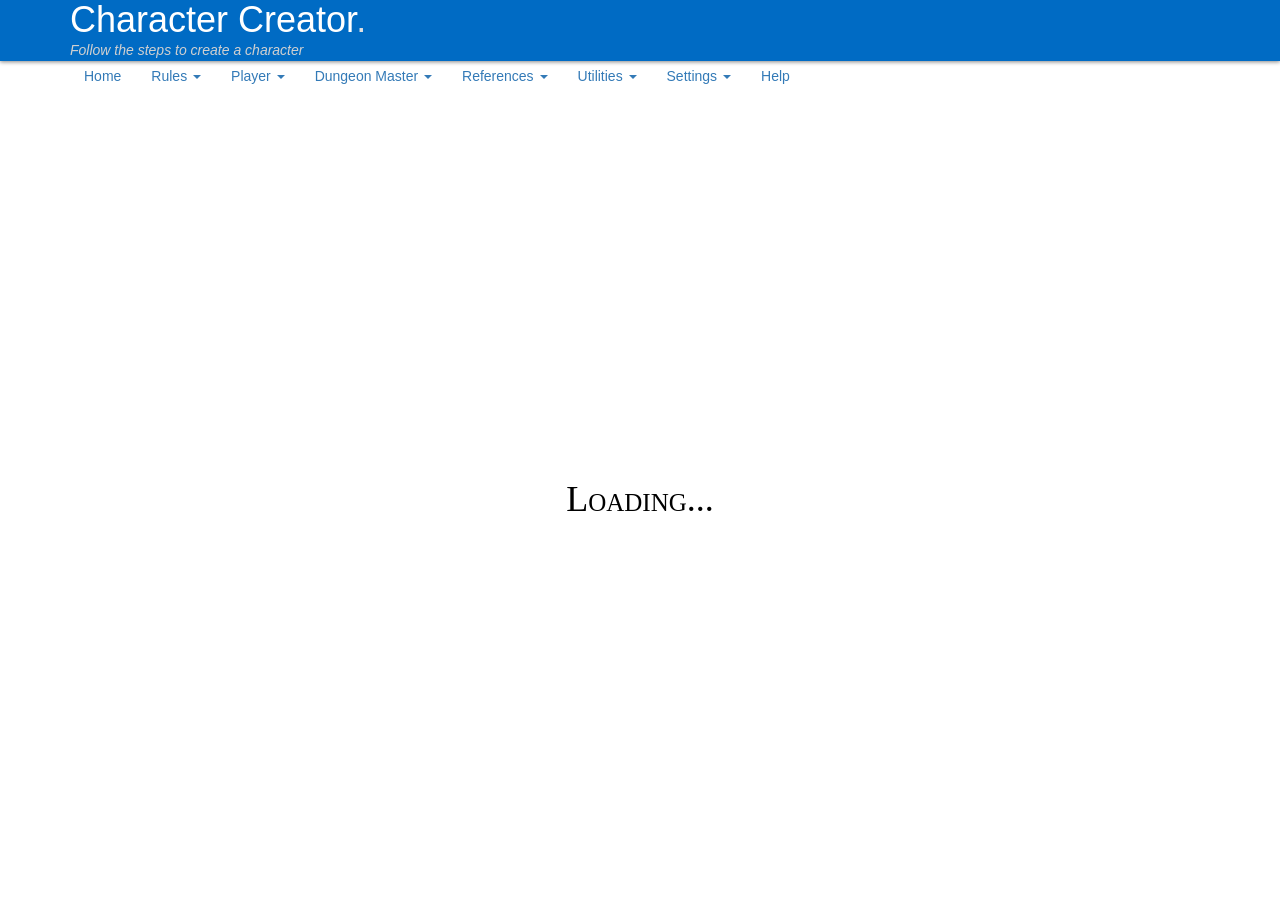
==== commit fba2133a: "v2.11" ====
--- a/charactercreator.html
+++ b/charactercreator.html
@@ -69,9 +69,9 @@
 	<div class="cancer__wrp-leaderboard cancer__anchor"><div class="cancer__disp-cancer"></div><div class="cancer__wrp-leaderboard-inner cancer__wrp-interactive"><!--5ETOOLS_AD_LEADERBOARD--></div></div>
 
 	<header class="hidden-xs hidden-sm page__header">
-		<div class="container ve-flex-v-baseline">
+		<div class="container ve-flex-col">
 			<h1 class="page__title ve-no-wrap ve-my-0" id="page__title">Character Creator</h1>
-			<p class="page__subtitle ve-no-wrap ve-my-0" id="page__subtitle">Change method on the left, refer to method that appears on the right.</p>
+			<p class="page__subtitle ve-my-0" id="page__subtitle">Follow the steps to create a character</p>
 		</div>
 	</header>
 
@@ -95,16 +95,16 @@
 <script type="text/javascript" defer src="lib/localforage.js"></script>
 <script type="module" defer src="js/omnidexer.js"></script>
 <script type="module" src="js/omnisearch.js"></script>
-<script type="module" src="js/filter.js"></script>
 <script type="text/javascript" defer src="js/utils-dataloader.js"></script>
 <script type="module" src="js/utils-font.js"></script>
 <script type="module" src="js/utils-brew.js"></script>
 <script type="module" src="js/utils-config.js"></script>
 <script type="text/javascript" defer src="js/filter-common.js"></script>
-<script type="text/javascript" defer src="js/filter-races.js"></script>
-<script type="text/javascript" defer src="js/filter-classes.js"></script>
-<script type="text/javascript" defer src="js/filter-backgrounds.js"></script>
-<script type="text/javascript" defer src="js/filter-feats.js"></script>
+<script type="module" src="js/filter.js"></script>
+<script type="module" src="js/filter-races.js"></script>
+<script type="module" src="js/filter-classes.js"></script>
+<script type="module" src="js/filter-backgrounds.js"></script>
+<script type="module" src="js/filter-feats.js"></script>
 <script type="text/javascript" defer src="js/render.js"></script>
 <script type="text/javascript" defer src="js/render-dice.js"></script>
 <script type="module" src="js/shim-esmodules.js"></script>
--- a/css/charactercreator-bundle.css
+++ b/css/charactercreator-bundle.css
@@ -1 +1 @@
-@layer vetools{.ve-statgen .ve-statgen-shared__btn-reset{right:-3px;width:22px;height:22px}.ve-statgen .ve-statgen-shared__ipt{width:42px;height:24px}.ve-statgen .ve-statgen-shared__ipt[readonly]{background-color:#eee}.ve-statgen .ve-statgen-shared__ipt--sel{width:64px;text-align-last:center}.ve-statgen .ve-statgen-shared__btn-toggle-tashas-rules{line-height:14px;width:16px;height:16px}.ve-statgen .ve-statgen-shared__btn-toggle-tashas-rules .glyphicon{left:-0.6px}.ve-statgen .ve-statgen-rolled__wrp-results{border:1px solid hsla(0,0%,80%,.6274509804);border-radius:3px}.ve-statgen .ve-statgen-rolled__disp-result{min-width:24px}.ve-statgen .ve-statgen-pb__ipt-budget{width:70px}.ve-statgen .ve-statgen-pb__ipt-budget--error{border-color:red}.ve-statgen .ve-statgen-pb__header{height:22px}.ve-statgen .ve-statgen-pb__header--group{border-bottom:1px solid hsla(0,0%,80%,.6274509804)}.ve-statgen .ve-statgen-pb__header--choose-from{min-width:40px}.ve-statgen .ve-statgen-pb__cell{height:24px;min-width:36px}.ve-statgen .ve-statgen-pb__col-cost{width:90px}.ve-statgen .ve-statgen-pb__col-cost-delete{width:26px}.ve-statgen .ve-statgen-pb__row-cost{min-height:27px}.ve-statgen .ve-statgen-asi__row{border-bottom:1px solid hsla(0,0%,80%,.6274509804)}.ve-statgen .ve-statgen-asi__cell{width:52px}.ve-statgen .ve-statgen-asi__disp-plus{left:-1px}.ve-statgen .ve-statgen-asi__cell-feat{width:40px;min-height:20px}}@layer vetools{.ve-night-mode .ve-statgen .ve-statgen-shared__ipt[readonly]{background-color:#3a3a3a}.ve-night-mode .ve-statgen .ve-statgen-rolled__wrp-results{border-color:rgba(85,85,85,.6274509804)}.ve-night-mode .ve-statgen .ve-statgen-pb__ipt-budget--error{border-color:red}.ve-night-mode .ve-statgen .ve-statgen-asi__row{border-bottom:1px solid rgba(85,85,85,.6274509804)}.ve-night-mode .ve-statgen .ve-statgen-asi__cell--top{border-color:#555}}@layer vetools{@media screen and (width <= 991px){.viewport-wrapper{bottom:0;height:100vh;min-height:0}}.container--main{min-width:420px}}/*# sourceMappingURL=statgen-bundle.css.map */
+@layer vetools{.ve-statgen .ve-statgen-shared__btn-reset{right:-3px;width:22px;height:22px}.ve-statgen .ve-statgen-shared__ipt{width:42px;height:24px}.ve-statgen .ve-statgen-shared__ipt[readonly]{background-color:#eee}.ve-statgen .ve-statgen-shared__ipt--sel{width:64px;text-align-last:center}.ve-statgen .ve-statgen-shared__btn-toggle-tashas-rules{line-height:14px;width:16px;height:16px}.ve-statgen .ve-statgen-shared__btn-toggle-tashas-rules .glyphicon{left:-0.6px}.ve-statgen .ve-statgen-rolled__wrp-results{border:1px solid hsla(0,0%,80%,.6274509804);border-radius:3px}.ve-statgen .ve-statgen-rolled__disp-result{min-width:24px}.ve-statgen .ve-statgen-pb__ipt-budget{width:70px}.ve-statgen .ve-statgen-pb__ipt-budget--error{border-color:red}.ve-statgen .ve-statgen-pb__header{height:22px}.ve-statgen .ve-statgen-pb__header--group{border-bottom:1px solid hsla(0,0%,80%,.6274509804)}.ve-statgen .ve-statgen-pb__header--choose-from{min-width:40px}.ve-statgen .ve-statgen-pb__cell{height:24px;min-width:36px}.ve-statgen .ve-statgen-pb__col-cost{width:90px}.ve-statgen .ve-statgen-pb__col-cost-delete{width:26px}.ve-statgen .ve-statgen-pb__row-cost{min-height:27px}.ve-statgen .ve-statgen-asi__row{border-bottom:1px solid hsla(0,0%,80%,.6274509804)}.ve-statgen .ve-statgen-asi__cell{width:52px}.ve-statgen .ve-statgen-asi__disp-plus{left:-1px}.ve-statgen .ve-statgen-asi__cell-feat{width:40px;min-height:20px}}@layer vetools{.ve-night-mode .ve-statgen .ve-statgen-shared__ipt[readonly]{background-color:#3a3a3a}.ve-night-mode .ve-statgen .ve-statgen-rolled__wrp-results{border-color:rgba(85,85,85,.6274509804)}.ve-night-mode .ve-statgen .ve-statgen-pb__ipt-budget--error{border-color:red}.ve-night-mode .ve-statgen .ve-statgen-asi__row{border-bottom:1px solid rgba(85,85,85,.6274509804)}.ve-night-mode .ve-statgen .ve-statgen-asi__cell--top{border-color:#555}}@layer vetools{@media screen and (width <= 991px){.viewport-wrapper{bottom:0;height:100vh;min-height:0}}}/*# sourceMappingURL=charactercreator-bundle.css.map */
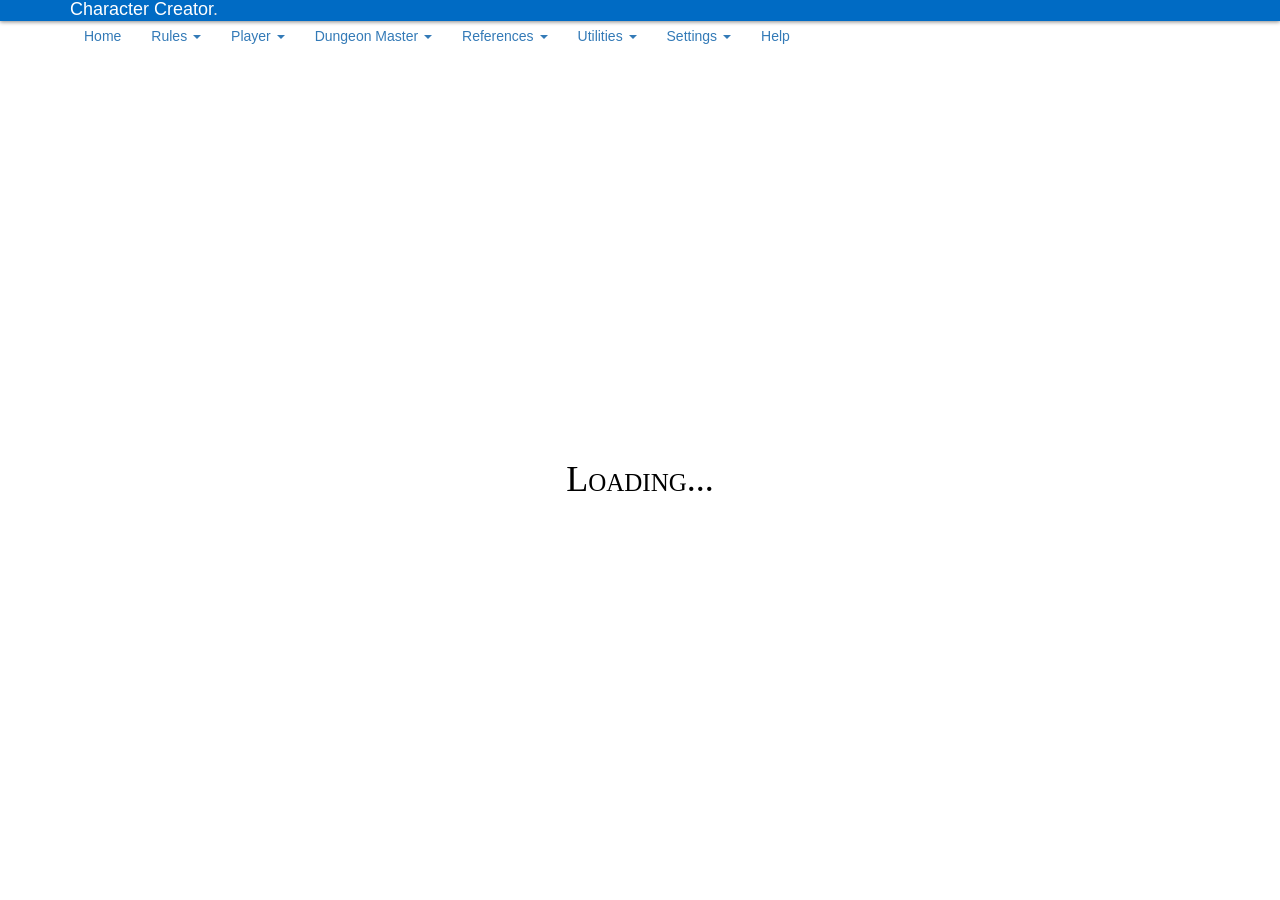
==== commit f57a9bdd: "v2.113" ====
--- a/charactercreator.html
+++ b/charactercreator.html
@@ -71,7 +71,6 @@
 	<header class="hidden-xs hidden-sm page__header">
 		<div class="container ve-flex-col">
 			<h1 class="page__title ve-no-wrap ve-my-0" id="page__title">Character Creator</h1>
-			<p class="page__subtitle ve-my-0" id="page__subtitle">Follow the steps to create a character</p>
 		</div>
 	</header>
 
--- a/css/charactercreator-bundle.css
+++ b/css/charactercreator-bundle.css
@@ -1 +1 @@
-@layer vetools{.ve-statgen .ve-statgen-shared__btn-reset{right:-3px;width:22px;height:22px}.ve-statgen .ve-statgen-shared__ipt{width:42px;height:24px}.ve-statgen .ve-statgen-shared__ipt[readonly]{background-color:#eee}.ve-statgen .ve-statgen-shared__ipt--sel{width:64px;text-align-last:center}.ve-statgen .ve-statgen-shared__btn-toggle-tashas-rules{line-height:14px;width:16px;height:16px}.ve-statgen .ve-statgen-shared__btn-toggle-tashas-rules .glyphicon{left:-0.6px}.ve-statgen .ve-statgen-rolled__wrp-results{border:1px solid hsla(0,0%,80%,.6274509804);border-radius:3px}.ve-statgen .ve-statgen-rolled__disp-result{min-width:24px}.ve-statgen .ve-statgen-pb__ipt-budget{width:70px}.ve-statgen .ve-statgen-pb__ipt-budget--error{border-color:red}.ve-statgen .ve-statgen-pb__header{height:22px}.ve-statgen .ve-statgen-pb__header--group{border-bottom:1px solid hsla(0,0%,80%,.6274509804)}.ve-statgen .ve-statgen-pb__header--choose-from{min-width:40px}.ve-statgen .ve-statgen-pb__cell{height:24px;min-width:36px}.ve-statgen .ve-statgen-pb__col-cost{width:90px}.ve-statgen .ve-statgen-pb__col-cost-delete{width:26px}.ve-statgen .ve-statgen-pb__row-cost{min-height:27px}.ve-statgen .ve-statgen-asi__row{border-bottom:1px solid hsla(0,0%,80%,.6274509804)}.ve-statgen .ve-statgen-asi__cell{width:52px}.ve-statgen .ve-statgen-asi__disp-plus{left:-1px}.ve-statgen .ve-statgen-asi__cell-feat{width:40px;min-height:20px}}@layer vetools{.ve-night-mode .ve-statgen .ve-statgen-shared__ipt[readonly]{background-color:#3a3a3a}.ve-night-mode .ve-statgen .ve-statgen-rolled__wrp-results{border-color:rgba(85,85,85,.6274509804)}.ve-night-mode .ve-statgen .ve-statgen-pb__ipt-budget--error{border-color:red}.ve-night-mode .ve-statgen .ve-statgen-asi__row{border-bottom:1px solid rgba(85,85,85,.6274509804)}.ve-night-mode .ve-statgen .ve-statgen-asi__cell--top{border-color:#555}}@layer vetools{@media screen and (width <= 991px){.viewport-wrapper{bottom:0;height:100vh;min-height:0}}}/*# sourceMappingURL=charactercreator-bundle.css.map */
+@layer vetools{.ve-statgen .ve-statgen-shared__btn-reset{right:-3px;width:22px;height:22px}.ve-statgen .ve-statgen-shared__ipt{width:42px;height:24px}.ve-statgen .ve-statgen-shared__ipt[readonly]{background-color:#eee}.ve-statgen .ve-statgen-shared__ipt--sel{width:64px;text-align-last:center}.ve-statgen .ve-statgen-shared__btn-toggle-tashas-rules{line-height:14px;width:16px;height:16px}.ve-statgen .ve-statgen-shared__btn-toggle-tashas-rules .glyphicon{left:-0.6px}.ve-statgen .ve-statgen-rolled__wrp-results{border:1px solid hsla(0,0%,80%,.6274509804);border-radius:3px}.ve-statgen .ve-statgen-rolled__disp-result{min-width:24px}.ve-statgen .ve-statgen-pb__ipt-budget{width:70px}.ve-statgen .ve-statgen-pb__ipt-budget--error{border-color:red}.ve-statgen .ve-statgen-pb__header{height:22px}.ve-statgen .ve-statgen-pb__header--group{border-bottom:1px solid hsla(0,0%,80%,.6274509804)}.ve-statgen .ve-statgen-pb__header--choose-from{min-width:40px}.ve-statgen .ve-statgen-pb__cell{height:24px;min-width:36px}.ve-statgen .ve-statgen-pb__col-cost{width:90px}.ve-statgen .ve-statgen-pb__col-cost-delete{width:26px}.ve-statgen .ve-statgen-pb__row-cost{min-height:27px}.ve-statgen .ve-statgen-asi__row{border-bottom:1px solid hsla(0,0%,80%,.6274509804)}.ve-statgen .ve-statgen-asi__cell{width:52px}.ve-statgen .ve-statgen-asi__disp-plus{left:-1px}.ve-statgen .ve-statgen-asi__cell-feat{width:40px;min-height:20px}}@layer vetools{.ve-night-mode .ve-statgen .ve-statgen-shared__ipt[readonly]{background-color:#3a3a3a}.ve-night-mode .ve-statgen .ve-statgen-rolled__wrp-results{border-color:rgba(85,85,85,.6274509804)}.ve-night-mode .ve-statgen .ve-statgen-pb__ipt-budget--error{border-color:red}.ve-night-mode .ve-statgen .ve-statgen-asi__row{border-bottom:1px solid rgba(85,85,85,.6274509804)}.ve-night-mode .ve-statgen .ve-statgen-asi__cell--top{border-color:#555}}@layer vetools{.page__title{font-size:1.8rem}@media screen and (width <= 991px){.viewport-wrapper{bottom:0;height:100vh;min-height:0}}}/*# sourceMappingURL=charactercreator-bundle.css.map */
